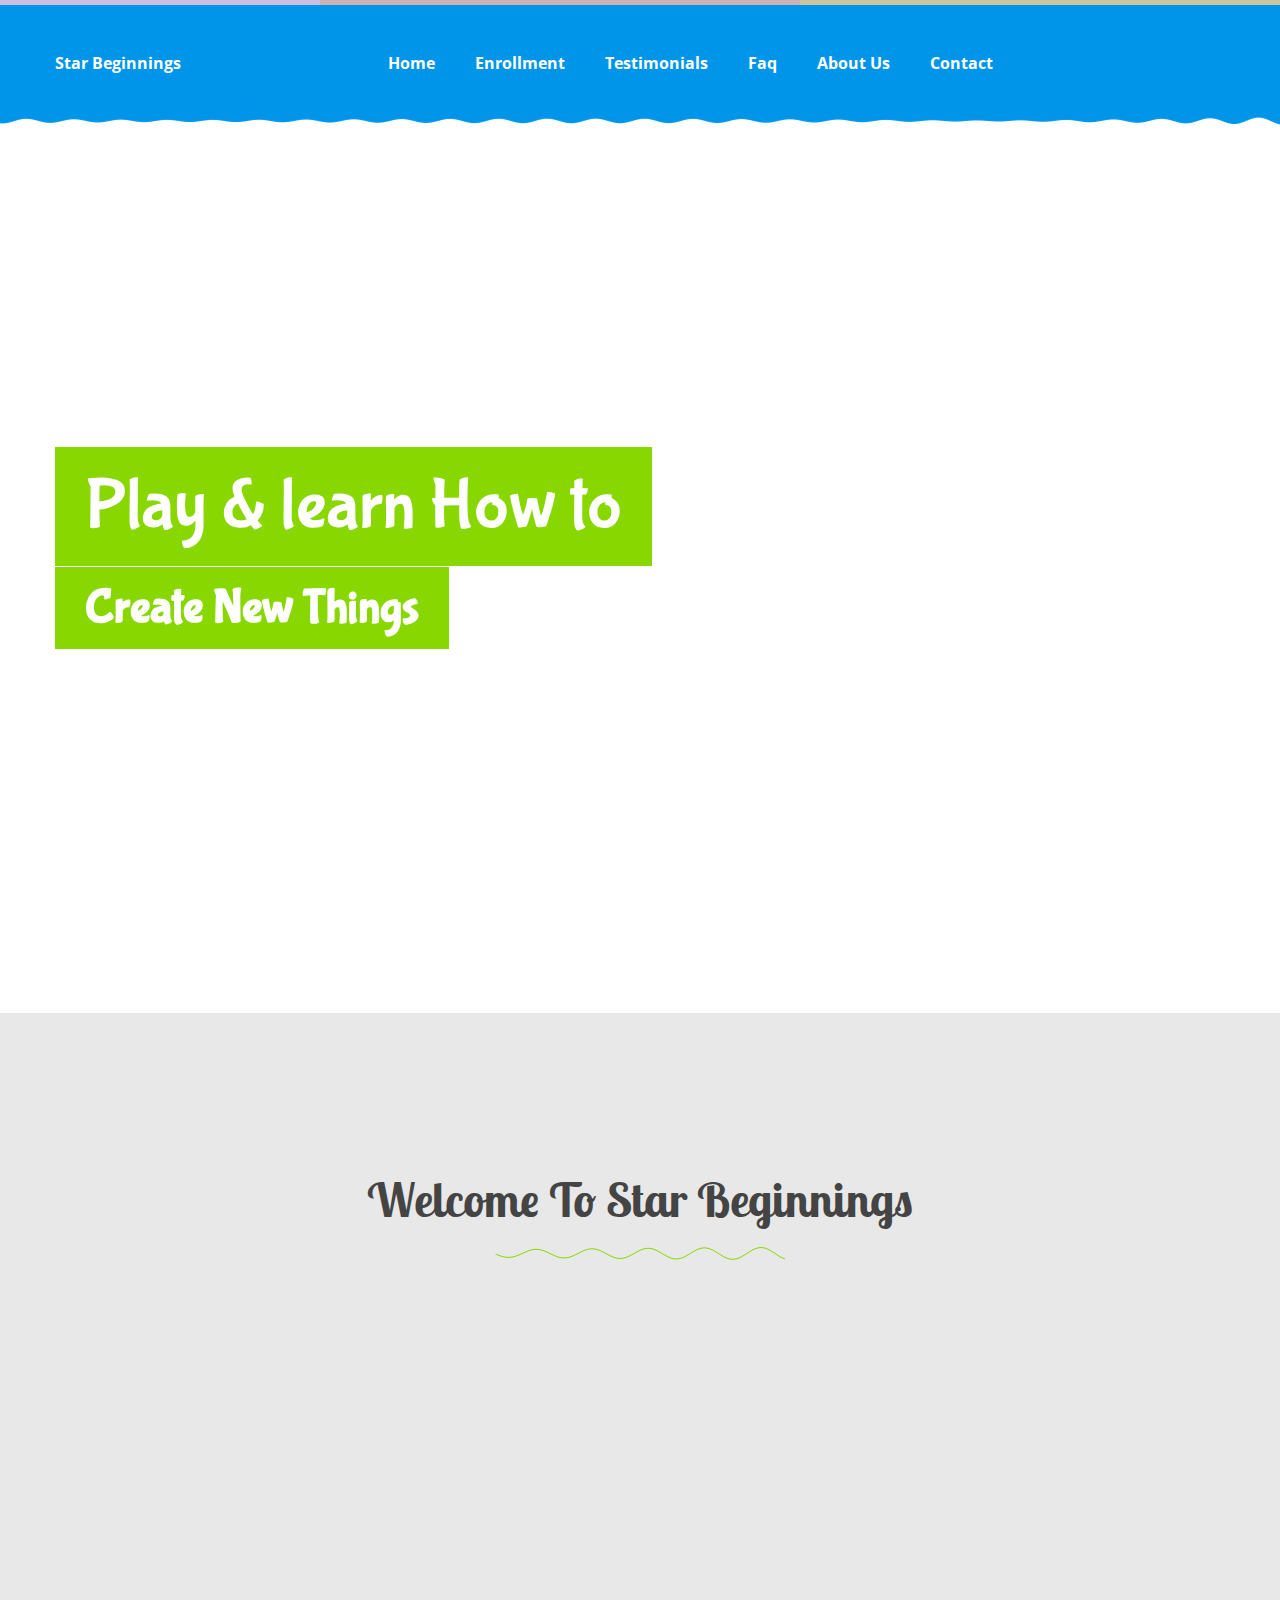
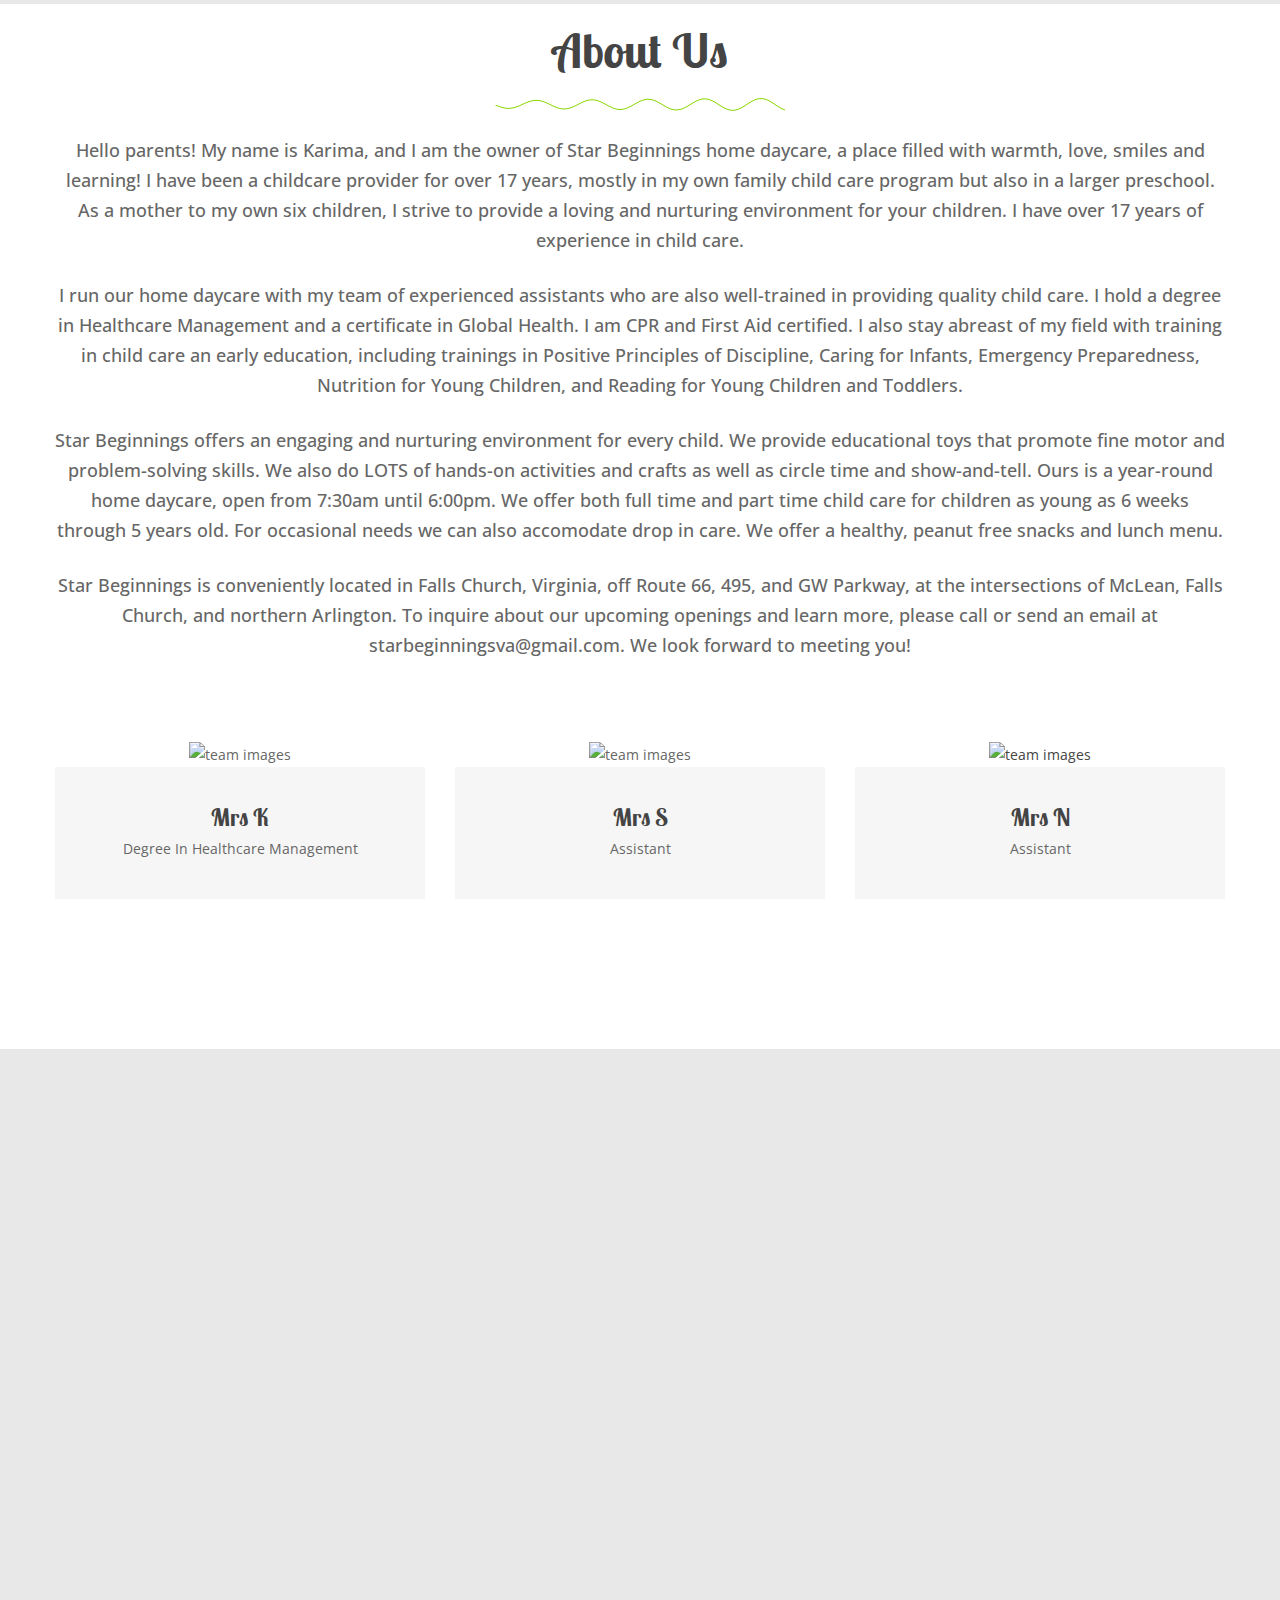
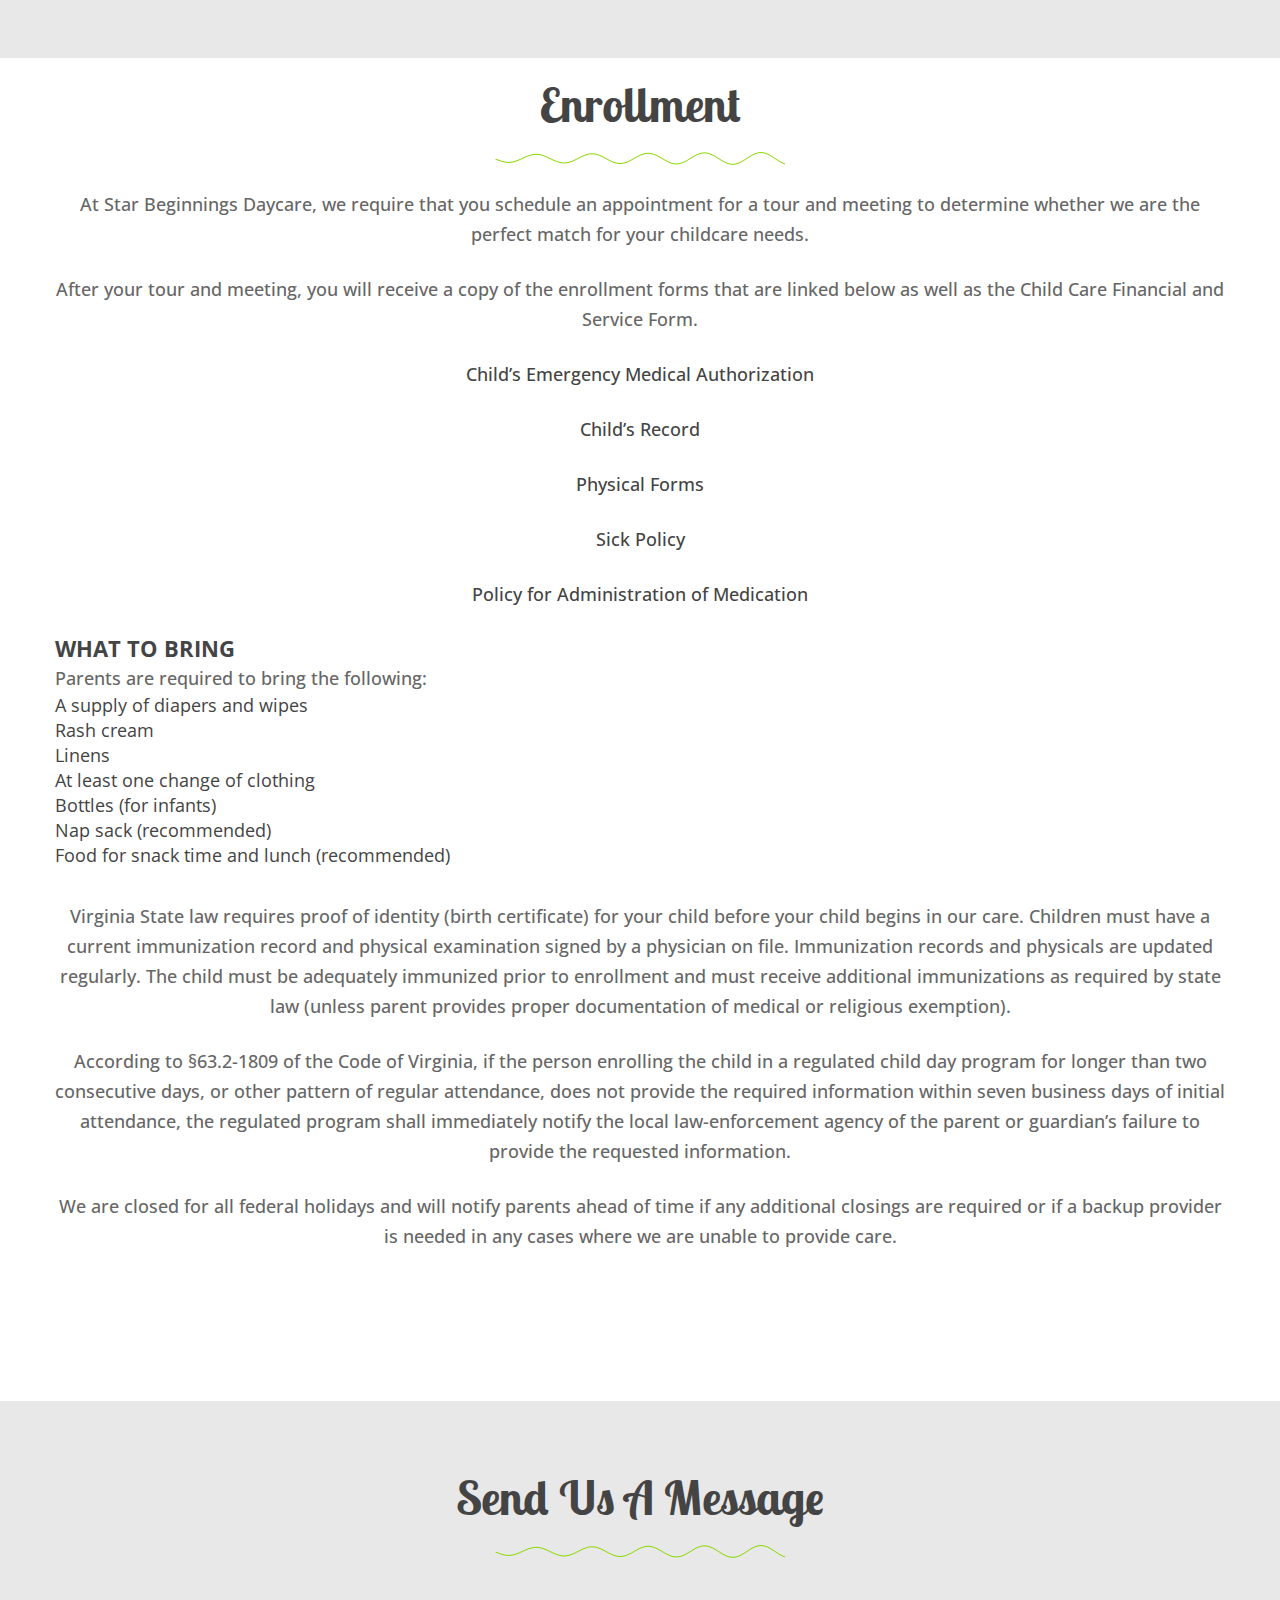
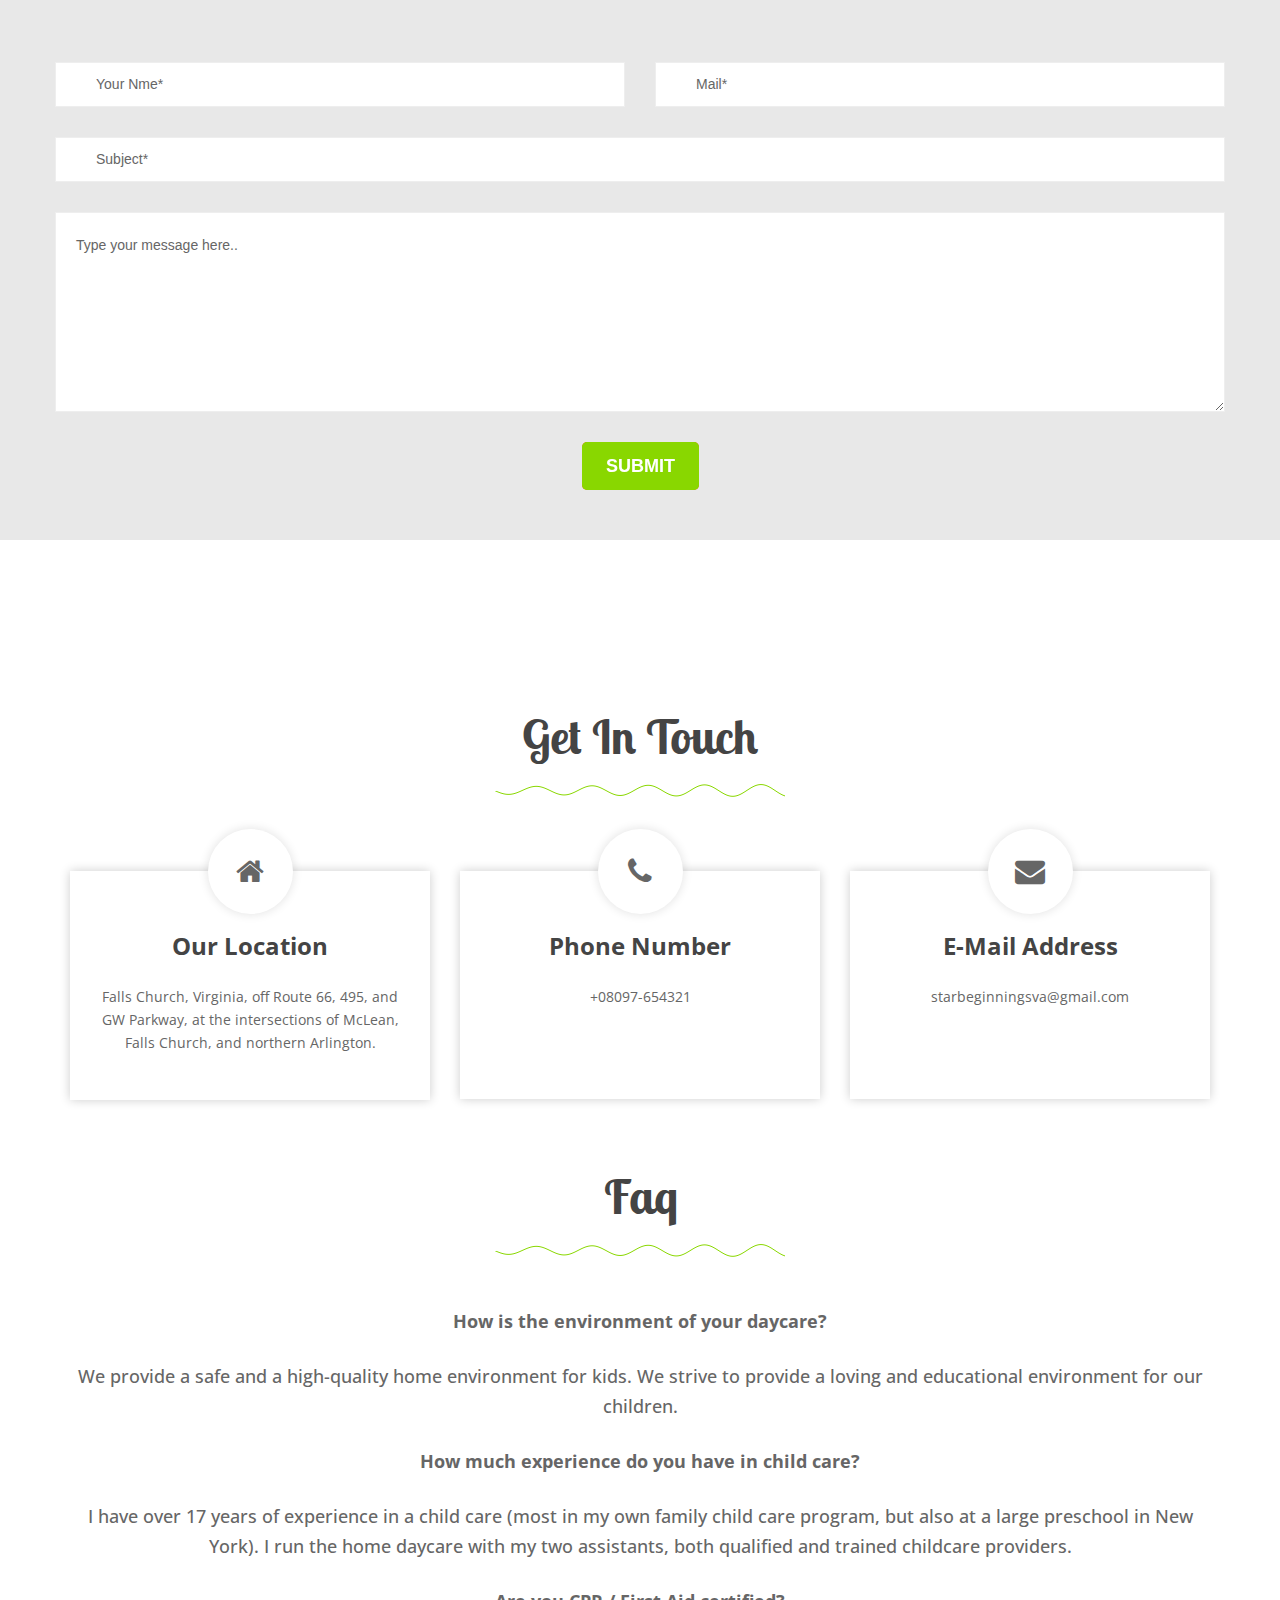
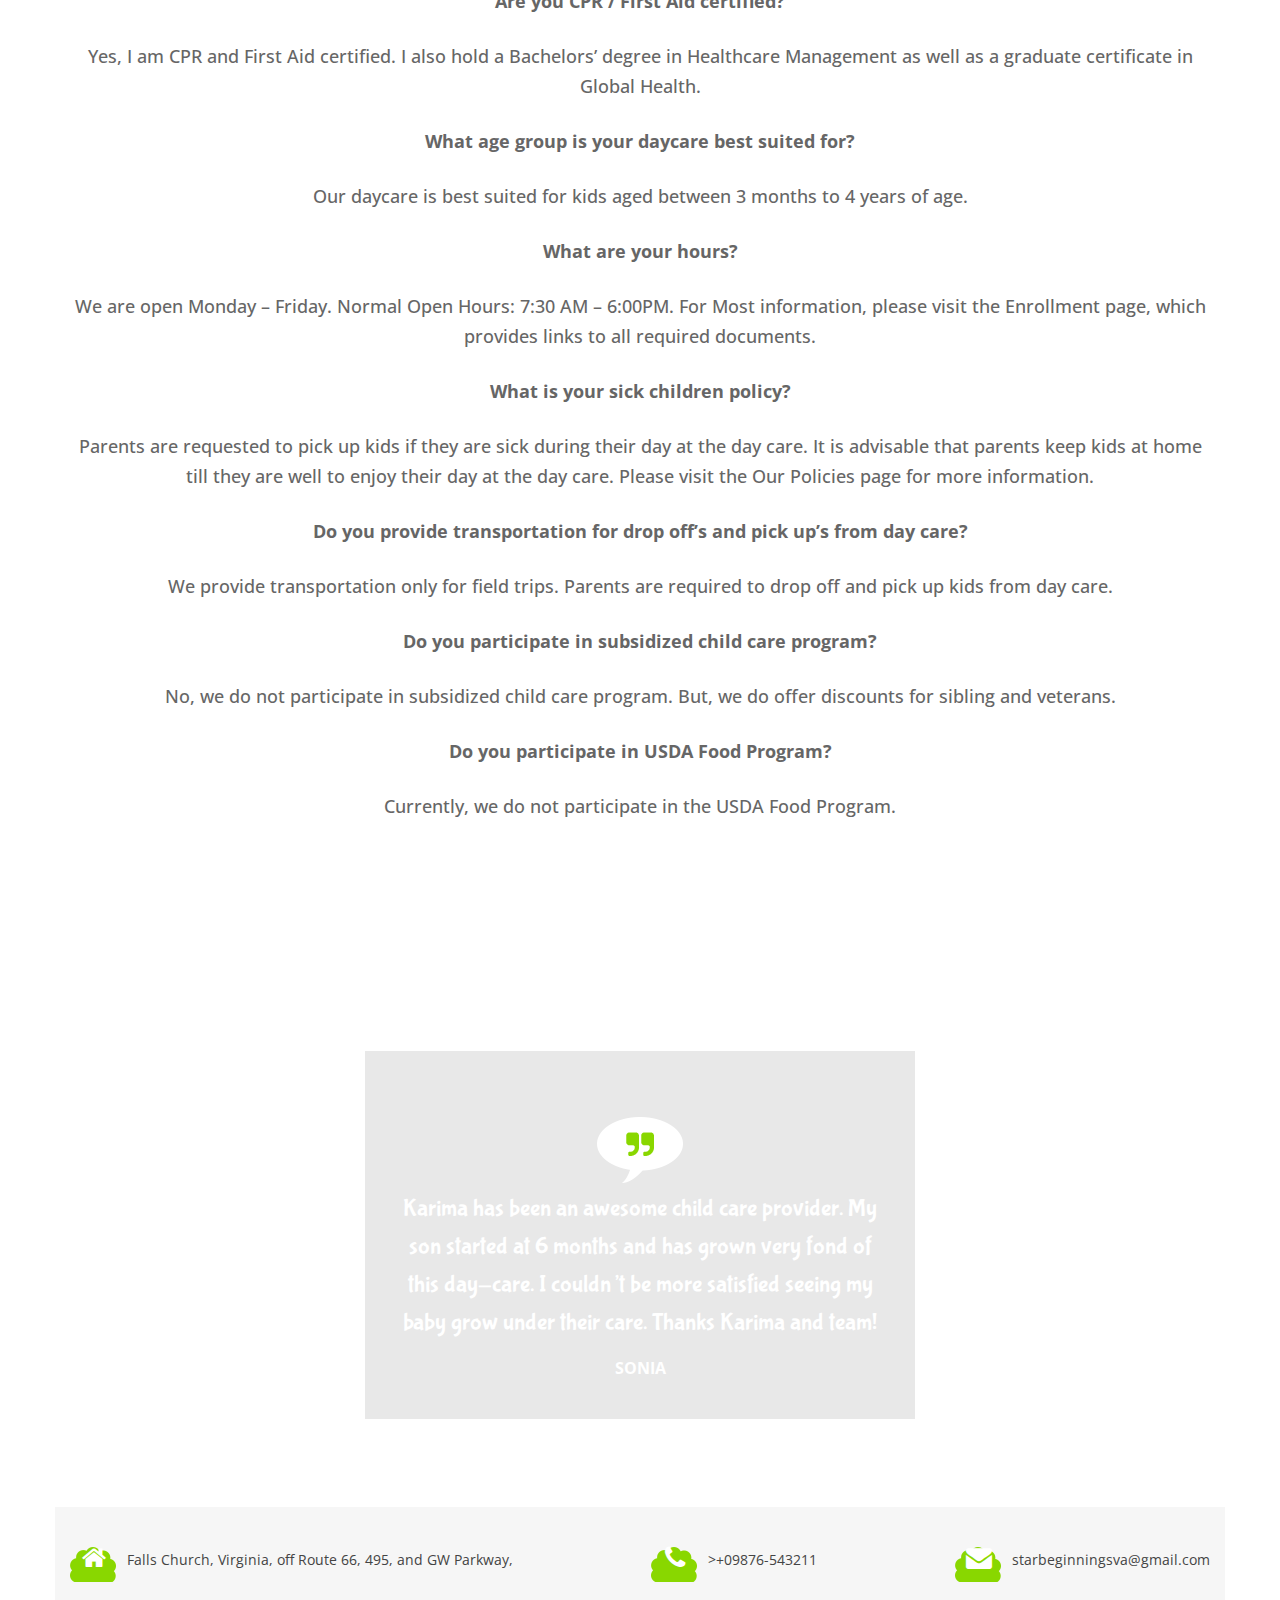
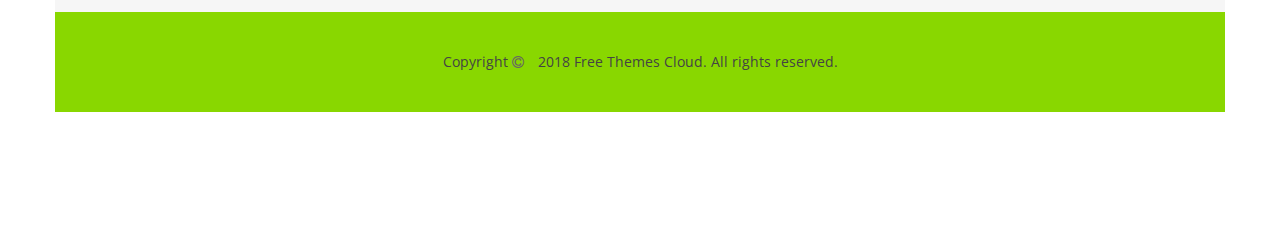
==== index.html @ 357cdd4d "added faq" ====
<!doctype html>
<html class="no-js" lang="zxx">
<head>
	<meta charset="utf-8">
	<meta http-equiv="x-ua-compatible" content="ie=edge">
	<title>Star Beginnings</title>
	<meta name="description" content="">
	<meta name="viewport" content="width=device-width, initial-scale=1">
	<!-- Favicons -->
	<link rel="shortcut icon" href="images/favicon.ico">
	<link rel="apple-touch-icon" href="images/icon.png">
	<!-- Google font (font-family: 'Lobster', Open+Sans;) -->
	<link href="https://fonts.googleapis.com/css?family=Lobster+Two:400,400i,700,700i" rel="stylesheet">
	<link href="https://fonts.googleapis.com/css?family=Open+Sans:300,300i,400,400i,600,600i,700,700i,800" rel="stylesheet">
	<link href="https://fonts.googleapis.com/css?family=Bubblegum+Sans" rel="stylesheet">

	<!-- Stylesheets -->
	<link rel="stylesheet" href="css/bootstrap.min.css">
	<link rel="stylesheet" href="css/plugins.css">
	<link rel="stylesheet" href="style.css">

	<!-- Cusom css -->
   <link rel="stylesheet" href="css/custom.css">

	<!-- Modernizer js -->
	<script src="js/vendor/modernizr-3.5.0.min.js"></script>
</head>
<body>
	<!--[if lte IE 9]>
		<p class="browserupgrade">You are using an <strong>outdated</strong> browser. Please <a href="https://browsehappy.com/">upgrade your browser</a> to improve your experience and security.</p>
	<![endif]-->

	<!-- Add your site or application content here -->
	
	<!-- <div class="fakeloader"></div> -->

	<!-- Main wrapper -->
	<div class="wrapper" id="wrapper">
		<!-- Header -->
		<header id="header" class="jnr__header header--one clearfix">
			<!-- Start Header Top Area -->
		<!--	<div class="junior__header__top">
				<div class="container">
					<div class="row">
						<div class="col-md-7 col-lg-6 col-sm-12">
							<div class="jun__header__top__left">
								<ul class="top__address d-flex justify-content-start align-items-center flex-wrap flex-lg-nowrap flex-md-nowrap">
									<li><i class="fa fa-envelope"></i><a href="#">junior@mail.com</a></li>
									<li><i class="fa fa-phone"></i><span>Contact Now :</span><a href="#">+003457289</a></li>
								</ul>
							</div>
						</div>
						<div class="col-md-5 col-lg-6 col-sm-12">
							<div class="jun__header__top__right">
								<ul class="accounting d-flex justify-content-lg-end justify-content-md-end justify-content-start align-items-center">
									<li><a class="login-trigger" href="#">Login</a></li>
									<li><a class="accountbox-trigger" href="#">Register</a></li>
								</ul>
							</div>
						</div>
					</div>
				</div>
			</div>
			-->
			<!-- End Header Top Area -->
			<!-- Start Mainmenu Area -->
			<div class="mainmenu__wrapper bg__cat--1 poss-relative header_top_line sticky__header">
				<div class="container">
					<div class="row d-none d-lg-flex">
						<div class="col-sm-4 col-md-6 col-lg-2 order-1 order-lg-1">
							<div class="logo">
								<a href="index.html">
									<p class="logo-style">Star Beginnings</p>
								</a>
							</div>
						</div>
						<div class="col-sm-4 col-md-2 col-lg-9 order-3 order-lg-2">
							<div class="mainmenu__wrap">
								<nav class="mainmenu__nav">
                                    <ul class="mainmenu">
                                        <li class="drop"><a href="index.html">Home</a></li>
                                        <li class="drop"><a href="#enroll_link">Enrollment</a></li>
                                        <li class="drop"><a href="#testi_link">Testimonials</a></li>
                                       <!-- <li class="drop"><a href="#">Pages</a>
                                            <ul class="dropdown__menu">
                                                <li><a href="about-us.html">about us</a></li>
                                                <li><a href="service.html">our service</a></li>
                                                <li><a href="class-details.html">class details</a></li>
                                                <li><a href="gallery.html">gallery</a></li>
                                                <li><a href="gallery-details.html">gallery Details</a></li>
                                                <li><a href="cart.html">cart Page</a></li>
                                                <li><a href="wishlist.html">wishlist page</a></li>
                                                <li><a href="checkout.html">checkout page</a></li>
                                            </ul>
                                        </li> -->
                                        <li class="drop"><a href="#faq_link">Faq</a> </li>
                                        <li class="drop"><a href="#About_link">About Us</a></li>
                                        <li><a href="#contact_link">Contact</a></li>
                                    </ul>
                                </nav>
							</div>
						</div>
						<!--<div class="col-lg-1 col-sm-4 col-md-4 order-2 order-lg-3">
							<div class="shopbox d-flex justify-content-end align-items-center">
								<a class="minicart-trigger" href="#">
									<i class="fa fa-shopping-basket"></i>
								</a>
								<span>03</span>
							</div>
						</div> -->
					</div>
					<!-- Mobile Menu -->
                    <div class="mobile-menu d-block d-lg-none">
                    	<div class="logo">
                    		<a href="index.html"><img src="images/logo/junior.png" alt="logo"></a>
                    	</div>
                    <!--<a class="minicart-trigger" href="#">
                    		<i class="fa fa-shopping-basket"></i>
                    	</a>-->	
                    </div>
                    <!-- Mobile Menu -->
				</div>
			</div>
			<!-- End Mainmenu Area -->
		</header>
		<!-- //Header -->
		<!-- Strat Slider Area -->
		<div class="slide__carosel owl-carousel owl-theme">
			<div class="slider__area bg-pngimage--1  d-flex fullscreen justify-content-start align-items-center">
				<div class="container">
					<div class="row">
						<div class="col-md-12 col-lg-12 col-sm-12">
							<div class="slider__activation">
								<!-- Start Single Slide -->
								<div class="slide">
									<div class="slide__inner">
										<h1>Play & learn How to</h1>
										<div class="slider__text">
											<h2>Create New Things</h2>
										</div>
										<!--<div class="slider__btn">
											<a class="dcare__btn" href="#">Read More</a>
										</div> -->
									</div>
								</div>
								<!-- End Single Slide -->
							</div>
						</div>
					</div>
				</div>
			</div>
			<div class="slider__area bg-pngimage--1  d-flex fullscreen justify-content-start align-items-center">
				<div class="container">
					<div class="row">
						<div class="col-md-12 col-lg-12 col-sm-12">
							<div class="slider__activation">
								<!-- Start Single Slide -->
								<div class="slide">
									<div class="slide__inner">
										<h1>Play & learn How to</h1>
										<div class="slider__text">
											<h2>Creat New Things</h2>
										</div>
										<div class="slider__btn">
											<a class="dcare__btn" href="#">Read More</a>
										</div>
									</div>
								</div>
								<!-- End Single Slide -->
							</div>
						</div>
					</div>
				</div>
			</div>
		</div>
		<!-- End Slider Area -->

		<!-- Start Welcame Area -->
		<section class="junior__welcome__area section-padding--md bg-pngimage--2">
			<div class="container">
				<div class="row">
					<div class="col-lg-12">
						<div class="section__title text-center">
							<h2 class="title__line">Welcome To Star Beginnings</h2>
							<!--<p>A nurturing home child-care center serving families of Falls Church, Arlington, and McLean, Virginia</p>-->
							<p class="wow flipInX">Star Beginnings is a home day care service located at the intersection of McLean, Falls Church, and North Arlington. 
								We are proud to serve to working moms and dads of the Washington metropolitan area!
								We are a year-round home daycare, open from 7:30am until 6:00pm Monday through Friday.
								With a small community of children, we offer quality and intimate care in a home environment 
								for all children under our care. Our daycare offers a loving, caring, and structured environment.
								Star Beginnings is conveniently located in Falls Church, near the I-66 and the Dulles Toll Road 
								(Route 267). We’re located right off Powhatan Street and Kirby Rd. Haycock Elementary 
								School is a mile from my home.</p>
						<!--	<div class="wel__btn">
								<a class="dcare__btn" href="about-us.html">Read More</a>
							</div>-->
						</div>
					</div>
				</div>
				<!--<div class="row jn__welcome__wrapper align-items-center">
					<div class="col-md-12 col-lg-6 col-sm-12">
						<div class="welcome__juniro__inner">
							<h3>Welcome to <span class="theme-color">O</span><span>u</span>r School</h3>
							<p class="wow flipInX">Star Beginnings is a home day care service located at the intersection of McLean, Falls Church, and North Arlington. 
								We are proud to serve to working moms and dads of the Washington metropolitan area!
								We are a year-round home daycare, open from 7:30am until 6:00pm Monday through Friday.
								With a small community of children, we offer quality and intimate care in a home environment 
								for all children under our care. Our daycare offers a loving, caring, and structured environment.
								Star Beginnings is conveniently located in Falls Church, near the I-66 and the Dulles Toll Road 
								(Route 267). We’re located right off Powhatan Street and Kirby Rd. Haycock Elementary 
								School is a mile from my home.</p>
							<div class="wel__btn">
								<a class="dcare__btn" href="about-us.html">Read More</a>
							</div>
						</div>
					</div> -->
					<!--
					<div class="col-md-12 col-lg-6 col-sm-12">
						<div class="welcome__juniro__inner">
							<h3>Welcome to <span class="theme-color">O</span><span>u</span>r School</h3>
							<p class="wow flipInX">Star Beginnings is a home day care service located at the intersection of McLean, Falls Church, and North Arlington. 
								We are proud to serve to working moms and dads of the Washington metropolitan area!
								We are a year-round home daycare, open from 7:30am until 6:00pm Monday through Friday.
								With a small community of children, we offer quality and intimate care in a home environment 
								for all children under our care. Our daycare offers a loving, caring, and structured environment.
								Star Beginnings is conveniently located in Falls Church, near the I-66 and the Dulles Toll Road 
								(Route 267). We’re located right off Powhatan Street and Kirby Rd. Haycock Elementary 
								School is a mile from my home.</p>
							<div class="wel__btn">
								<a class="dcare__btn" href="about-us.html">Read More</a>
							</div>
					</div>-->
			</div>
		</section>
		<!-- End Welcame Area -->
		<!-- Start Team Area -->
		<section id="About_link" class="dcare__team__area pb--150 bg--white">
			<div class="container">
				<div class="row">
					<div class="col-lg-12 col-sm-12 col-md-12">
						<div class="section__title text-center">
							<h2 class="title__line">About Us</h2>
							<p>Hello parents! My name is Karima, and I am the owner of Star Beginnings home daycare, a place filled with warmth, love, smiles and 
								learning! I have been a childcare provider for over 17 years, mostly in my own family child care program but also in a larger 
								preschool. As a mother to my own six children, I strive to provide a loving and nurturing environment for your children. 
								I have over 17 years of experience in child care.
							</p>
							<br>
							<p>
								I run our home daycare with my team of experienced assistants who are also well-trained in providing quality child care. I hold
								 a degree in Healthcare Management and a certificate in Global Health. I am CPR and First Aid certified. I also stay abreast of 
								 my field with training in child care an early education, including trainings in Positive Principles of Discipline, Caring for 
								 Infants, Emergency Preparedness, Nutrition for Young Children, and Reading for Young Children and Toddlers.
							</p>
							<br>
							<p>
								Star Beginnings offers an engaging and nurturing environment for every child. We provide educational toys that promote fine
								 motor and problem-solving skills. We also do LOTS of hands-on activities and crafts as well as circle time and show-and-tell.
								  Ours is a year-round home daycare, open from 7:30am until 6:00pm. We offer both full time and part time child care for
								   children as young as 6 weeks through 5 years old. For occasional needs we can also accomodate drop in care. We offer 
								   a healthy, peanut free snacks and lunch menu.
							</p>
							<br>
							<p>
								Star Beginnings is conveniently located in Falls Church, Virginia, off Route 66, 495, and GW Parkway, at the intersections
								 of McLean, Falls Church, and northern Arlington. To inquire about our upcoming openings and learn more, please call or 
								 send an email at starbeginningsva@gmail.com. We look forward to meeting you!
							</p>
						</div>
					</div>
				</div>
				<div class="row mt--40">
					<!-- Start Single Team -->
					<div class="col-lg-4 col-md-6 col-sm-6 col-12">
						<div class="team">
							<div class="team__thumb">
									<img src="https://res.cloudinary.com/muneer/image/upload/v1584279531/51MOSD4719.jpg" alt="team images">
								<div>
								</div>
							</div>
							<div class="team__details">
								<div class="team__info">
									<h6>Mrs K</h6>
									<span>Degree In Healthcare Management</span>
								</div>
							</div>
						</div>
					</div>
					<!-- End Single Team -->
					<!-- Start Single Team -->
					<div class="col-lg-4 col-md-6 col-sm-6 col-12">
						<div class="team">
							<div class="team__thumb">
								
									<img src="https://res.cloudinary.com/muneer/image/upload/v1584279537/52MOSD4723.jpg" alt="team images">
							</div>
							<div class="team__details">
								<div class="team__info">
									<h6>Mrs S</h6>
									<span>Assistant</span>
								</div>
							</div>
						</div>
					</div>
					<!-- End Single Team -->
					<!-- Start Single Team -->
					<div class="col-lg-4 col-md-6 col-sm-6 col-12">
						<div class="team">
							<div class="team__thumb">
								<a href="#">
									<img src="https://res.cloudinary.com/muneer/image/upload/v1584279532/53MOSD4735.jpg" alt="team images">
								</a>
							</div>
							<div class="team__details">
								<div class="team__info">
									<h6>Mrs N</h6>
									<span>Assistant</span>
								</div>
							</div>
						</div>
					</div>
					<!-- End Single Team -->
				</div>
			</div>
		</section>
		<!-- End Team Area -->

		<!-- Start Our Service Area -->
		<section class="junior__service bg-image--1 section-padding--bottom section--padding--xlg--top">
			<div class="container">
				<div class="row">
					<!-- Start Single Service -->
					<div class="col-lg-3 col-md-6 col-sm-6 col-12">
						<div class="service bg--white border__color wow fadeInUp">
							<div class="service__icon">
								<img src="images/shape/sm-icon/1.png" alt="icon images">
							</div>
							<div class="service__details">
								<h6><a href="service.html">Fun Activities</a></h6>
								<p>Our daycare includes a nice mix of activities during the day to teach different skills, such as singing, dancing, and etc</p>
								<!--<div class="service__btn">
									<a class="dcare__btn btn__gray hover--theme min__height-btn" href="#">Read More</a>
								</div>-->
							</div>
						</div>
					</div>
					<!-- End Single Service -->
					<!-- Start Single Service -->
					<div class="col-lg-3 col-md-6 col-sm-6 col-12 xs-mt-60">
						<div class="service bg--white border__color border__color--2 wow fadeInUp" data-wow-delay="0.2s">
							<div class="service__icon">
								<img src="images/shape/sm-icon/2.png" alt="icon images">
							</div>
							<div class="service__details">
								<h6><a href="service.html">Social Interactions</a></h6>
								<p>Toddlers benefit socializing with other children,which they may not get to do as often with nannies or care from relatives</p>
								<!--<div class="service__btn">
									<a class="dcare__btn btn__gray hover--theme min__height-btn" href="#">Read More</a>
								</div>-->
							</div>
						</div>
					</div>
					<!-- End Single Service -->
					<!-- Start Single Service -->
					<div class="col-lg-3 col-md-6 col-sm-6 col-12 md-mt-60 sm-mt-60">
						<div class="service bg--white border__color border__color--3 wow fadeInUp" data-wow-delay="0.45s">
							<div class="service__icon">
								<img src="images/shape/sm-icon/3.png" alt="icon images">
							</div>
							<div class="service__details">
								<h6><a href="service.html">Stable Schedule</a></h6>
								<p>Our center provides reliable care, so you don’t have to work around someone else’s sick days and vacation.</p>
								<!--<div class="service__btn">
									<a class="dcare__btn btn__gray hover--theme min__height-btn" href="#">Read More</a>
								</div>-->
							</div>
						</div>
					</div>
					<!-- End Single Service -->
					<!-- Start Single Service -->
					<div class="col-lg-3 col-md-6 col-sm-6 col-12 md-mt-60 sm-mt-60">
						<div class="service bg--white border__color border__color--4 wow fadeInUp" data-wow-delay="0.65s">
							<div class="service__icon">
								<img src="images/shape/sm-icon/4.png" alt="icon images">
							</div>
							<div class="service__details">
								<h6><a href="service.html">Better Development</a></h6>
								<p>suggests that children in quality daycare centers may even have an intellectual edge over those in other kinds of care.</p>
								<!--<div class="service__btn">
									<a class="dcare__btn btn__gray hover--theme min__height-btn" href="#">Read More</a>
								</div>-->
							</div>
						</div>
					</div>
					<!-- End Single Service -->
				</div>
			</div>
		</section>
		<!-- End Our Service Area -->
<!-- Enrollement  -->
<section id="enroll_link" class="dcare__team__area pb--150 bg--white">
	<div class="container">
		<div class="row">
			<div class="col-lg-12 col-sm-12 col-md-12">
				<div class="section__title text-center">
					<h2 class="title__line">Enrollment</h2>
					<p>At Star Beginnings Daycare, we require that you schedule an appointment for a tour and meeting to determine whether 
						we are the perfect match for your childcare needs.</p>
					<br>
					<p>
						After your tour and meeting, you will receive a copy of the enrollment forms that are linked below as well as the 
						Child Care Financial and Service Form.
					</p>
					<br>
					<p>
						<a href="https://drive.google.com/file/d/17ShoBlA5PTsbLsNhK9yfyENz7gqn7bsy/view" target="_blank">Child’s Emergency Medical Authorization</a>
					</p>
					<br>
					<p>
						<a href="https://drive.google.com/file/d/1aesSRQQIoErtSkUg0O214ovqAuNQab6z/view?usp=drivesdk" target="_blank">Child’s Record</a>
					</p>
					<br>
					<p>
						<a href="https://drive.google.com/file/d/1kwvf37sn4fTbyW97Hk9JLwzusyiGSAgJ/view" target="_blank">Physical Forms</a>
					</p>
					<br>
					<p>
						<a href="https://drive.google.com/open?id=1aiAbdhx3fqtkprBuYRx1UnFAY9z5kTOo" target="_blank">Sick Policy</a>
					</p>
					<br>
					<p>
						<a href="https://drive.google.com/file/d/1sjdHjOAEbz2wUju5P4KC_jSF2KjqFIzl/view" target="_blank">Policy for Administration of Medication</a>
					</p>
					<br>
					<h3 id="remove-lobster-styling"><strong>WHAT TO BRING</strong></h3>
					<p id="text-for-list2">Parents are required to bring the following:</p>
					<ul id="text-for-list">
						<li>A supply of diapers and wipes</li>
						<li>Rash cream</li>
						<li>Linens</li>
						<li>At least one change of clothing</li>
						<li>Bottles (for infants)</li>
						<li>Nap sack (recommended)</li>
						<li>Food for snack time and lunch (recommended)</li>
					</ul>
					<br>
					<p>
					     Virginia State law requires proof of identity (birth certificate) for your child before your child begins in our care.
						 Children must have a current immunization record and physical examination signed by a physician on file. Immunization 
						 records and physicals are updated regularly.  The child must be adequately immunized prior to enrollment and must 
						 receive additional immunizations as required by state law (unless parent provides proper documentation of medical or religious exemption).
					</p>
					<br>
					<p>
						According to §63.2-1809 of the Code of Virginia, if the person enrolling the child in a regulated child day program for
						 longer than two consecutive days, or other pattern of regular attendance, does not provide the required information 
						 within seven business days of initial attendance, the regulated program shall immediately notify the local law-enforcement
						  agency of the parent or guardian’s failure to provide the requested information.
					</p>
					<br>
					<p>
						We are closed for all federal holidays and will notify parents ahead of time if any additional closings are required or if 
						a backup provider is needed in any cases where we are unable to provide care.
					</p>
				</div>
			</div>
		</div>
		
</section>
<!-- End Enrollment -->
		<!-- Start Call To Action -->
		<!--<section class="jnr__call__to__action bg-pngimage--3">
			<div class="container">
				<div class="row">
					<div class="col-lg-12 col-sm-12 col-md-12">
						<div class="jnr__call__action__wrap d-flex flex-wrap flex-md-nowrap flex-lg-nowrap justify-content-between align-items-center">
							<div class="callto__action__inner">
								<h2 class="wow flipInX" data-wow-delay="0.95s">How To Enroll Your Child In A class ?</h2>
								<p>Lorem ipsum dolor sit amet, consectetur adipisicing elit, sed do eiusmod tempor </p>
							</div>
							<div class="callto__action__btn">
								<a class="dcare__btn btn__white" href="#">Contact Now</a>
							</div>
						</div>
					</div>
				</div>
			</div>
		</section> -->
		<!-- End Call To Action -->
<!-- Start Contact Form -->
<section id="contact_link" class="contact__box section-padding--lg bg-image--27">
	<div class="container">
		<div class="row">
			<div class="col-lg-12 col-sm-12 col-md-12">
				<div class="section__title text-center">
					<h2 class="title__line">Send Us A Message</h2>
				</div>
			</div>
		</div>
		<div class="row mt--80">
			<div class="col-lg-12">
			<div class="contact-form-wrap">
					<form id="contact-form" action="mail.php" method="post">
						<div class="single-contact-form name">
							<input type="text" name="name" placeholder="Your Nme*">
							<input type="email" name="email" placeholder="Mail*">
						</div>
						<div class="single-contact-form subject">
							   <input type="text" name="subject" placeholder="Subject*">
						</div>
						<div class="single-contact-form message">
							<textarea name="message"  placeholder="Type your message here.."></textarea>
						</div>
						<div class="contact-btn">
							<button type="submit" class="dcare__btn">submit</button>
						</div>
					</form>
				</div> 
				<div class="form-output">
					<p class="form-messege"></p>
				</div>
			</div>
		</div>
	</div>
</section>
<!-- End Contact Form -->

		<!-- Start our Class Area -->
		<section class="junior__classes__area section-lg-padding--top section-padding--md--bottom bg--white">
			<div class="container">
				<div class="row">
					<div class="col-md-12 col-lg-12 col-sm-12">
						<div class="section__title text-center">
							<h2 class="title__line">Get In Touch</h2>
						</div>
					</div>
				</div>
				<section class="page__contact bg--white section-padding--lg">
					<div class="container">
						<div class="row">
							<!-- Start Single Address -->
							<div class="col-md-6 col-sm-6 col-12 col-lg-4">
								<div class="address location">
									<div class="ct__icon">
										<i class="fa fa-home"></i>
									</div>
									<div class="address__inner">
										<h2>Our Location</h2>
										<p>Falls Church, Virginia, off Route 66, 495, and GW Parkway, at the intersections of McLean, Falls Church, and northern Arlington.</p>
										
									</div>
								</div>
							</div>
							<!-- End Single Address -->
							<!-- Start Single Address -->
							<div class="col-md-6 col-sm-6 col-12 col-lg-4 xs-mt-60">
								<div class="address phone" id="address-phone-spacing">
									<div class="ct__icon">
										<i class="fa fa-phone"></i>
									</div>
									<div class="address__inner">
										<h2>Phone Number</h2>
										<p>+08097-654321</p>
										
									</div>
								</div>
							</div>
							<!-- End Single Address -->
							<!-- Start Single Address -->
							<div class="col-md-6 col-sm-6 col-12 col-lg-4 md-mt-60 sm-mt-60">
								<div class="address email" id="address-email-spacing">
									<div class="ct__icon">
										<i class="fa fa-envelope"></i>
									</div>
									<div class="address__inner">
										<h2>E-mail Address</h2>
										<p>starbeginningsva@gmail.com</p>
										
									</div>
								</div>
							</div>
							<!-- End Single Address -->
			</div>
		</section>
		<!-- End our Class Area -->
		 
		<!-- Faq  -->
<section id="enroll_link" class="dcare__team__area pb--150 bg--white">
	<div class="container">
		<div class="row">
			<div class="col-lg-12 col-sm-12 col-md-12">
				<div class="section__title text-center" id="faq_link">
					<h2 class="title__line">Faq</h2>
					<br>
				<p><strong> How is the environment of your daycare?</strong></p>
				<br>
				<p>We provide a safe and a high-quality home environment for kids. We strive to provide a loving and educational environment for our children. </p>
				<br>
				<p><strong>How much experience do you have in child care?</strong></p>
				<br>
				<p>I have over 17 years of experience in a child care (most in my own family child care program, but also at a large preschool in New York). 
					I run the home daycare with my two assistants, both qualified and trained childcare providers.</p>
				<br>
				<p><strong>Are you CPR / First Aid certified?</strong></p>
				<br>
				<p>Yes, I am CPR and First Aid certified. I also hold a Bachelors’ degree in Healthcare Management as well as a graduate certificate in Global Health. </p>
				<br>
				<p><strong>What age group is your daycare best suited for?</strong></p>
				<br>
				<p>Our daycare is best suited for kids aged between 3 months to 4 years of age.</p>
				<br>
				<p><strong>What are your hours?</strong></p>
				<br>
				<p>We are open Monday – Friday. Normal Open Hours: 7:30 AM – 6:00PM. For Most information, please visit the Enrollment page, which provides links to all required documents.</p>
				<br>
				<p><strong>What is your sick children policy?</strong></p>
				<br>
				<p>Parents are requested to pick up kids if they are sick during their day at the day care. It is advisable that parents keep kids at home till they are well to enjoy their day at the day care. Please visit the Our Policies page for more information.</p>
				<br>
				<p><strong>Do you provide transportation for drop off’s and pick up’s from day care?</strong></p>
				<br>
				<p>We provide transportation only for field trips. Parents are required to drop off and pick up kids from day care.</p>
				<br>
				<p><strong>Do you participate in subsidized child care program?</strong></p>
				<br>
				<p>No, we do not participate in subsidized child care program. But, we do offer discounts for sibling and veterans.</p>
				<br>
				<p><strong>Do you participate in USDA Food Program?</strong></p>
				<br>
				<p>Currently, we do not participate in the USDA Food Program.</p>
				</div>
			</div>
		</div>
		
</section>
<!-- End Faq -->
		<!-- Start Testimonial Area -->
		<section id="testi_link" class="junior__testimonial__area bg-image--2 section-padding--lg">
			<div class="container">
				<div class="row">
					<div class="offset-lg-2 col-lg-8 col-md-12 col-sm-12">
						<div class="testimonial__container">
							<div class="tes__activation--1 owl-carousel owl-theme">
								<div class="testimonial__bg">
									<!-- Start Single Testimonial -->
									<div class="testimonial text-center">
										<div class="testimonial__inner">
											<div class="test__icon">
												<img src="images/testimonial/icon/1.png" alt="icon images">
											</div>
											<div class="client__details">
												<p>Karima has been an awesome child care provider. My son started at 6 months and has grown very fond of this day-care. I couldn’t be more satisfied seeing my baby grow under their care. Thanks Karima and team!

												</p>
												<div class="client__info">
													<h6>Sonia</h6>
												</div>
											</div>
										</div>
									</div>
									<!-- End Single Testimonial -->
								</div>
								<div class="testimonial__bg">
									<!-- Start Single Testimonial -->
									<div class="testimonial text-center">
										<div class="testimonial__inner">
											<div class="test__icon">
												<img src="images/testimonial/icon/1.png" alt="icon images">
											</div>
											<div class="client__details">
												<p>We were so lucky to find this daycare. Karima and all of her assistants are amazing. Our son adores all of them and lights up when we see them. It’s such a relief to know we have a daycare that our baby actually wants to go to (I think he misses it on weekends).</p>
												<div class="client__info">
													<h6>Jessica</h6>
												</div>
											</div>
										</div>
									</div>
									<!-- End Single Testimonial -->
								</div>
								<div class="testimonial__bg">
									<!-- Start Single Testimonial -->
									<div class="testimonial text-center">
										<div class="testimonial__inner">
											<div class="test__icon">
												<img src="images/testimonial/icon/1.png" alt="icon images">
											</div>
											<div class="client__details">
												<p>This daycare is well organized with friendly and amazing staff. Very safe and fun environment for children. Would definitely recommend this daycare any day.</p>
												<div class="client__info">
													<h6>Rawan</h6>
													
												</div>
											</div>
										</div>
									</div>
									<!-- End Single Testimonial -->
								</div>
							</div>
						</div>
					</div>
				</div>
			</div>
		</section>
		<!-- End Testimonial Area -->
		
		
		<!-- Footer Area -->
		
			<!-- .Start Footer Contact Area -->
			<div class="footer__contact__area bg__cat--2">
				<div class="container">
					<div class="row">
						<div class="col-lg-12">
							<div class="footer__contact__wrapper d-flex flex-wrap justify-content-between">
								<div class="single__footer__address">
									<div class="ft__contact__icon">
										<i class="fa fa-home"></i>
									</div>
									<div class="ft__contact__details">
										<p>
											Falls Church, Virginia, off Route 66, 495, and GW Parkway, 
										</p>
										
									</div>
								</div>
								<div class="single__footer__address">
									<div class="ft__contact__icon">
										<i class="fa fa-phone"></i>
									</div>
									<div class="ft__contact__details">
										<p>>+09876-543211</p>
									</div>
								</div>
								<div class="single__footer__address">
									<div class="ft__contact__icon">
										<i class="fa fa-envelope"></i>
									</div>
									<div class="ft__contact__details">
										<p>starbeginningsva@gmail.com</p>
										
									</div>
								</div>
							</div>
						</div>
					</div>
				</div>
			</div>
			<!-- .End Footer Contact Area -->
			<div class="copyright  bg--theme">
				<div class="container">
					<div class="row align-items-center copyright__wrapper justify-content-center">
						<div class="col-lg-12 col-sm-12 col-md-12">
							<div class="coppy__right__inner text-center">
								<p>Copyright <i class="fa fa-copyright"></i> 2018 <a href="https://freethemescloud.com/" target="_blank" >Free Themes Cloud.</a> All rights reserved. </p>
							</div>
						</div>
					</div>
				</div>
			</div>
		</footer>
		<!-- //Footer Area -->
        <!-- Cartbox -->
        <div class="cartbox-wrap">
            <div class="cartbox text-right">
                <button class="cartbox-close"><i class="zmdi zmdi-close"></i></button>
                <div class="cartbox__inner text-left">
                    <div class="cartbox__items">
                        <!-- Cartbox Single Item -->
                        <div class="cartbox__item">
                            <div class="cartbox__item__thumb">
                                <a href="product-details.html">
                                    <img src="images/product/sm-pro/1.jpg" alt="small thumbnail">
                                </a>
                            </div>
                            <div class="cartbox__item__content">
                                <h5><a href="product-details.html" class="product-name">brown jacket</a></h5>
                                <p>Qty: <span>01</span></p>
                                <span class="price">$15</span>
                            </div>
                            <button class="cartbox__item__remove">
                                <i class="fa fa-trash"></i>
                            </button>
                        </div>
                        <!-- //Cartbox Single Item -->
                        <!-- Cartbox Single Item -->
                        <div class="cartbox__item">
                            <div class="cartbox__item__thumb">
                                <a href="product-details.html">
                                    <img src="images/product/sm-pro/2.jpg" alt="small thumbnail">
                                </a>
                            </div>
                            <div class="cartbox__item__content">
                                <h5><a href="product-details.html" class="product-name">long sleeve t-shirt</a></h5>
                                <p>Qty: <span>01</span></p>
                                <span class="price">$25</span>
                            </div>
                            <button class="cartbox__item__remove">
                                <i class="fa fa-trash"></i>
                            </button>
                        </div><!-- //Cartbox Single Item -->
                        <!-- Cartbox Single Item -->
                        <div class="cartbox__item">
                            <div class="cartbox__item__thumb">
                                <a href="product-details.html">
                                    <img src="images/product/sm-pro/3.jpg" alt="small thumbnail">
                                </a>
                            </div>
                            <div class="cartbox__item__content">
                                <h5><a href="product-details.html" class="product-name">black polo shirt</a></h5>
                                <p>Qty: <span>01</span></p>
                                <span class="price">$30</span>
                            </div>
                            <button class="cartbox__item__remove">
                                <i class="fa fa-trash"></i>
                            </button>
                        </div>
                        <!-- //Cartbox Single Item -->
                    </div>
                    <div class="cartbox__total">
                        <ul>
                            <li><span class="cartbox__total__title">Subtotal</span><span class="price">$70</span></li>
                            <li class="shipping-charge"><span class="cartbox__total__title">Shipping Charge</span><span class="price">$05</span></li>
                            <li class="grandtotal">Total<span class="price">$75</span></li>
                        </ul>
                    </div>
                    <div class="cartbox__buttons">
                        <a class="dcare__btn" href="cart.html"><span>View cart</span></a>
                        <a class="dcare__btn" href="checkout.html"><span>Checkout</span></a>
                    </div>
                </div>
            </div>
        </div>
        <!-- //Cartbox -->

        <!-- Register Form -->
        <div class="accountbox-wrapper">
            <div class="accountbox">
                <div class="accountbox__inner">
                	<h4>continue to register</h4>
                    <div class="accountbox__login">
                        <form action="#">
                            <div class="single-input">
                                <input  type="text" placeholder="User name">
                            </div>
                            <div class="single-input">
                                <input type="email" placeholder="E-mail">
                            </div>
                            <div class="single-input">
                                <input type="text" placeholder="Phone">
                            </div>
                            <div class="single-input">
                                <input type="password" placeholder="Password">
                            </div>
                            <div class="single-input">
                                <input type="password" placeholder="Confirm password">
                            </div>
                            <div class="single-input text-center">
                                <button type="submit" class="sign__btn">Sign Up Now</button>
                            </div>
                            <div class="accountbox-login__others text-center">
                                <h6>or register with</h6>
                                <ul class="dacre__social__link d-flex justify-content-center">
                                    <li class="facebook"><a target="_blank" href="https://www.facebook.com/"><span class="ti-facebook"></span></a></li>
                                    <li class="twitter"><a target="_blank" href="https://twitter.com/"><span class="ti-twitter"></span></a></li>
                                    <li class="pinterest"><a target="_blank" href="#"><span class="ti-google"></span></a></li>
                                </ul>
                            </div>
                        </form>
                    </div>
                    <span class="accountbox-close-button"><i class="zmdi zmdi-close"></i></span>
                </div>
                <h3>Have an account ? Login Fast</h3>
            </div>
        </div><!-- //Register Form -->

        <!-- Login Form -->
        <div class="login-wrapper">
            <div class="accountbox">
                <div class="accountbox__inner">
                	<h4>Login to Continue</h4>
                    <div class="accountbox__login">
                        <form action="#">
                            <div class="single-input">
                                <input type="email" placeholder="E-mail">
                            </div>
                            <div class="single-input">
                                <input type="password" placeholder="Password">
                            </div>
                            <div class="single-input text-center">
                                <button type="submit" class="sign__btn">SUBMIT</button>
                            </div>
                            <div class="accountbox-login__others text-center">
                                <ul class="dacre__social__link d-flex justify-content-center">
                                    <li class="facebook"><a target="_blank" href="https://www.facebook.com/"><span class="ti-facebook"></span></a></li>
                                    <li class="twitter"><a target="_blank" href="https://twitter.com/"><span class="ti-twitter"></span></a></li>
                                    <li class="pinterest"><a target="_blank" href="#"><span class="ti-google"></span></a></li>
                                </ul>
                            </div>
                        </form>
                    </div>
                    <span class="accountbox-close-button"><i class="zmdi zmdi-close"></i></span>
                </div>
                <h3>Have an account ? Login Fast</h3>
            </div>
        </div><!-- //Login Form -->

	</div><!-- //Main wrapper -->

	<!-- JS Files -->
	<script src="js/vendor/jquery-3.2.1.min.js"></script>
	<script src="js/popper.min.js"></script>
	<script src="js/bootstrap.min.js"></script>
	<script src="js/plugins.js"></script>
	<script src="js/active.js"></script>
</body>
</html>
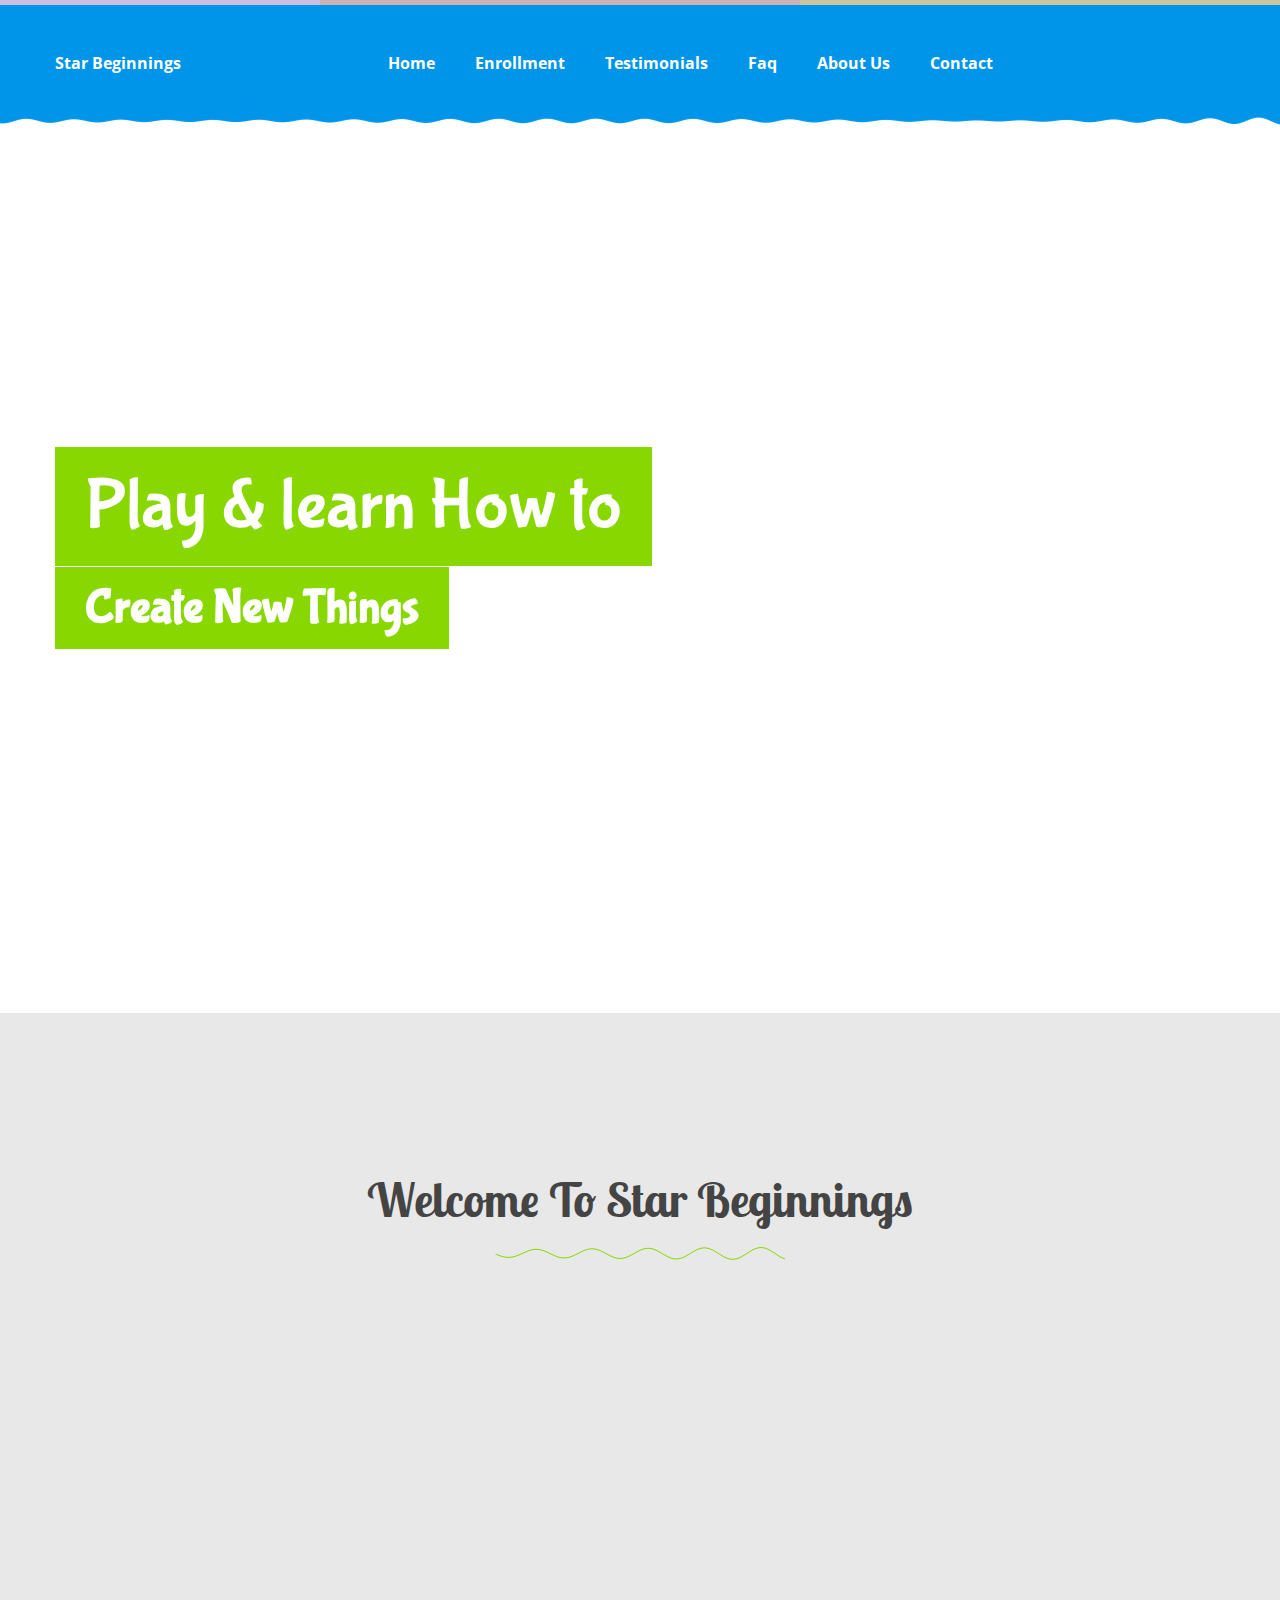
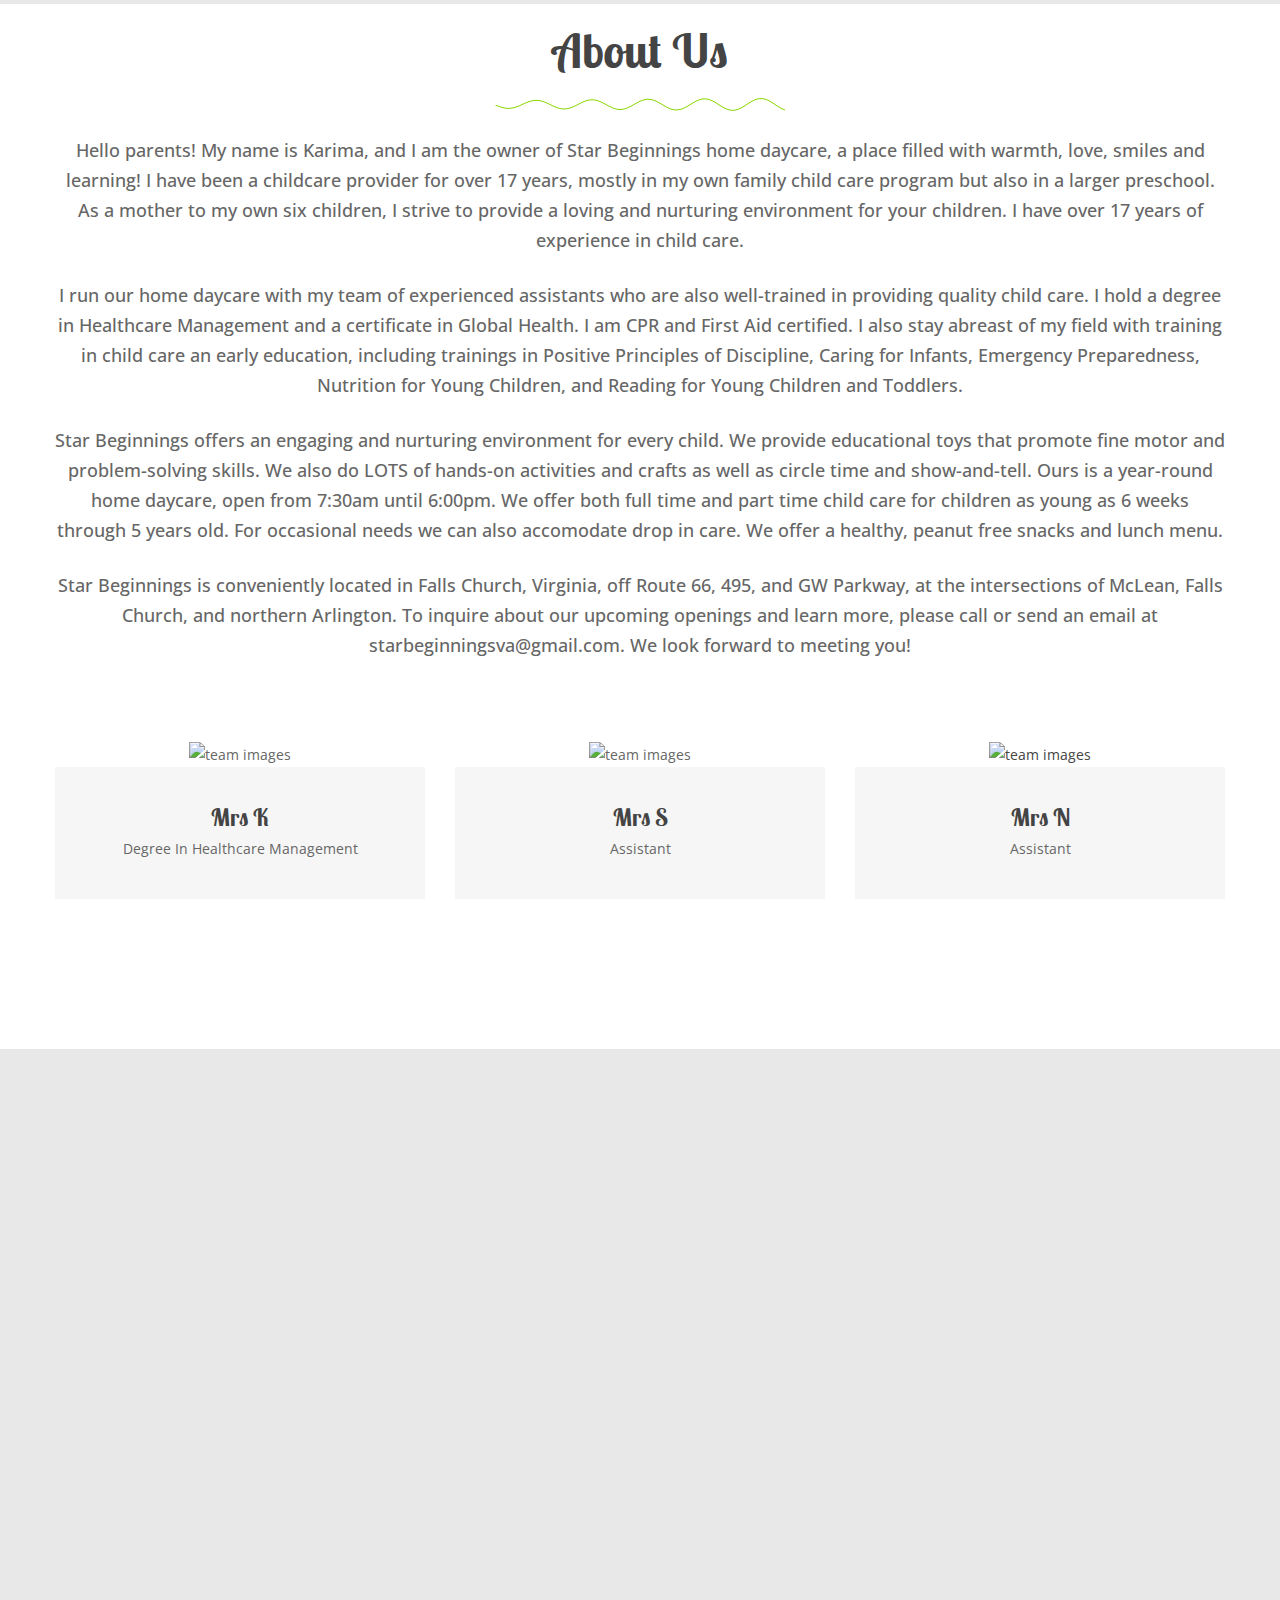
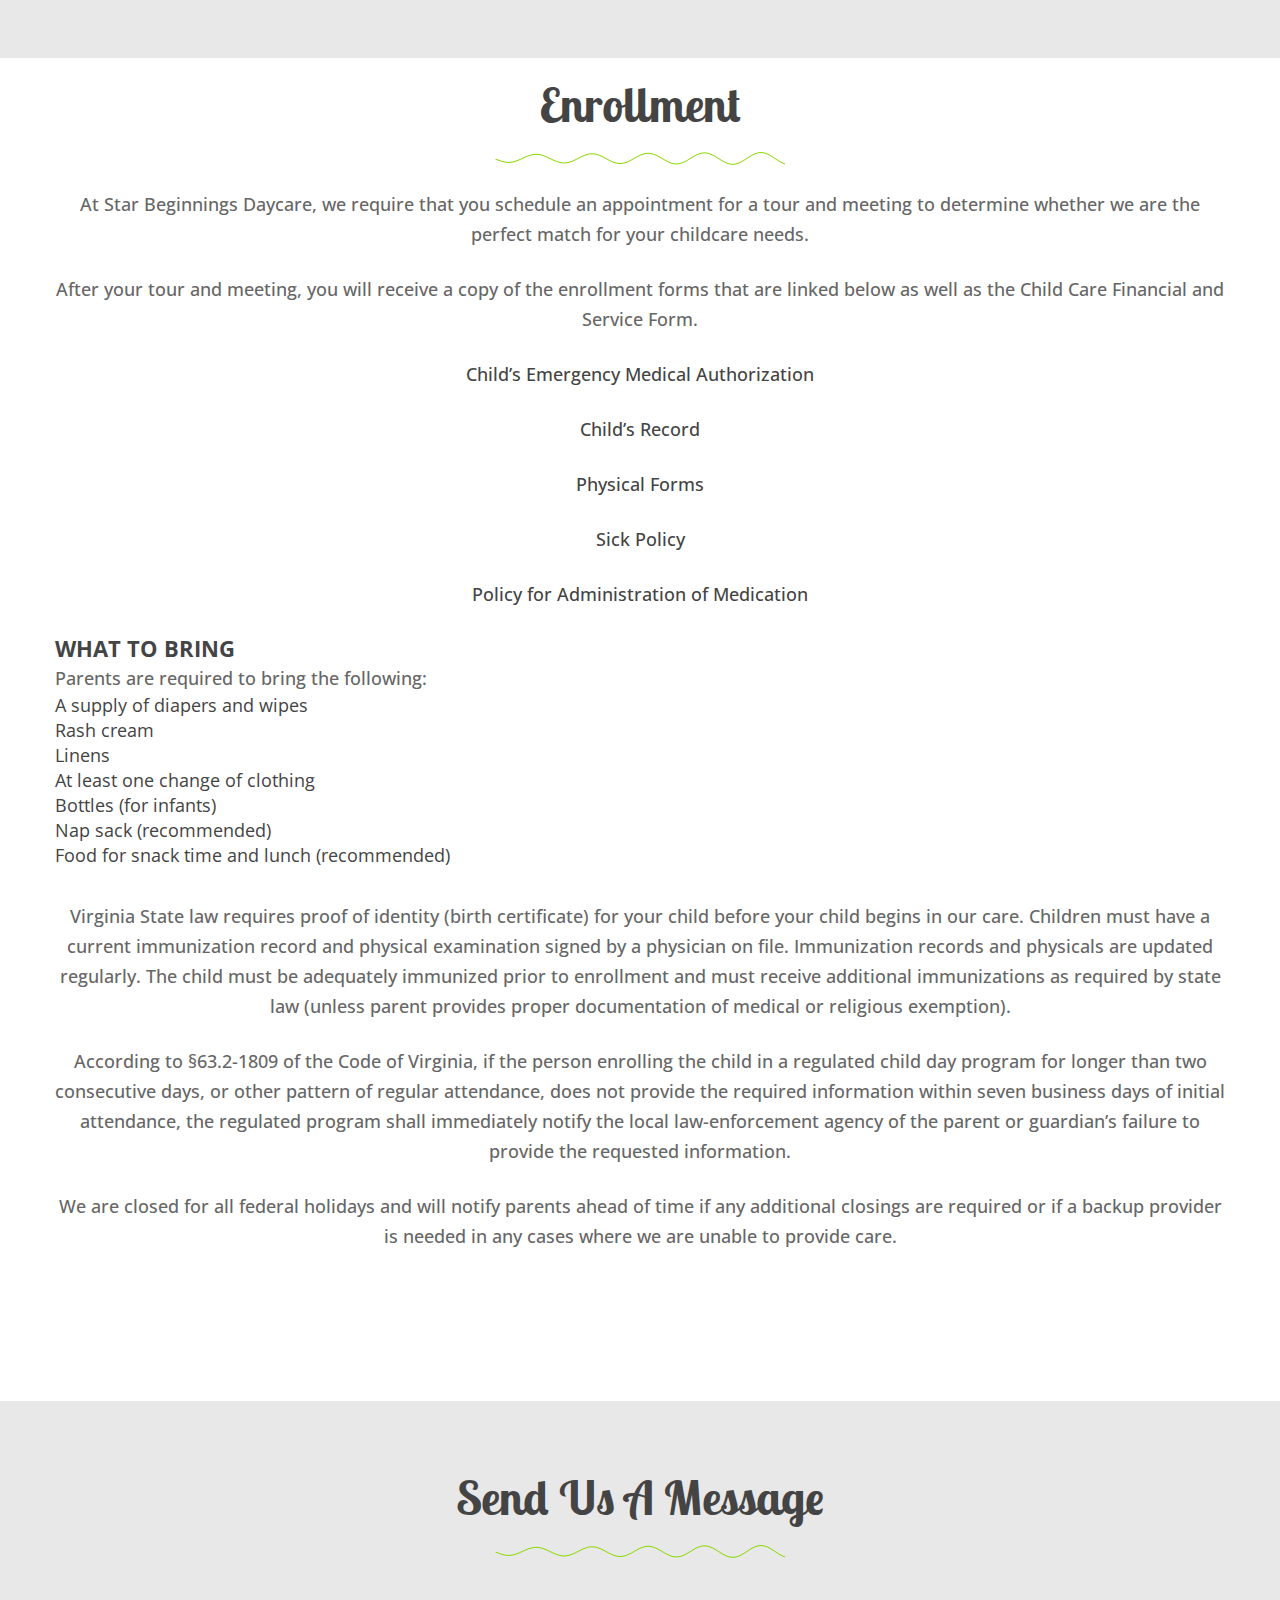
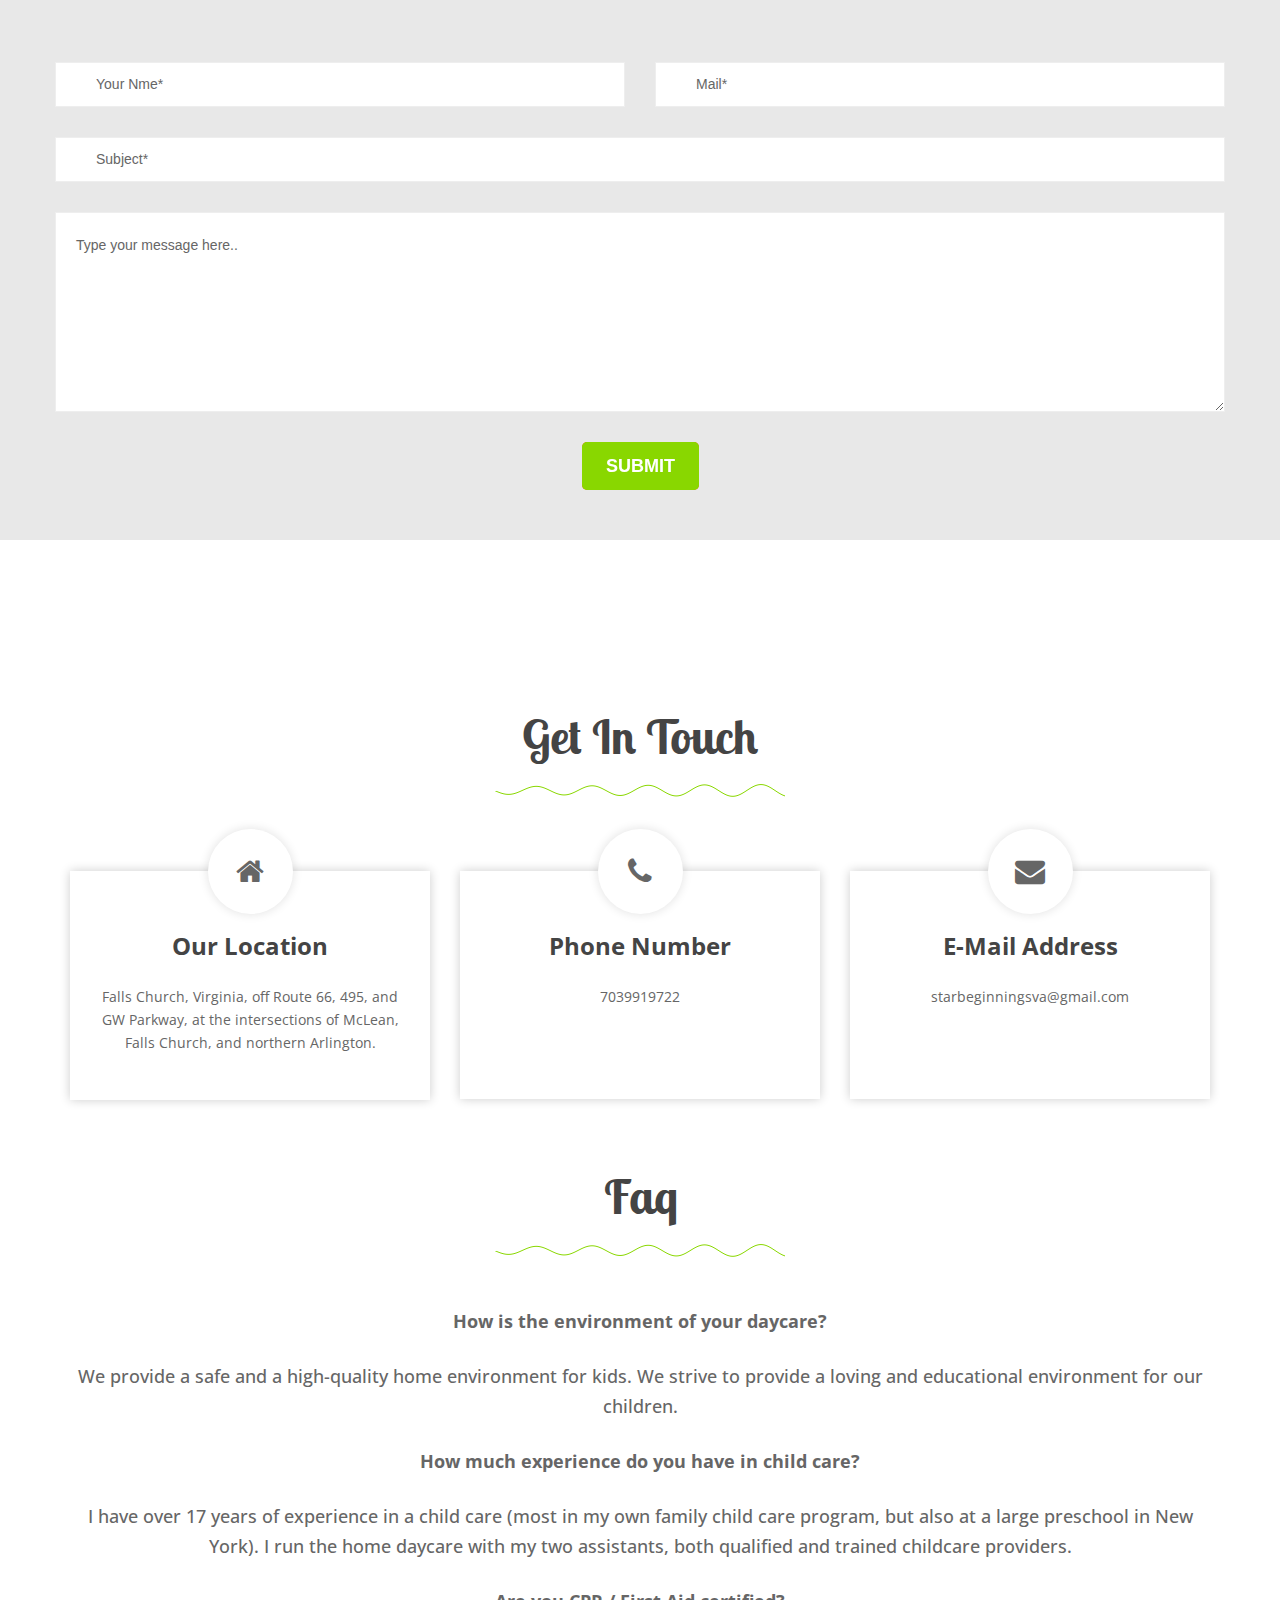
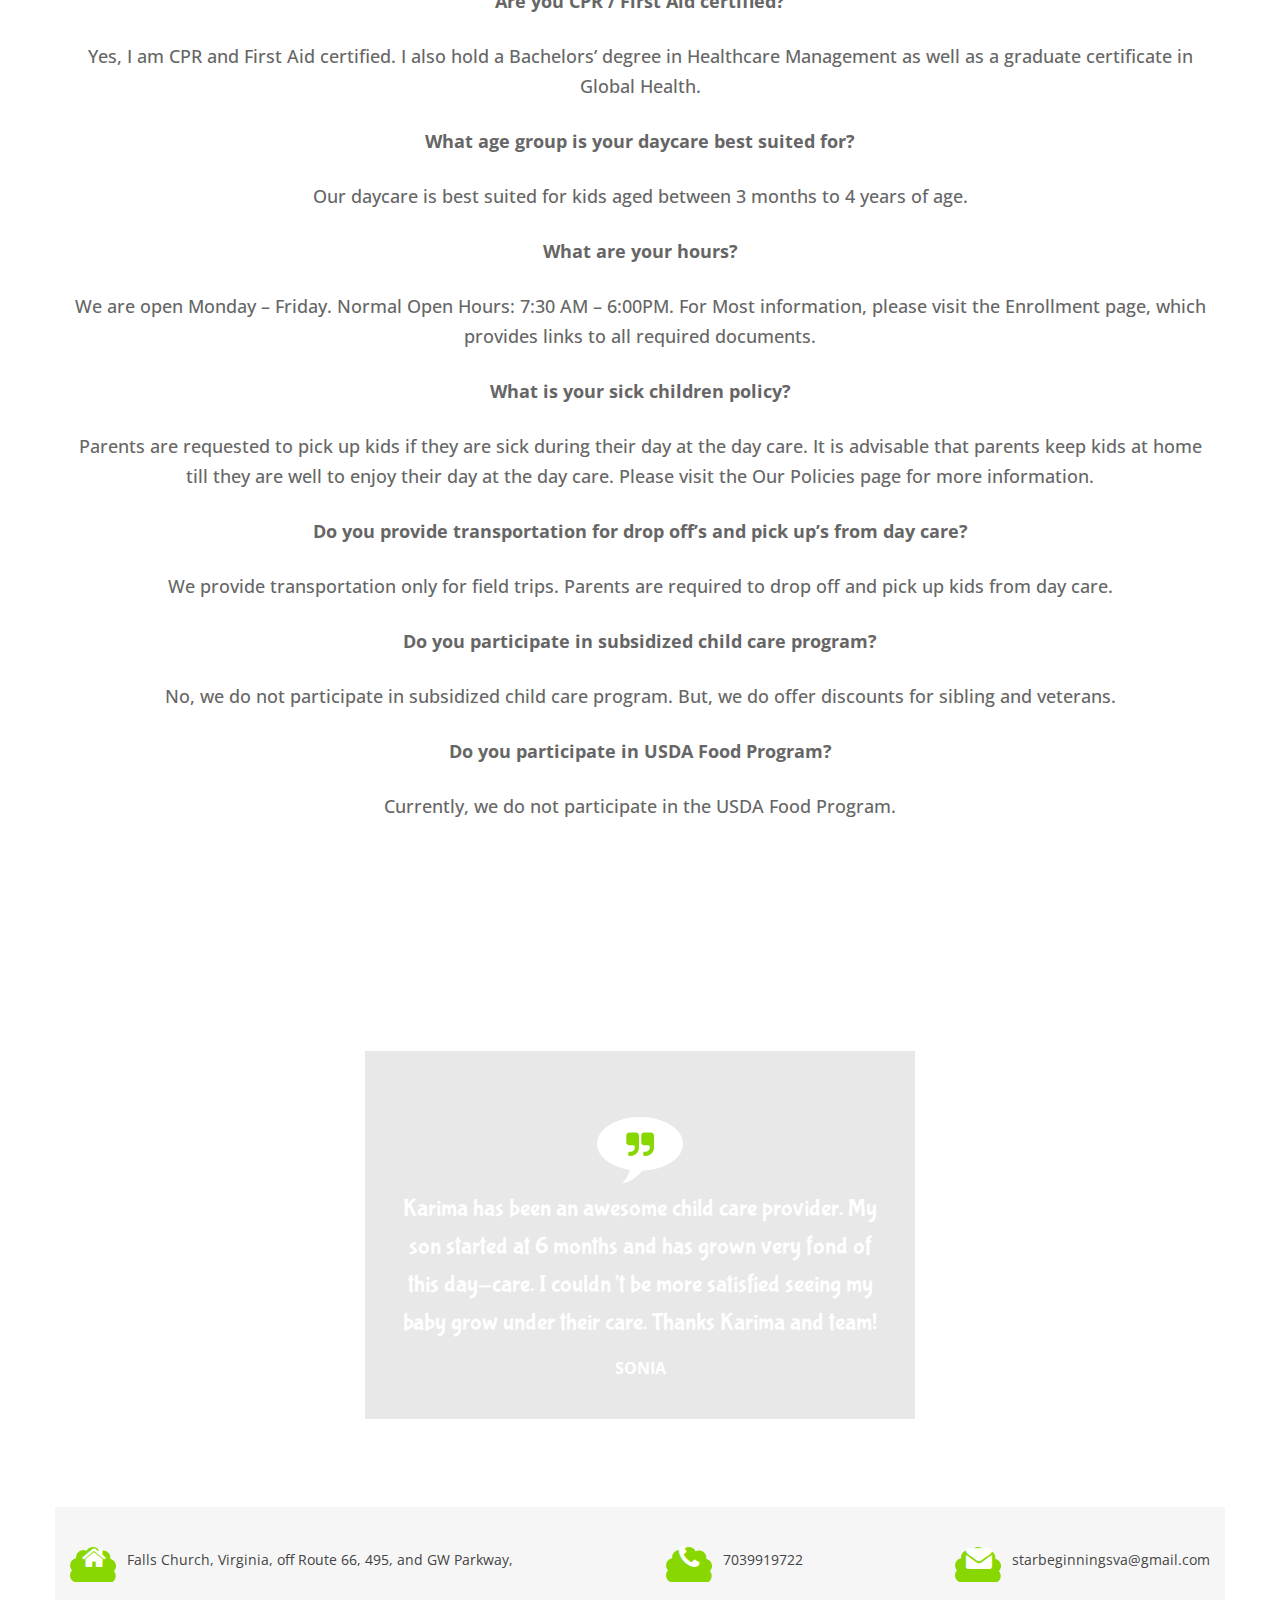
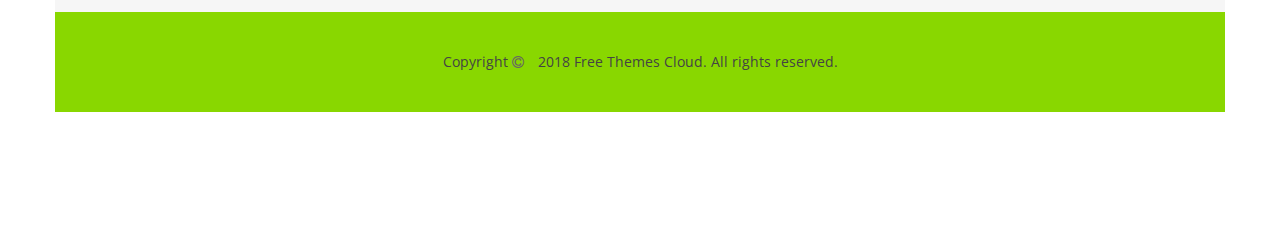
==== commit 05baa1f0: "no" ====
--- a/index.html
+++ b/index.html
@@ -560,7 +560,7 @@
 									</div>
 									<div class="address__inner">
 										<h2>Phone Number</h2>
-										<p>+08097-654321</p>
+										<p>7039919722</p>
 										
 									</div>
 								</div>
@@ -728,7 +728,7 @@
 										<i class="fa fa-phone"></i>
 									</div>
 									<div class="ft__contact__details">
-										<p>>+09876-543211</p>
+										<p>7039919722</p>
 									</div>
 								</div>
 								<div class="single__footer__address">
@@ -814,23 +814,8 @@
                                 <i class="fa fa-trash"></i>
                             </button>
                         </div>
-                        <!-- //Cartbox Single Item -->
-                    </div>
-                    <div class="cartbox__total">
-                        <ul>
-                            <li><span class="cartbox__total__title">Subtotal</span><span class="price">$70</span></li>
-                            <li class="shipping-charge"><span class="cartbox__total__title">Shipping Charge</span><span class="price">$05</span></li>
-                            <li class="grandtotal">Total<span class="price">$75</span></li>
-                        </ul>
-                    </div>
-                    <div class="cartbox__buttons">
-                        <a class="dcare__btn" href="cart.html"><span>View cart</span></a>
-                        <a class="dcare__btn" href="checkout.html"><span>Checkout</span></a>
-                    </div>
-                </div>
-            </div>
-        </div>
-        <!-- //Cartbox -->
+                       
+       
 
         <!-- Register Form -->
         <div class="accountbox-wrapper">
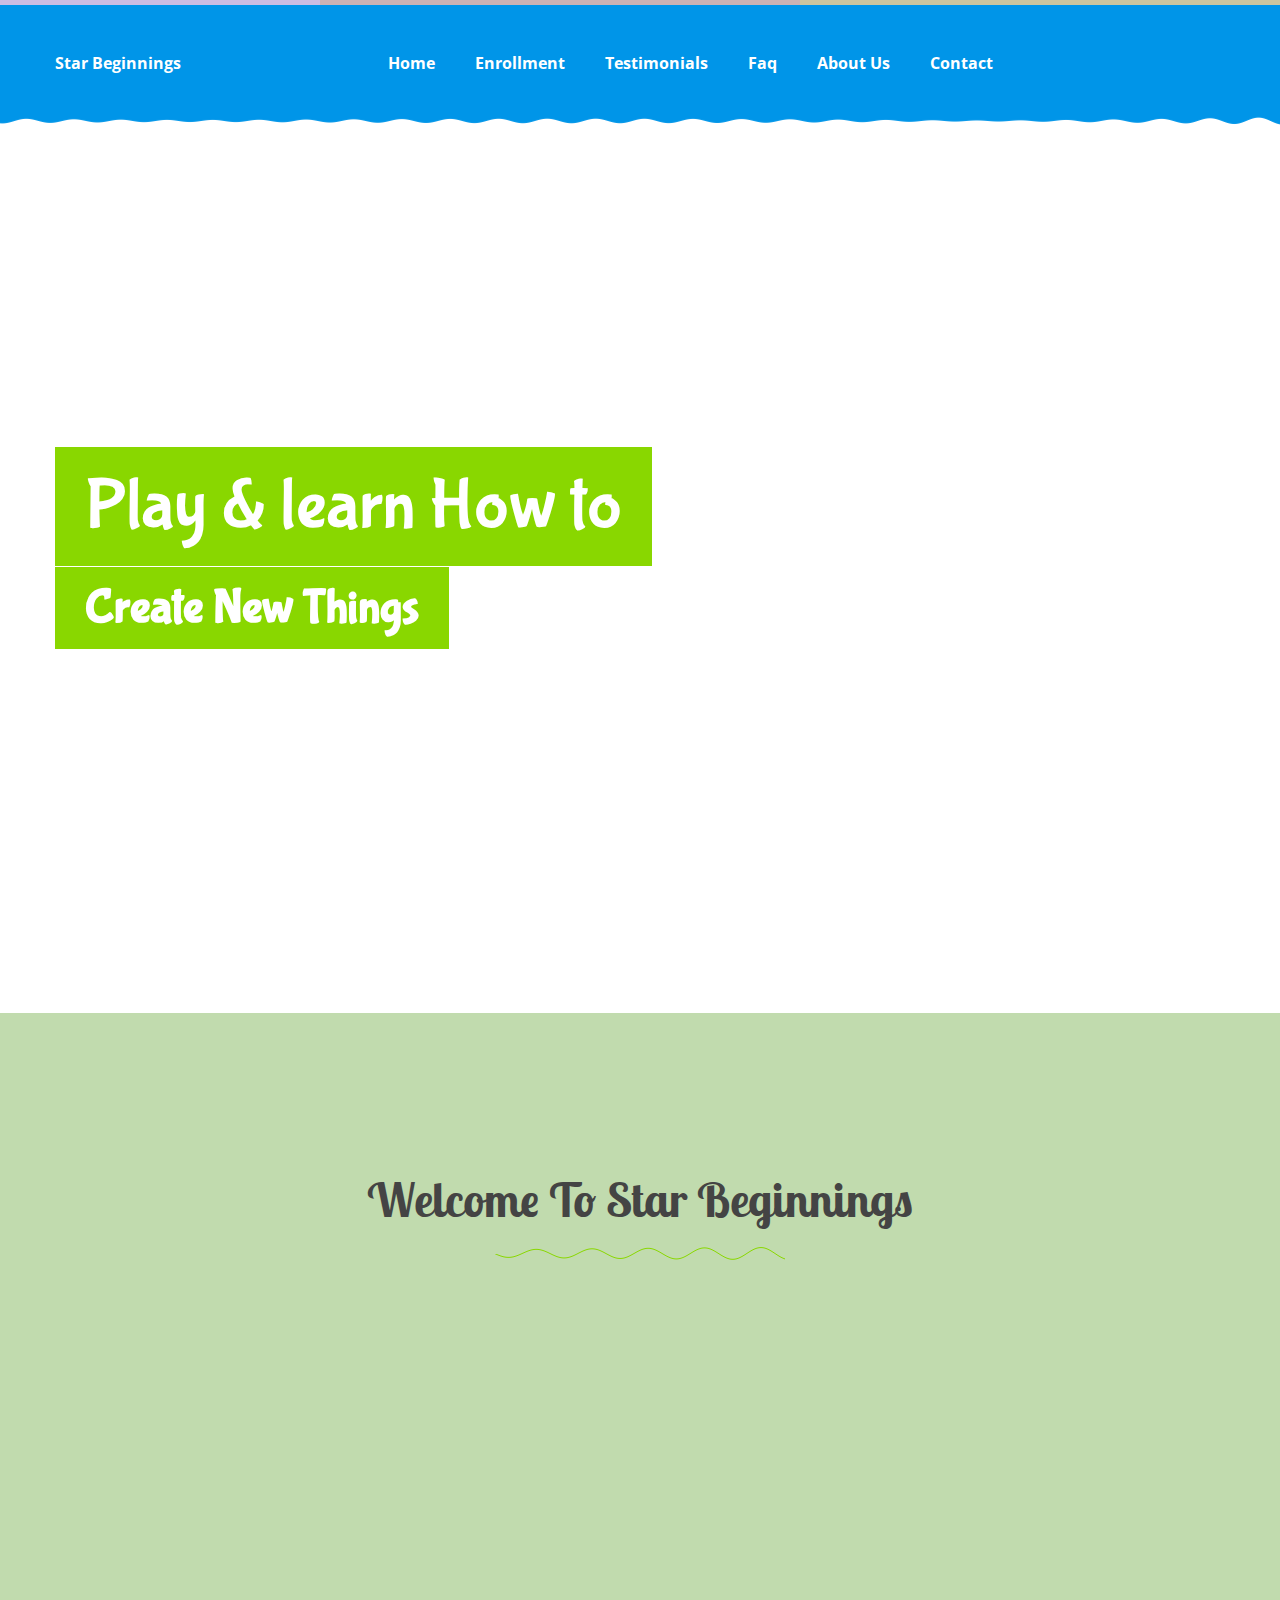
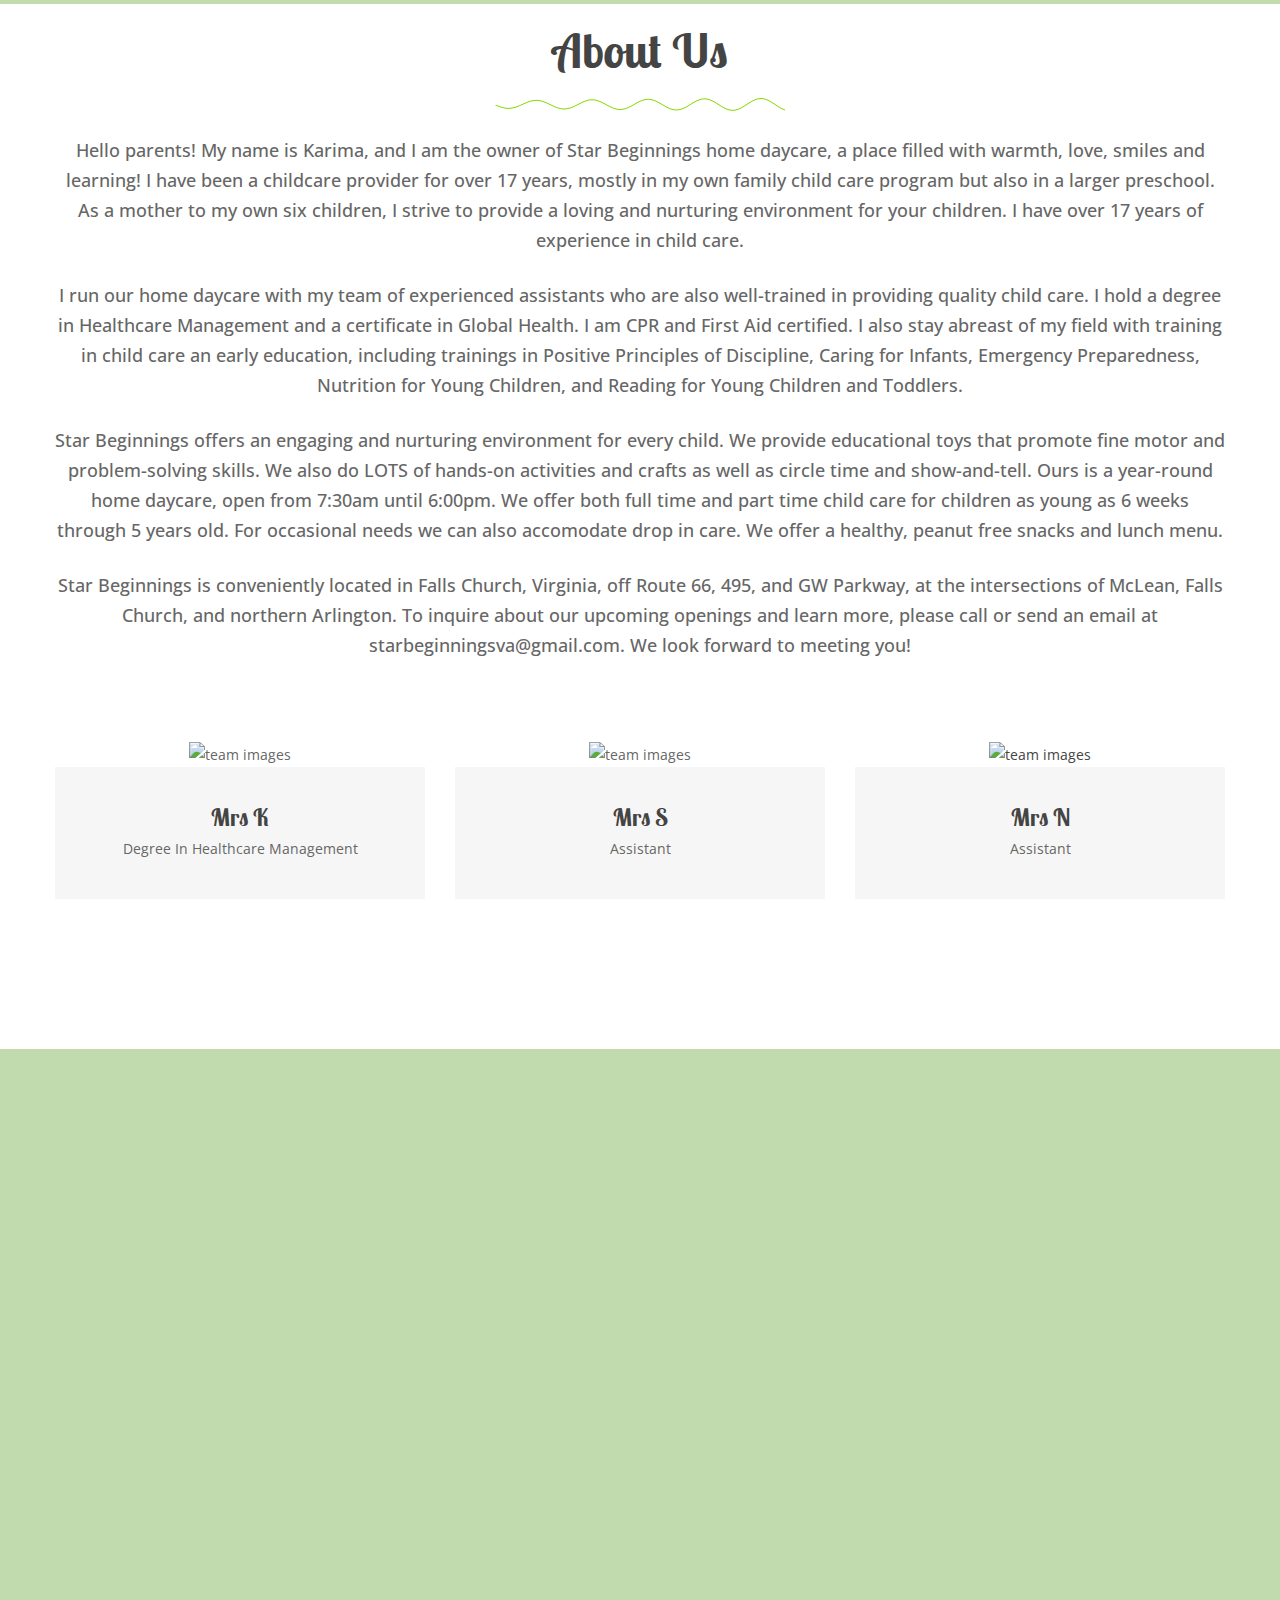
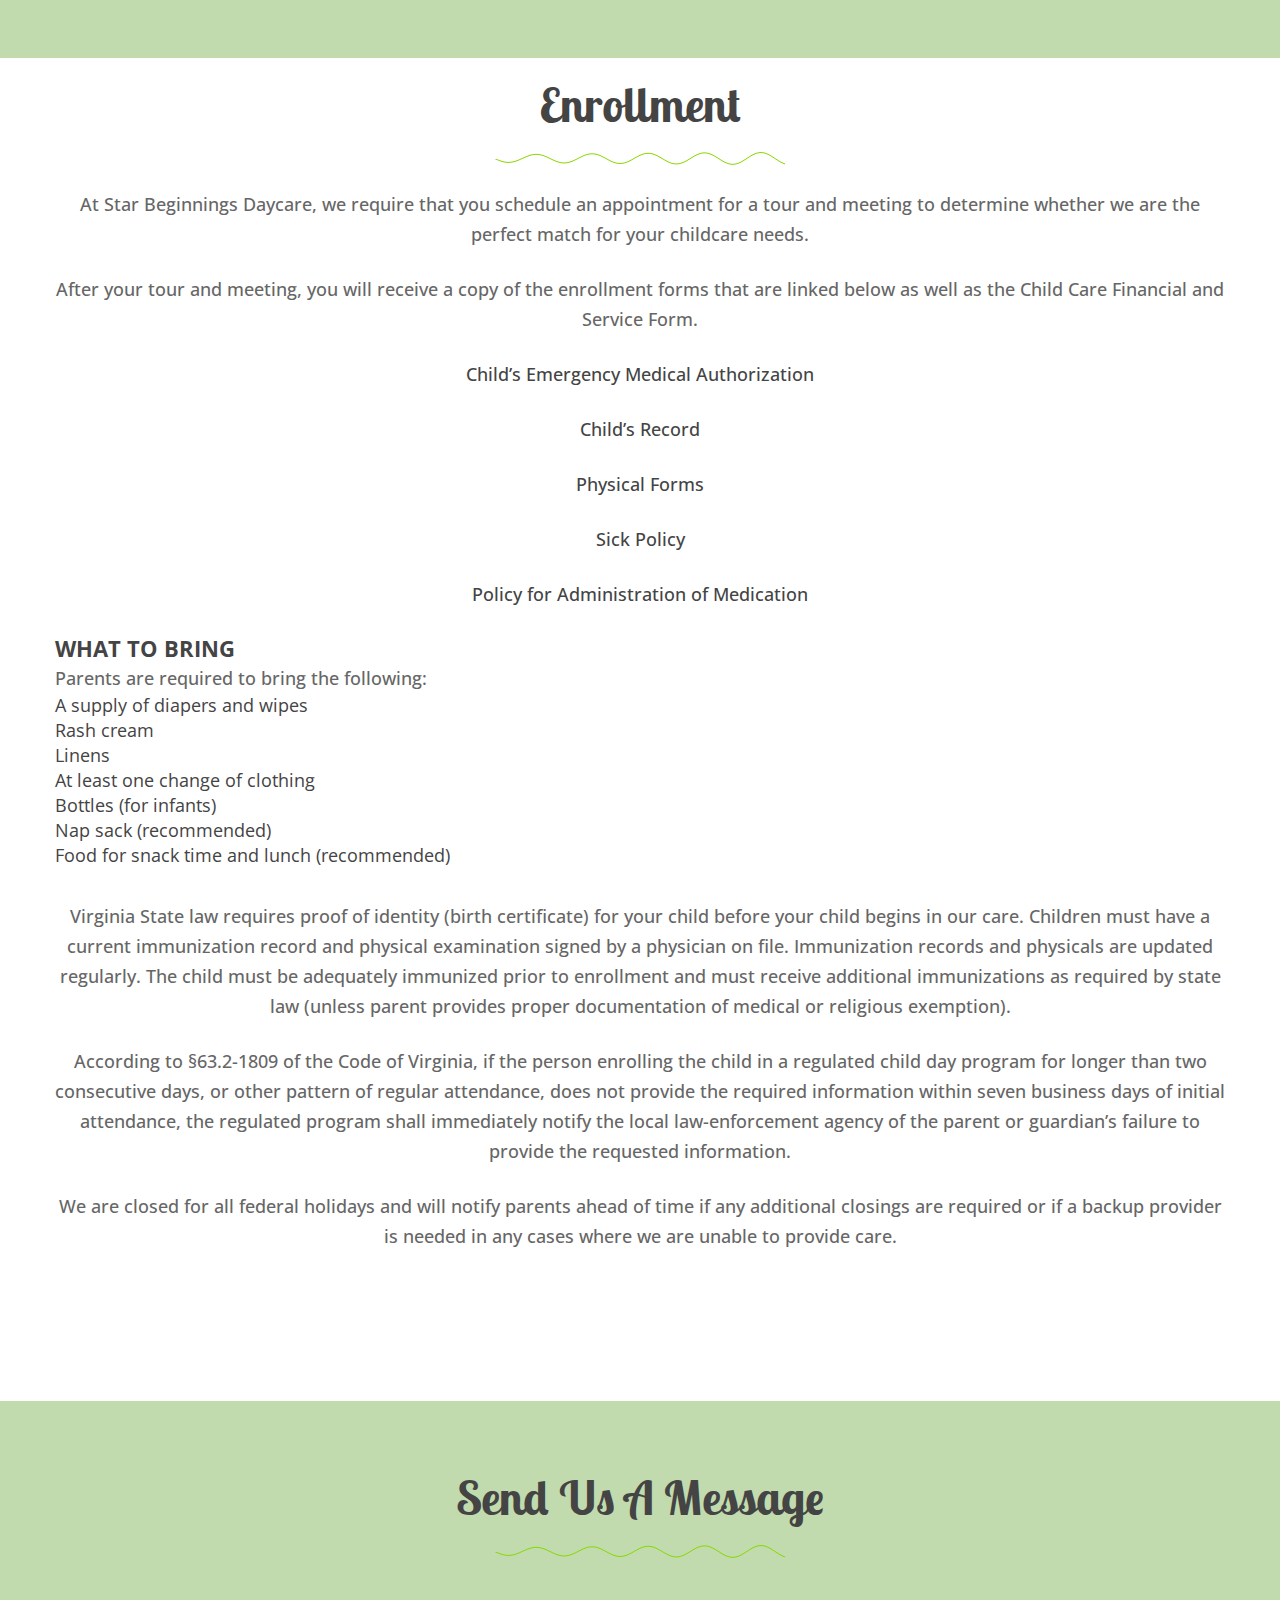
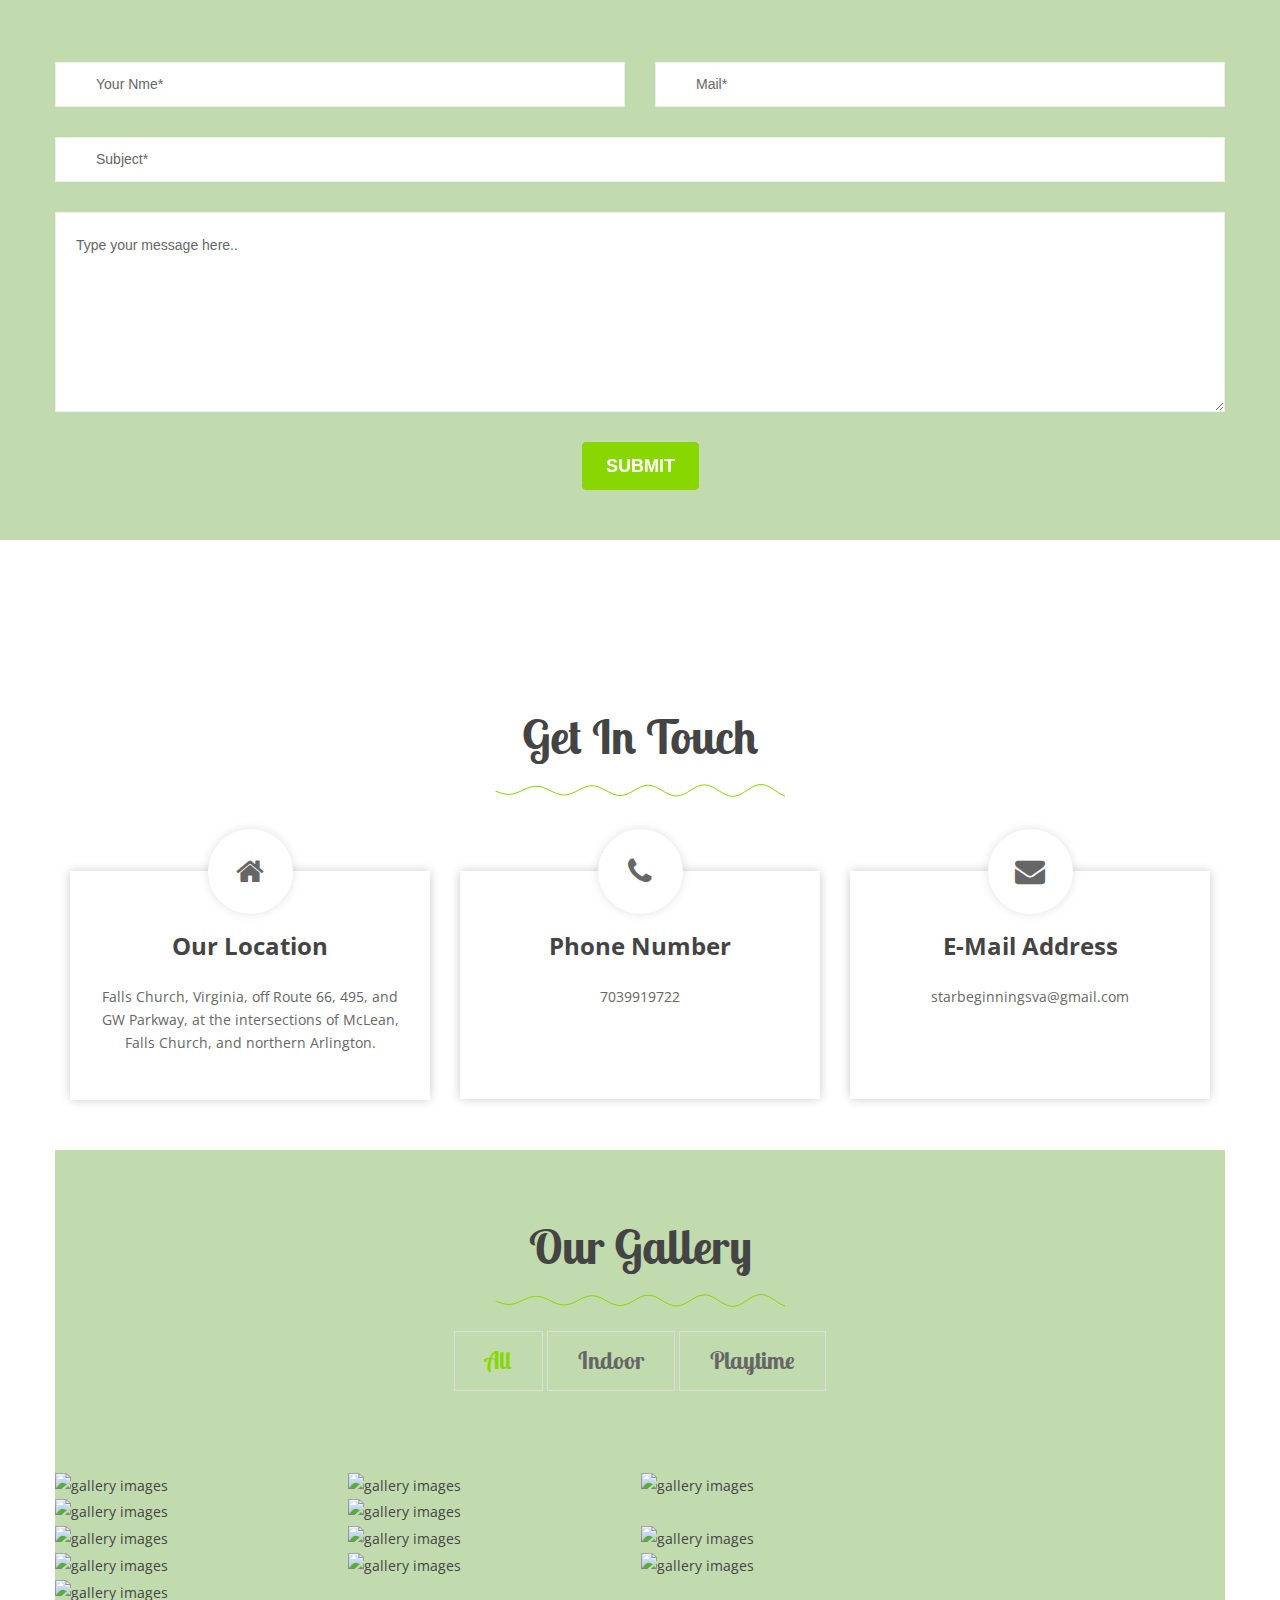
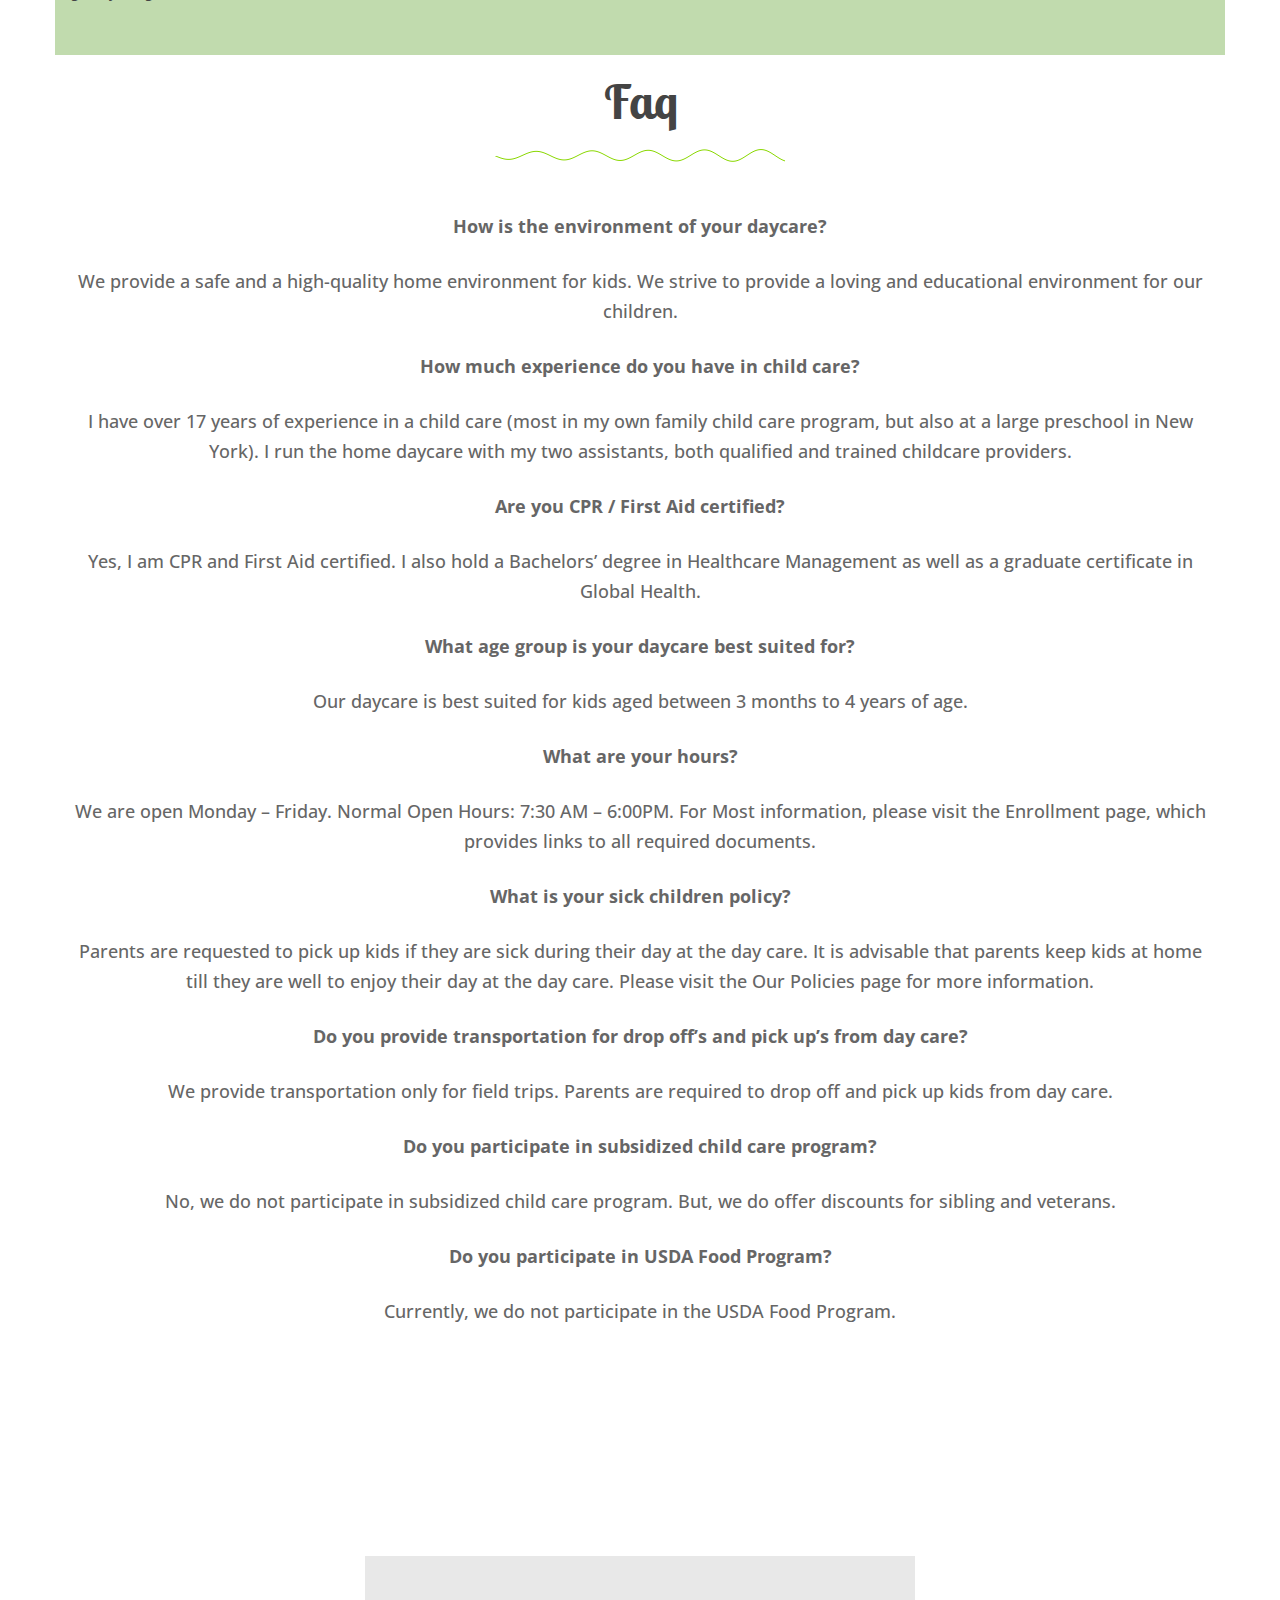
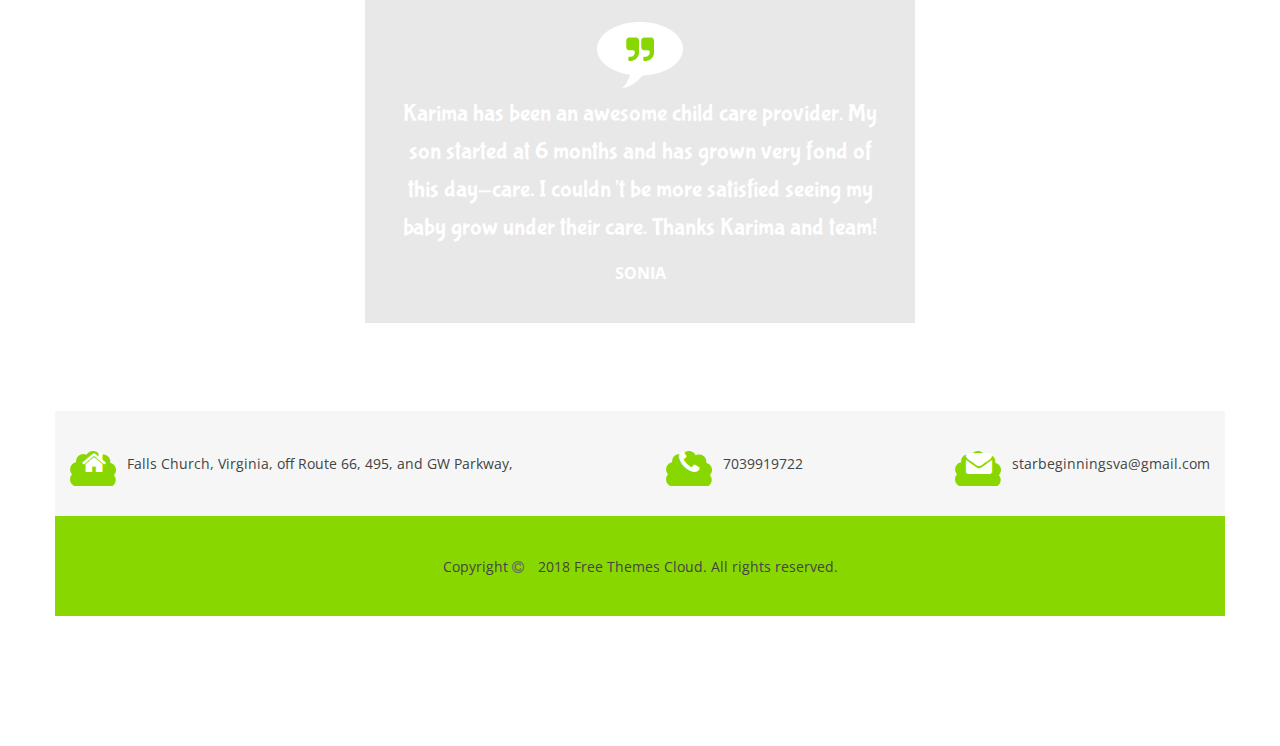
==== commit 45531001: "added gallery and changed background image" ====
--- a/index.html
+++ b/index.html
@@ -583,7 +583,256 @@
 			</div>
 		</section>
 		<!-- End our Class Area -->
-		 
+<!-- Start Our Gallery Area -->
+<div class="junior__gallery__area gallery-page-one gallery__masonry__activation gallery--3 bg-image--25 section-padding--lg">
+	<div class="container">
+		<div class="row">
+			
+				<div class="col-md-12 col-lg-12 col-sm-12">
+					<div class="section__title text-center">
+						<h2 class="title__line">Our Gallery</h2>
+					</div>
+				</div>
+			
+			<div class="col-sm-12">
+				<div class="gallery__menu">
+					<button data-filter="*"  class="is-checked">All</button>
+					<button data-filter=".cat--1">Indoor</button>
+					<button data-filter=".cat--2">Playtime</button>
+				  </div>
+			</div>
+		</div>
+		<div class="row galler__wrap masonry__wrap mt--80">
+			<!-- Start Single Gallery -->
+			<div class="col-lg-3 col-md-4 col-sm-6 col-12 gallery__item cat--1">
+				<div class="gallery">
+					<div class="gallery__thumb">
+						<a href="#">
+							<img src="https://res.cloudinary.com/muneer/image/upload/v1584282975/02MOSD3953_4_5.jpg" alt="gallery images">
+						</a>
+					</div>
+					<div class="gallery__hover__inner">
+						<div class="gallery__hover__action">
+							<ul class="gallery__zoom">
+								<li><a href="https://res.cloudinary.com/muneer/image/upload/v1584282975/02MOSD3953_4_5.jpg" data-lightbox="grportimg" data-title="My caption"><i class="fa fa-search"></i></a></li>
+							</ul>
+						</div>
+					</div>
+				</div>	
+			</div>	
+			<!-- End Single Gallery -->
+			<!-- Start Single Gallery -->
+			<div class="col-lg-3 col-md-4 col-sm-6 col-12 gallery__item cat--1">
+				<div class="gallery">
+					<div class="gallery__thumb">
+						<a href="#">
+							<img src="https://res.cloudinary.com/muneer/image/upload/v1584293777/48MOSD4689.jpg" alt="gallery images">
+						</a>
+					</div>
+					<div class="gallery__hover__inner">
+						<div class="gallery__hover__action">
+							<ul class="gallery__zoom">
+								<li><a href="https://res.cloudinary.com/muneer/image/upload/v1584293777/48MOSD4689.jpg" data-lightbox="grportimg" data-title="My caption"><i class="fa fa-search"></i></a></li>
+							</ul>
+						</div>
+					</div>
+				</div>	
+			</div>	
+			<!-- End Single Gallery -->
+			<!-- Start Single Gallery -->
+			<div class="col-lg-3 col-md-4 col-sm-6 col-12 gallery__item cat--1">
+				<div class="gallery">
+					<div class="gallery__thumb">
+						<a href="#">
+							<img src="https://res.cloudinary.com/muneer/image/upload/v1584293773/44MOSD4661.jpg" alt="gallery images">
+						</a>
+					</div>
+					<div class="gallery__hover__inner">
+						<div class="gallery__hover__action">
+							<ul class="gallery__zoom">
+								<li><a href="https://res.cloudinary.com/muneer/image/upload/v1584293773/44MOSD4661.jpg" data-lightbox="grportimg" data-title="My caption"><i class="fa fa-search"></i></a></li>
+								
+							</ul>
+						</div>
+					</div>
+				</div>	
+			</div>	
+			<!-- End Single Gallery -->
+			<!-- Start Single Gallery -->
+			<div class="col-lg-3 col-md-4 col-sm-6 col-12 gallery__item cat--1">
+				<div class="gallery">
+					<div class="gallery__thumb">
+						<a href="#">
+							<img src="https://res.cloudinary.com/muneer/image/upload/v1584293771/47MOSD4687.jpg" alt="gallery images">
+						</a>
+					</div>
+					<div class="gallery__hover__inner">
+						<div class="gallery__hover__action">
+							<ul class="gallery__zoom">
+								<li><a href="https://res.cloudinary.com/muneer/image/upload/v1584293771/47MOSD4687.jpg" data-lightbox="grportimg" data-title="My caption"><i class="fa fa-search"></i></a></li>
+							
+							</ul>
+						</div>
+					</div>
+				</div>	
+			</div>	
+			<!-- End Single Gallery -->
+			<!-- Start Single Gallery -->
+			<div class="col-lg-6 col-md-4 col-sm-6 col-12 gallery__item cat--1">
+				<div class="gallery">
+					<div class="gallery__thumb">
+						<a href="#">
+							<img src="https://res.cloudinary.com/muneer/image/upload/v1584293748/39MOSD4637.jpg" alt="gallery images">
+						</a>
+					</div>
+					<div class="gallery__hover__inner">
+						<div class="gallery__hover__action">
+							<ul class="gallery__zoom">
+								<li><a href="https://res.cloudinary.com/muneer/image/upload/v1584293748/39MOSD4637.jpg" data-lightbox="grportimg" data-title="My caption"><i class="fa fa-search"></i></a></li>
+								
+							</ul>
+						</div>
+					</div>
+				</div>	
+			</div>	
+			<!-- End Single Gallery -->
+			<!-- Start Single Gallery -->
+			<div class="col-lg-3 col-md-4 col-sm-6 col-12 gallery__item cat--1">
+				<div class="gallery">
+					<div class="gallery__thumb">
+						<a href="#">
+							<img src="https://res.cloudinary.com/muneer/image/upload/v1584293712/24MOSD4465.jpg" alt="gallery images">
+						</a>
+					</div>
+					<div class="gallery__hover__inner">
+						<div class="gallery__hover__action">
+							<ul class="gallery__zoom">
+								<li><a href="https://res.cloudinary.com/muneer/image/upload/v1584293712/24MOSD4465.jpg" data-lightbox="grportimg" data-title="My caption"><i class="fa fa-search"></i></a></li>
+								
+							</ul>
+						</div>
+					</div>
+				</div>	
+			</div>	
+			<!-- End Single Gallery -->
+			<!-- Start Single Gallery -->
+			<div class="col-lg-3 col-md-4 col-sm-6 col-12 gallery__item cat--1">
+				<div class="gallery">
+					<div class="gallery__thumb">
+						<a href="#">
+							<img src="https://res.cloudinary.com/muneer/image/upload/v1584293642/11MOSD4188.jpg" alt="gallery images">
+						</a>
+					</div>
+					<div class="gallery__hover__inner">
+						<div class="gallery__hover__action">
+							<ul class="gallery__zoom">
+								<li><a href="https://res.cloudinary.com/muneer/image/upload/v1584293642/11MOSD4188.jpgg" data-lightbox="grportimg" data-title="My caption"><i class="fa fa-search"></i></a></li>
+								
+							</ul>
+						</div>
+					</div>
+				</div>	
+			</div>	
+			<!-- End Single Gallery -->
+			<!-- Start Single Gallery -->
+			<div class="col-lg-3 col-md-4 col-sm-6 col-12 gallery__item cat--2">
+				<div class="gallery">
+					<div class="gallery__thumb">
+						<a href="#">
+							<img src="https://res.cloudinary.com/muneer/image/upload/v1584293723/23MOSD4438.jpg" alt="gallery images">
+						</a>
+					</div>
+					<div class="gallery__hover__inner">
+						<div class="gallery__hover__action">
+							<ul class="gallery__zoom">
+								<li><a href="https://res.cloudinary.com/muneer/image/upload/v1584293723/23MOSD4438.jpg" data-lightbox="grportimg" data-title="My caption"><i class="fa fa-search"></i></a></li>
+								
+							</ul>
+						</div>
+					</div>
+				</div>	
+			</div>	
+			<!-- End Single Gallery -->
+			<!-- Start Single Gallery -->
+			<div class="col-lg-3 col-md-4 col-sm-6 col-12 gallery__item cat--2">
+				<div class="gallery">
+					<div class="gallery__thumb">
+						<a href="#">
+							<img src="https://res.cloudinary.com/muneer/image/upload/v1584293722/29MOSD4521.jpg" alt="gallery images">
+						</a>
+					</div>
+					<div class="gallery__hover__inner">
+						<div class="gallery__hover__action">
+							<ul class="gallery__zoom">
+								<li><a href="https://res.cloudinary.com/muneer/image/upload/v1584293722/29MOSD4521.jpg" data-lightbox="grportimg" data-title="My caption"><i class="fa fa-search"></i></a></li>
+								
+							</ul>
+						</div>
+					</div>
+				</div>	
+			</div>	
+			<!-- End Single Gallery -->
+			<!-- Start Single Gallery -->
+			<div class="col-lg-3 col-md-4 col-sm-6 col-12 gallery__item cat--2">
+				<div class="gallery">
+					<div class="gallery__thumb">
+						<a href="#">
+							<img src="https://res.cloudinary.com/muneer/image/upload/v1584293694/25MOSD4476.jpg" alt="gallery images">
+						</a>
+					</div>
+					<div class="gallery__hover__inner">
+						<div class="gallery__hover__action">
+							<ul class="gallery__zoom">
+								<li><a href="https://res.cloudinary.com/muneer/image/upload/v1584293694/25MOSD4476.jpg" data-lightbox="grportimg" data-title="My caption"><i class="fa fa-search"></i></a></li>
+								
+							</ul>
+						</div>
+					</div>
+				</div>	
+			</div>	
+			<!-- End Single Gallery -->
+			<!-- Start Single Gallery -->
+			<div class="col-lg-3 col-md-4 col-sm-6 col-12 gallery__item cat--2">
+				<div class="gallery">
+					<div class="gallery__thumb">
+						<a href="#">
+							<img src="https://res.cloudinary.com/muneer/image/upload/v1584293613/05MOSD4068_69_70.jpg" alt="gallery images">
+						</a>
+					</div>
+					<div class="gallery__hover__inner">
+						<div class="gallery__hover__action">
+							<ul class="gallery__zoom">
+								<li><a href="https://res.cloudinary.com/muneer/image/upload/v1584293613/05MOSD4068_69_70.jpg" data-lightbox="grportimg" data-title="My caption"><i class="fa fa-search"></i></a></li>
+								
+							</ul>
+						</div>
+					</div>
+				</div>	
+			</div>	
+			<!-- End Single Gallery -->
+			<!-- Start Single Gallery -->
+			<div class="col-lg-3 col-md-4 col-sm-6 col-12 gallery__item cat--2">
+				<div class="gallery">
+					<div class="gallery__thumb">
+						<a href="#">
+							<img src="https://res.cloudinary.com/muneer/image/upload/v1584293626/06MOSD4095.jpg" alt="gallery images">
+						</a>
+					</div>
+					<div class="gallery__hover__inner">
+						<div class="gallery__hover__action">
+							<ul class="gallery__zoom">
+								<li><a href="https://res.cloudinary.com/muneer/image/upload/v1584293626/06MOSD4095.jpg" data-lightbox="grportimg" data-title="My caption"><i class="fa fa-search"></i></a></li>
+								
+							</ul>
+						</div>
+					</div>
+				</div>	
+			</div>	
+			<!-- End Single Gallery -->
+		</div>	
+	</div>
+</div>
+<!-- End Our Gallery Area -->	 
 		<!-- Faq  -->
 <section id="enroll_link" class="dcare__team__area pb--150 bg--white">
 	<div class="container">
--- a/style.css
+++ b/style.css
@@ -730,7 +730,7 @@
   background-repeat: no-repeat;
   background-size: cover;
   background-position: center center;
-  background-color: #e8e8e8;
+  background-color: #c1dbae;
 }
 
 .bg-image--2 {
@@ -896,7 +896,7 @@
 }
 
 .bg-image--25 {
-  background-image: url(images/bg/25.jpg);
+ background-color:#c1dbae ;
   background-repeat: no-repeat;
   background-size: cover;
   background-position: center center;
@@ -910,7 +910,7 @@
 }
 
 .bg-image--27 {
-  background-color: #e8e8e8;
+  background-color: #c1dbae;
   background-repeat: no-repeat;
   background-size: cover;
   background-position: center center;
@@ -946,7 +946,7 @@
 }
 
 .bg-pngimage--2 {
-  background-color: #e8e8e8;
+  background-color: #c1dbae;
   background-repeat: no-repeat;
   background-size: cover;
   background-position: center center;
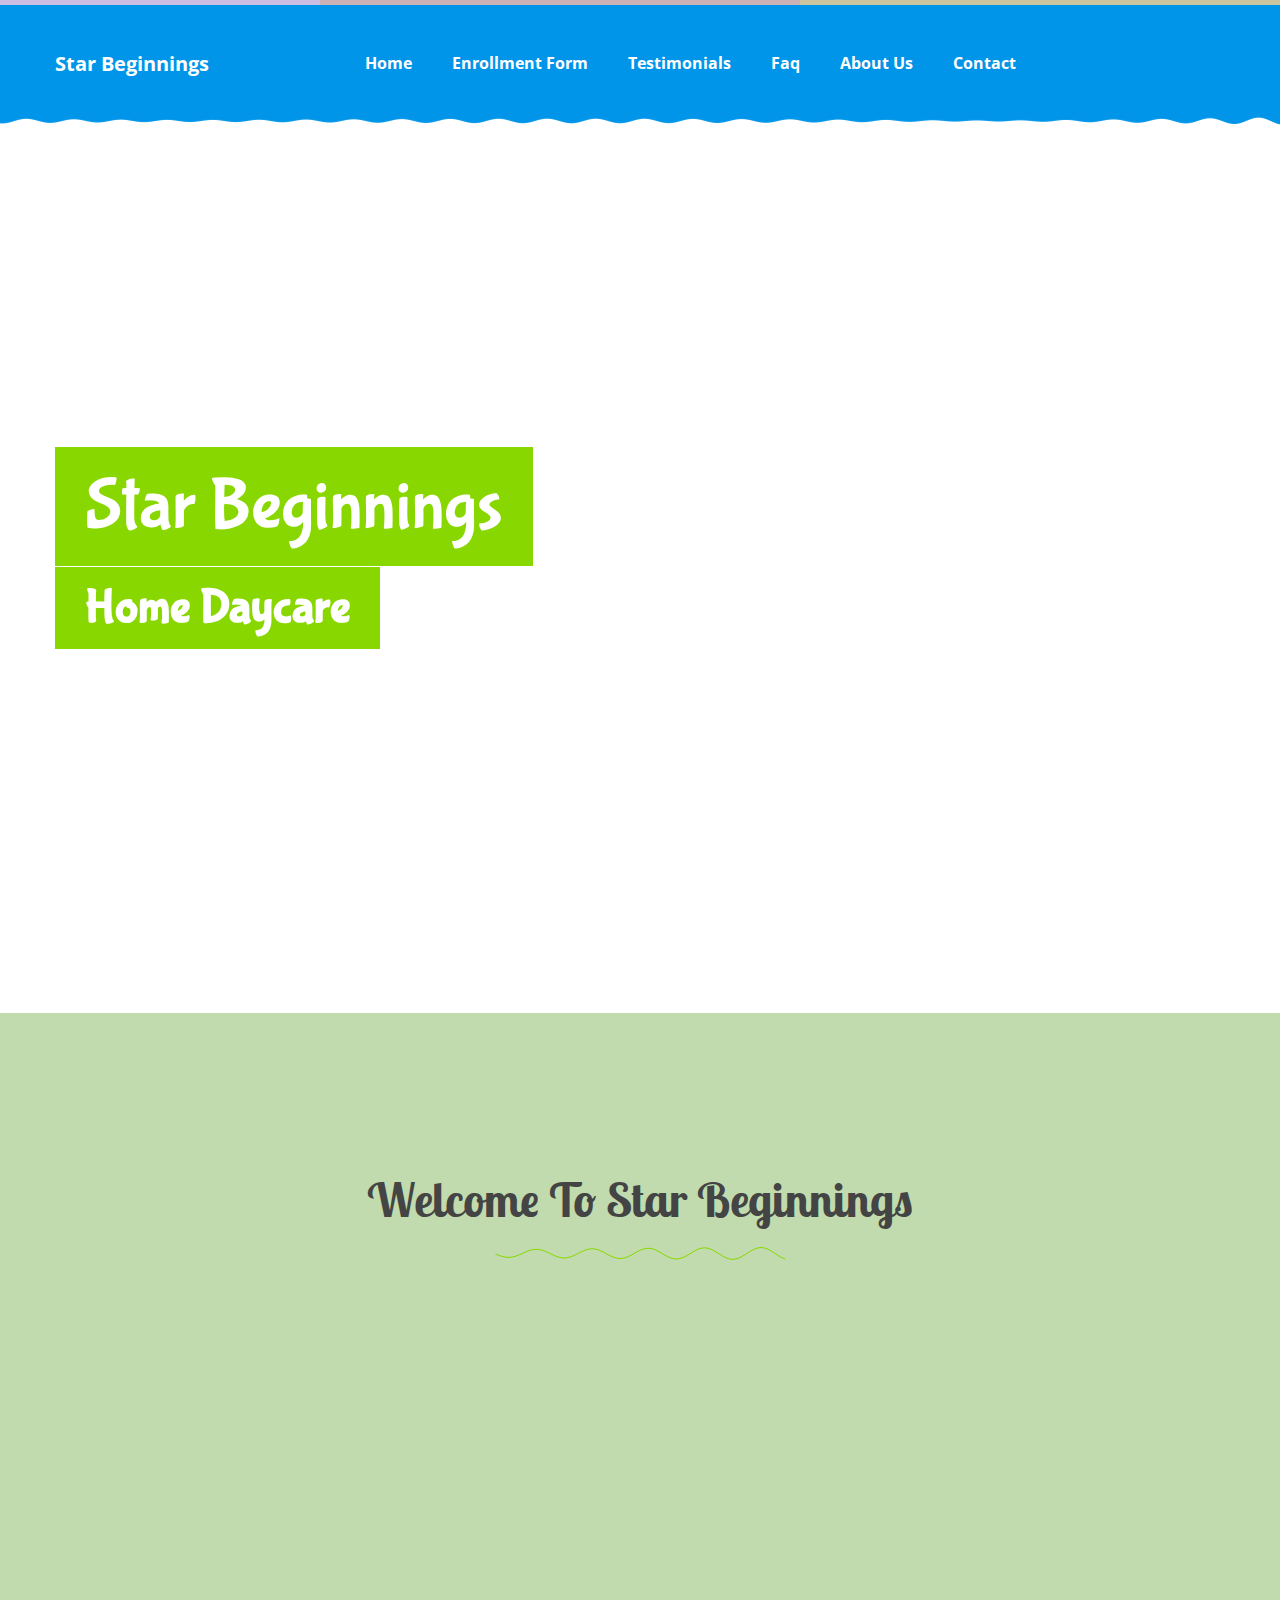
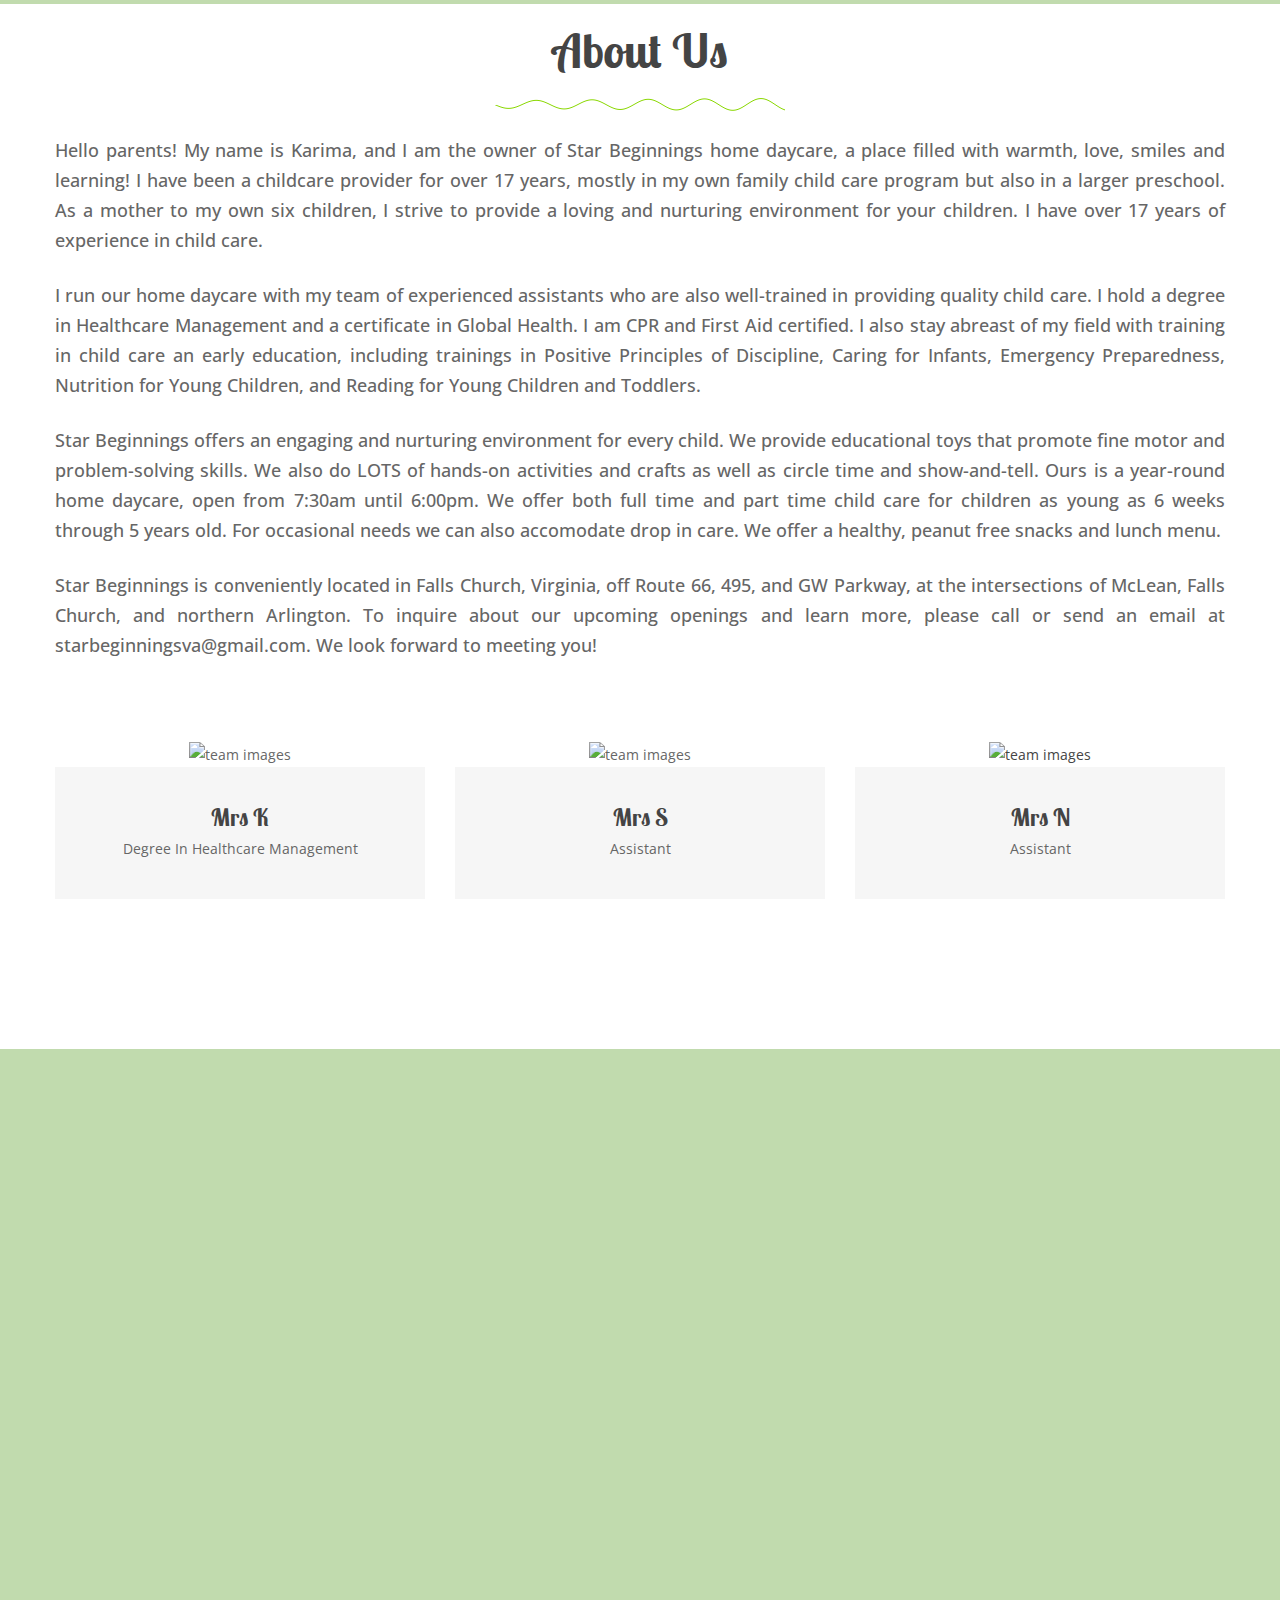
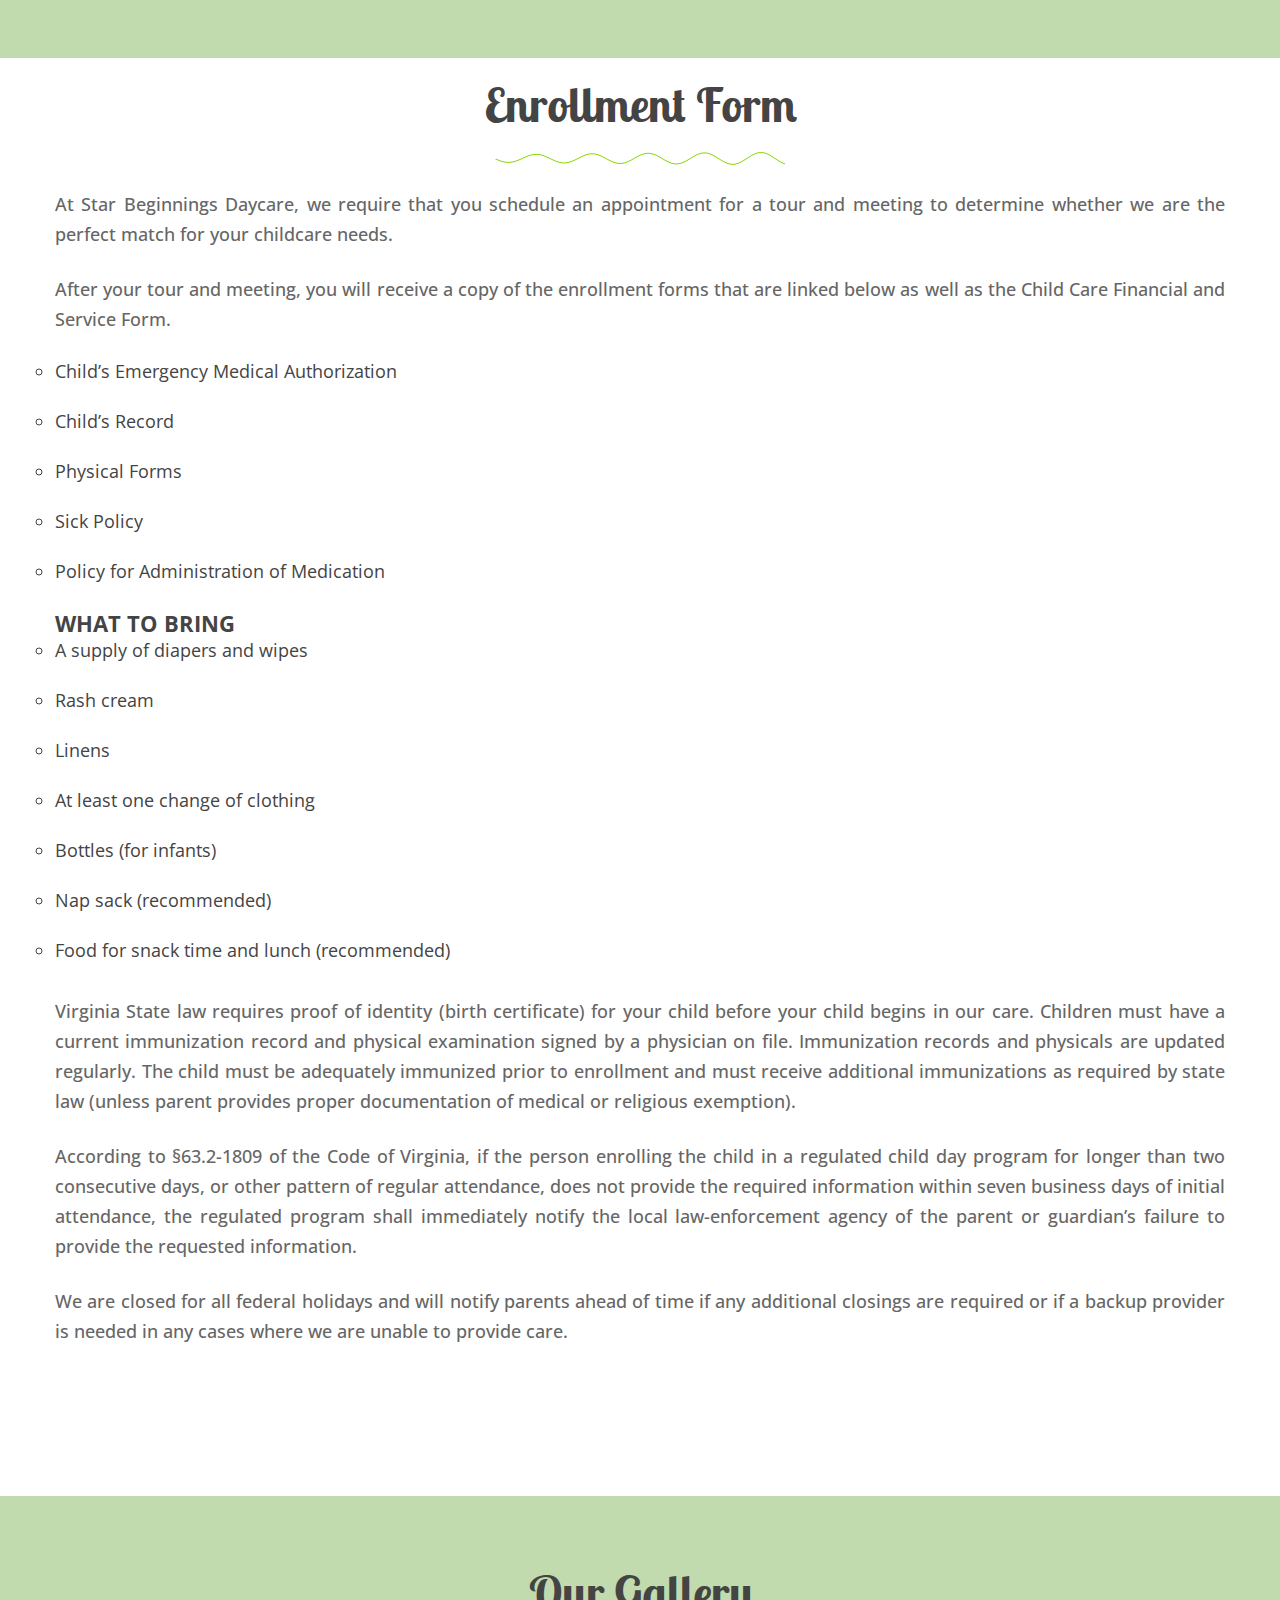
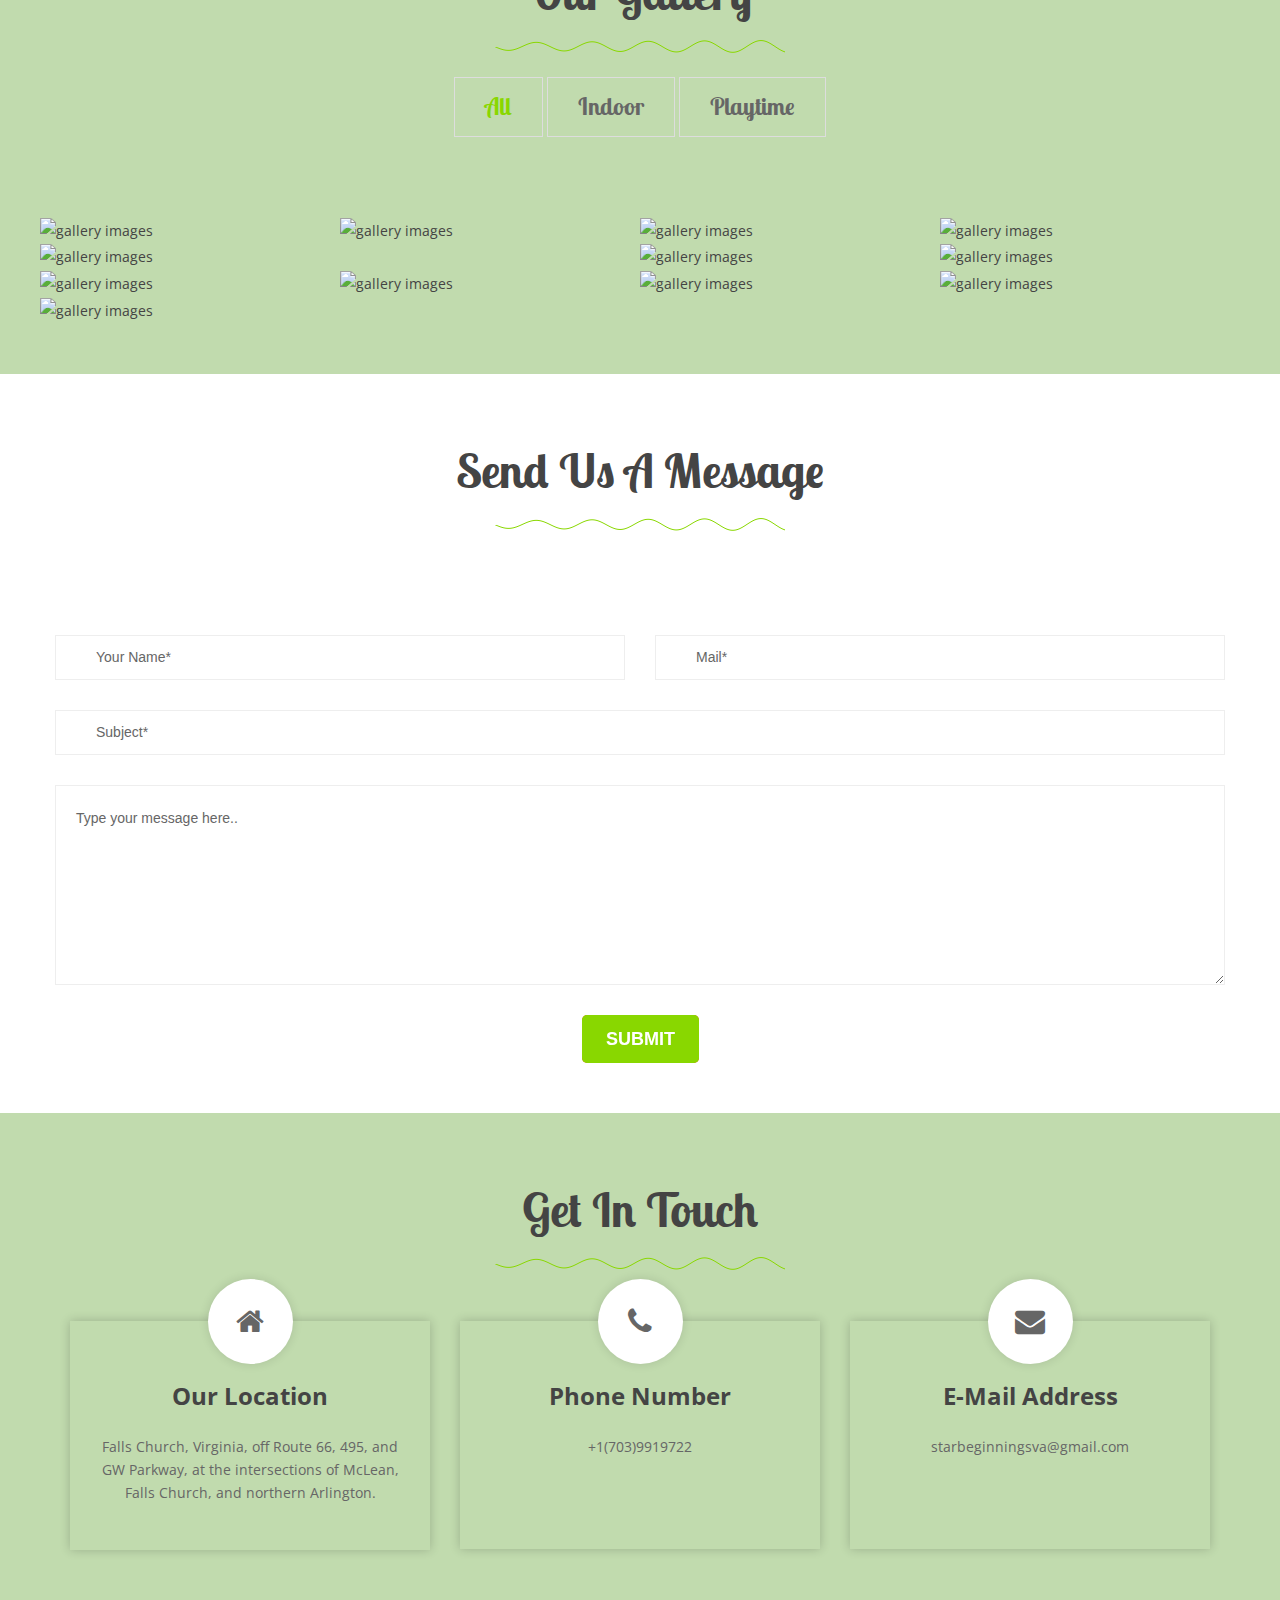
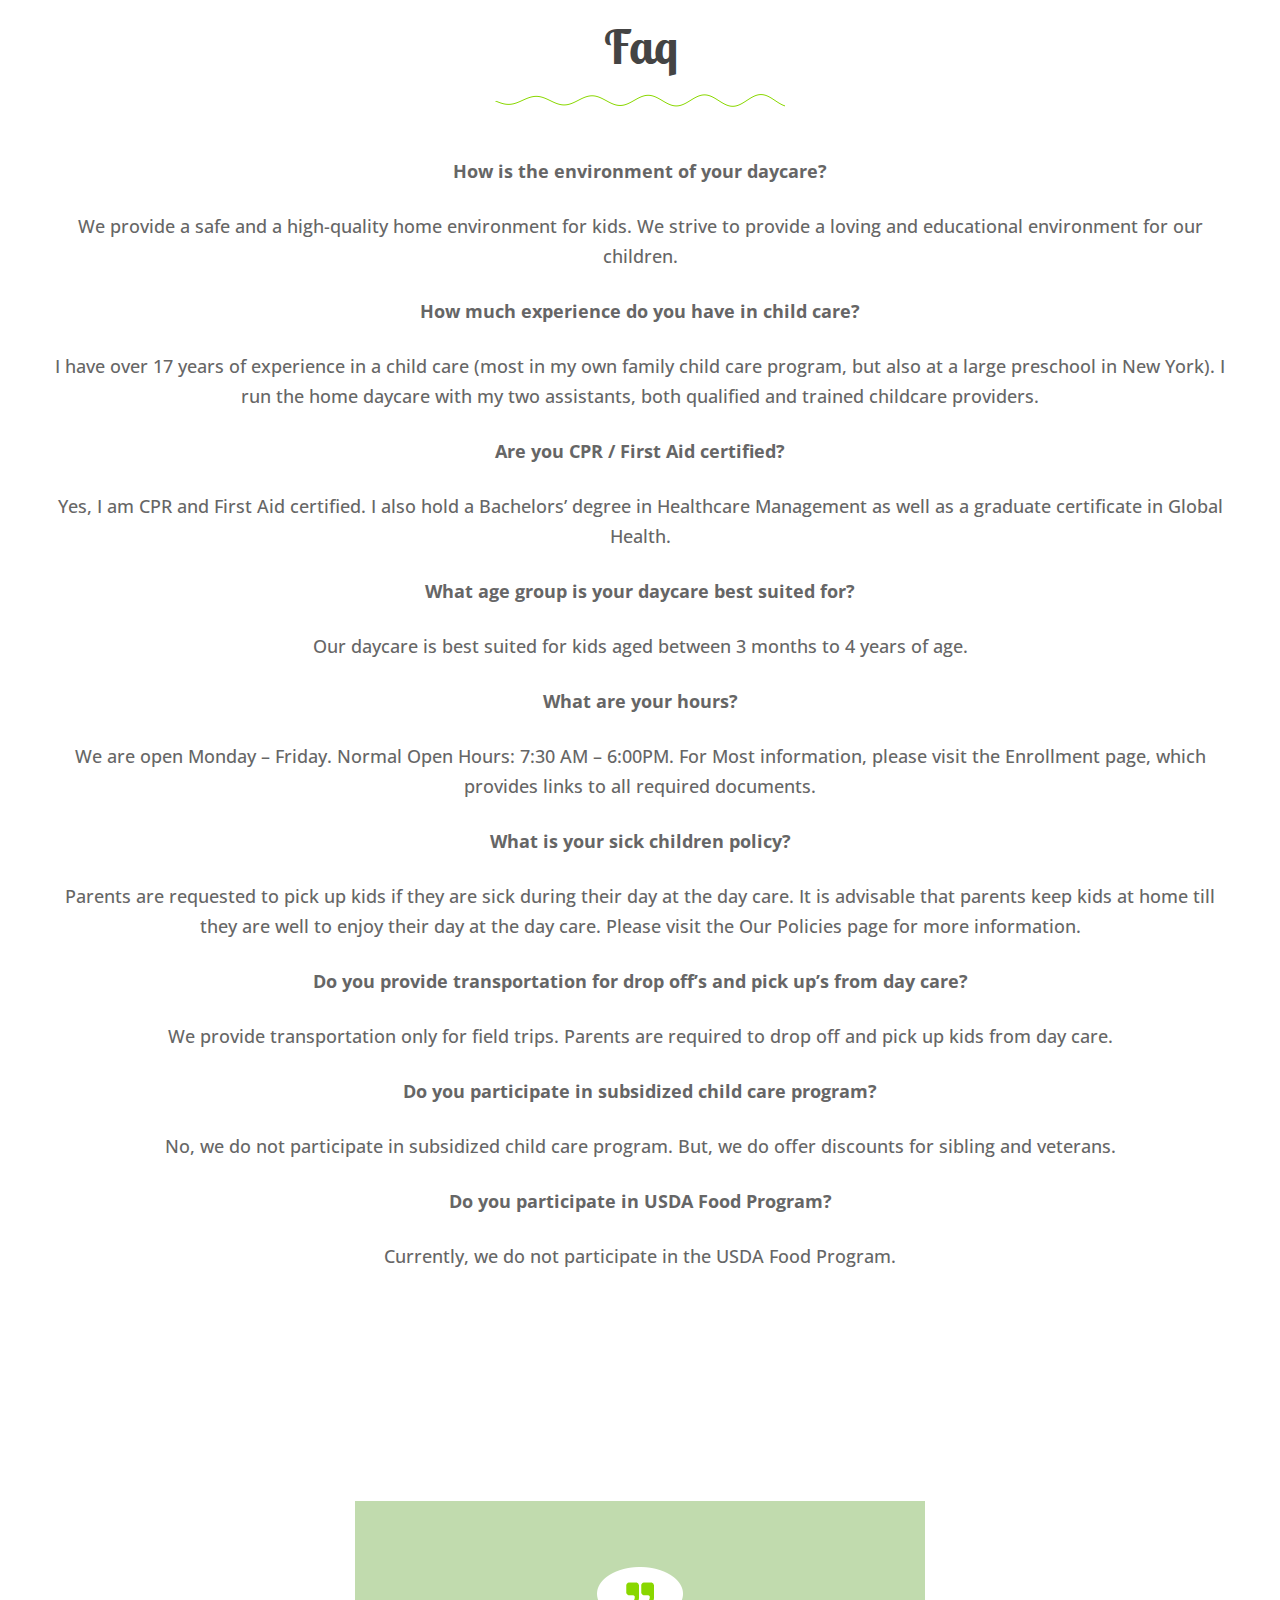
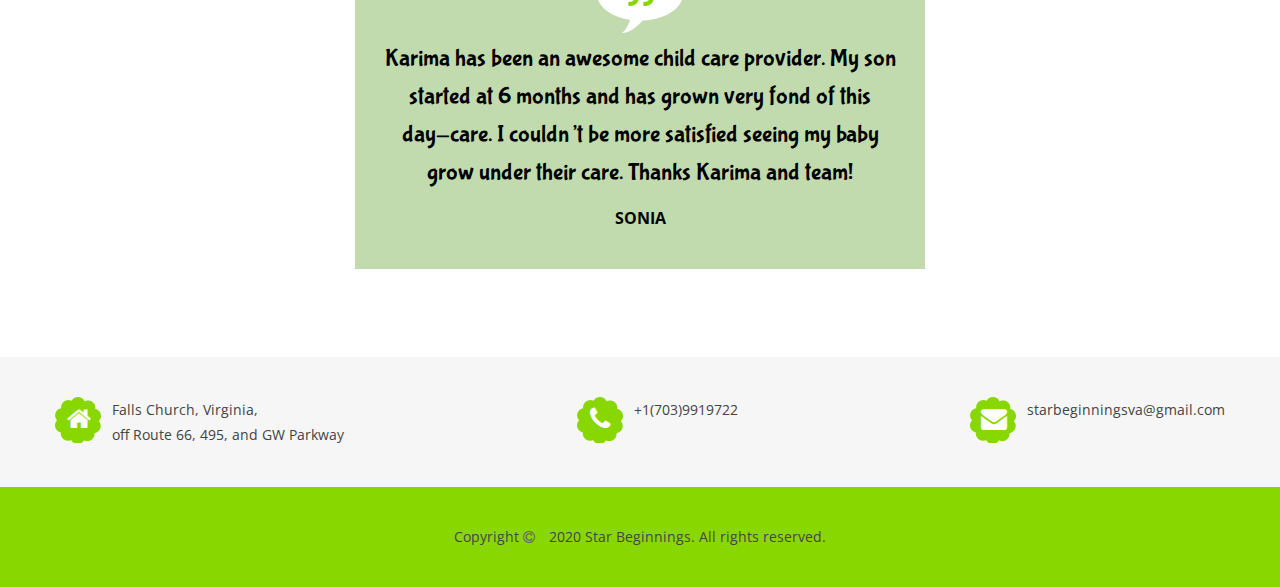
==== commit 0c3ccc6f: "made corrections" ====
--- a/index.html
+++ b/index.html
@@ -70,7 +70,7 @@
 						<div class="col-sm-4 col-md-6 col-lg-2 order-1 order-lg-1">
 							<div class="logo">
 								<a href="index.html">
-									<p class="logo-style">Star Beginnings</p>
+									<p class="logo-style"><strong>Star Beginnings</strong> </p>
 								</a>
 							</div>
 						</div>
@@ -79,7 +79,7 @@
 								<nav class="mainmenu__nav">
                                     <ul class="mainmenu">
                                         <li class="drop"><a href="index.html">Home</a></li>
-                                        <li class="drop"><a href="#enroll_link">Enrollment</a></li>
+                                        <li class="drop"><a href="#enroll_link">Enrollment Form</a></li>
                                         <li class="drop"><a href="#testi_link">Testimonials</a></li>
                                        <!-- <li class="drop"><a href="#">Pages</a>
                                             <ul class="dropdown__menu">
@@ -134,9 +134,9 @@
 								<!-- Start Single Slide -->
 								<div class="slide">
 									<div class="slide__inner">
-										<h1>Play & learn How to</h1>
+										<h1>Star Beginnings</h1>
 										<div class="slider__text">
-											<h2>Create New Things</h2>
+											<h2>Home Daycare</h2>
 										</div>
 										<!--<div class="slider__btn">
 											<a class="dcare__btn" href="#">Read More</a>
@@ -157,9 +157,9 @@
 								<!-- Start Single Slide -->
 								<div class="slide">
 									<div class="slide__inner">
-										<h1>Play & learn How to</h1>
+										<h1>Star Beginnings</h1>
 										<div class="slider__text">
-											<h2>Creat New Things</h2>
+											<h2>Home Daycare</h2>
 										</div>
 										<div class="slider__btn">
 											<a class="dcare__btn" href="#">Read More</a>
@@ -403,7 +403,7 @@
 		<div class="row">
 			<div class="col-lg-12 col-sm-12 col-md-12">
 				<div class="section__title text-center">
-					<h2 class="title__line">Enrollment</h2>
+					<h2 class="title__line">Enrollment Form</h2>
 					<p>At Star Beginnings Daycare, we require that you schedule an appointment for a tour and meeting to determine whether 
 						we are the perfect match for your childcare needs.</p>
 					<br>
@@ -412,35 +412,33 @@
 						Child Care Financial and Service Form.
 					</p>
 					<br>
-					<p>
-						<a href="https://drive.google.com/file/d/17ShoBlA5PTsbLsNhK9yfyENz7gqn7bsy/view" target="_blank">Child’s Emergency Medical Authorization</a>
-					</p>
-					<br>
-					<p>
-						<a href="https://drive.google.com/file/d/1aesSRQQIoErtSkUg0O214ovqAuNQab6z/view?usp=drivesdk" target="_blank">Child’s Record</a>
-					</p>
-					<br>
-					<p>
-						<a href="https://drive.google.com/file/d/1kwvf37sn4fTbyW97Hk9JLwzusyiGSAgJ/view" target="_blank">Physical Forms</a>
-					</p>
-					<br>
-					<p>
-						<a href="https://drive.google.com/open?id=1aiAbdhx3fqtkprBuYRx1UnFAY9z5kTOo" target="_blank">Sick Policy</a>
-					</p>
-					<br>
-					<p>
-						<a href="https://drive.google.com/file/d/1sjdHjOAEbz2wUju5P4KC_jSF2KjqFIzl/view" target="_blank">Policy for Administration of Medication</a>
-					</p>
-					<br>
+					<ul>
+						<li><a href="https://drive.google.com/file/d/17ShoBlA5PTsbLsNhK9yfyENz7gqn7bsy/view" target="_blank">Child’s Emergency Medical Authorization</a></li>
+						<br>
+						<li><a href="https://drive.google.com/file/d/1aesSRQQIoErtSkUg0O214ovqAuNQab6z/view?usp=drivesdk" target="_blank">Child’s Record</a></li>
+						<br>
+						<li><a href="https://drive.google.com/file/d/1kwvf37sn4fTbyW97Hk9JLwzusyiGSAgJ/view" target="_blank">Physical Forms</a></li>
+						<br>
+						<li><a href="https://drive.google.com/open?id=1aiAbdhx3fqtkprBuYRx1UnFAY9z5kTOo" target="_blank">Sick Policy</a></li>
+						<br>
+						<li><a href="https://drive.google.com/file/d/1sjdHjOAEbz2wUju5P4KC_jSF2KjqFIzl/view" target="_blank">Policy for Administration of Medication</a></li>
+						<br>
+					</ul>
+					
 					<h3 id="remove-lobster-styling"><strong>WHAT TO BRING</strong></h3>
-					<p id="text-for-list2">Parents are required to bring the following:</p>
 					<ul id="text-for-list">
 						<li>A supply of diapers and wipes</li>
+						<br>
 						<li>Rash cream</li>
+						<br>
 						<li>Linens</li>
+						<br>
 						<li>At least one change of clothing</li>
+						<br>
 						<li>Bottles (for infants)</li>
+						<br>
 						<li>Nap sack (recommended)</li>
+						<br>
 						<li>Food for snack time and lunch (recommended)</li>
 					</ul>
 					<br>
@@ -487,103 +485,7 @@
 			</div>
 		</section> -->
 		<!-- End Call To Action -->
-<!-- Start Contact Form -->
-<section id="contact_link" class="contact__box section-padding--lg bg-image--27">
-	<div class="container">
-		<div class="row">
-			<div class="col-lg-12 col-sm-12 col-md-12">
-				<div class="section__title text-center">
-					<h2 class="title__line">Send Us A Message</h2>
-				</div>
-			</div>
-		</div>
-		<div class="row mt--80">
-			<div class="col-lg-12">
-			<div class="contact-form-wrap">
-					<form id="contact-form" action="mail.php" method="post">
-						<div class="single-contact-form name">
-							<input type="text" name="name" placeholder="Your Nme*">
-							<input type="email" name="email" placeholder="Mail*">
-						</div>
-						<div class="single-contact-form subject">
-							   <input type="text" name="subject" placeholder="Subject*">
-						</div>
-						<div class="single-contact-form message">
-							<textarea name="message"  placeholder="Type your message here.."></textarea>
-						</div>
-						<div class="contact-btn">
-							<button type="submit" class="dcare__btn">submit</button>
-						</div>
-					</form>
-				</div> 
-				<div class="form-output">
-					<p class="form-messege"></p>
-				</div>
-			</div>
-		</div>
-	</div>
-</section>
-<!-- End Contact Form -->
-
-		<!-- Start our Class Area -->
-		<section class="junior__classes__area section-lg-padding--top section-padding--md--bottom bg--white">
-			<div class="container">
-				<div class="row">
-					<div class="col-md-12 col-lg-12 col-sm-12">
-						<div class="section__title text-center">
-							<h2 class="title__line">Get In Touch</h2>
-						</div>
-					</div>
-				</div>
-				<section class="page__contact bg--white section-padding--lg">
-					<div class="container">
-						<div class="row">
-							<!-- Start Single Address -->
-							<div class="col-md-6 col-sm-6 col-12 col-lg-4">
-								<div class="address location">
-									<div class="ct__icon">
-										<i class="fa fa-home"></i>
-									</div>
-									<div class="address__inner">
-										<h2>Our Location</h2>
-										<p>Falls Church, Virginia, off Route 66, 495, and GW Parkway, at the intersections of McLean, Falls Church, and northern Arlington.</p>
-										
-									</div>
-								</div>
-							</div>
-							<!-- End Single Address -->
-							<!-- Start Single Address -->
-							<div class="col-md-6 col-sm-6 col-12 col-lg-4 xs-mt-60">
-								<div class="address phone" id="address-phone-spacing">
-									<div class="ct__icon">
-										<i class="fa fa-phone"></i>
-									</div>
-									<div class="address__inner">
-										<h2>Phone Number</h2>
-										<p>7039919722</p>
-										
-									</div>
-								</div>
-							</div>
-							<!-- End Single Address -->
-							<!-- Start Single Address -->
-							<div class="col-md-6 col-sm-6 col-12 col-lg-4 md-mt-60 sm-mt-60">
-								<div class="address email" id="address-email-spacing">
-									<div class="ct__icon">
-										<i class="fa fa-envelope"></i>
-									</div>
-									<div class="address__inner">
-										<h2>E-mail Address</h2>
-										<p>starbeginningsva@gmail.com</p>
-										
-									</div>
-								</div>
-							</div>
-							<!-- End Single Address -->
-			</div>
-		</section>
-		<!-- End our Class Area -->
-<!-- Start Our Gallery Area -->
+		<!-- Start Our Gallery Area -->
 <div class="junior__gallery__area gallery-page-one gallery__masonry__activation gallery--3 bg-image--25 section-padding--lg">
 	<div class="container">
 		<div class="row">
@@ -833,9 +735,106 @@
 	</div>
 </div>
 <!-- End Our Gallery Area -->	 
+<!-- Start Contact Form -->
+<section id="contact_link" class="contact__box section-padding--lg bg-image--27">
+	<div class="container">
+		<div class="row">
+			<div class="col-lg-12 col-sm-12 col-md-12">
+				<div class="section__title text-center">
+					<h2 class="title__line">Send Us A Message</h2>
+				</div>
+			</div>
+		</div>
+		<div class="row mt--80">
+			<div class="col-lg-12">
+			<div class="contact-form-wrap">
+					<form id="contact-form" action="mail.php" method="post">
+						<div class="single-contact-form name">
+							<input type="text" name="name" placeholder="Your Name*">
+							<input type="email" name="email" placeholder="Mail*">
+						</div>
+						<div class="single-contact-form subject">
+							   <input type="text" name="subject" placeholder="Subject*">
+						</div>
+						<div class="single-contact-form message">
+							<textarea name="message"  placeholder="Type your message here.."></textarea>
+						</div>
+						<div class="contact-btn">
+							<button type="submit" class="dcare__btn">submit</button>
+						</div>
+					</form>
+				</div> 
+				<div class="form-output">
+					<p class="form-messege"></p>
+				</div>
+			</div>
+		</div>
+	</div>
+</section>
+<!-- End Contact Form -->
+
+		<!-- Start our Class Area -->
+		
+			<section id="class-area" class="page__contact bg--white section-padding--lg">
+				<div  class="container">
+					<div class="row">
+						<div class="col-md-12 col-lg-12 col-sm-12">
+							<div class="section__title text-center">
+								<h2  id="title-spacing"class="title__line">Get In Touch</h2>
+							</div>
+						</div>
+					</div>
+				<div class="container">
+					<div class="row">
+						<!-- Start Single Address -->
+						<div class="col-md-6 col-sm-6 col-12 col-lg-4">
+							<div class="address location">
+								<div class="ct__icon">
+									<i class="fa fa-home"></i>
+								</div>
+								<div class="address__inner">
+									<h2>Our Location</h2>
+									<p>Falls Church, Virginia, off Route 66, 495, and GW Parkway, at the intersections of McLean, Falls Church, and northern Arlington.</p>
+									
+								</div>
+							</div>
+						</div>
+						<!-- End Single Address -->
+						<!-- Start Single Address -->
+						<div class="col-md-6 col-sm-6 col-12 col-lg-4 xs-mt-60">
+							<div class="address phone" id="address-phone-spacing">
+								<div class="ct__icon">
+									<i class="fa fa-phone"></i>
+								</div>
+								<div class="address__inner">
+									<h2>Phone Number</h2>
+									<p><a href="tell:+17039919722"></a>+1(703)9919722</p>
+								</div>
+							</div>
+						</div>
+						<!-- End Single Address -->
+						<!-- Start Single Address -->
+						<div class="col-md-6 col-sm-6 col-12 col-lg-4 md-mt-60 sm-mt-60">
+							<div class="address email" id="address-email-spacing">
+								<div class="ct__icon">
+									<i class="fa fa-envelope"></i>
+								</div>
+								<div class="address__inner">
+									<h2>E-mail Address</h2>
+									<p><a href="mailto:starbeginningsva@gmail.com"></a> starbeginningsva@gmail.com</p>
+									
+								</div>
+							</div>
+						</div>
+						<!-- End Single Address -->
+		</div>
+		</section>
+		
+		<!-- End our Class Area -->
+
 		<!-- Faq  -->
 <section id="enroll_link" class="dcare__team__area pb--150 bg--white">
-	<div class="container">
+	<div id="faq-align" class="container">
 		<div class="row">
 			<div class="col-lg-12 col-sm-12 col-md-12">
 				<div class="section__title text-center" id="faq_link">
@@ -967,7 +966,10 @@
 									</div>
 									<div class="ft__contact__details">
 										<p>
-											Falls Church, Virginia, off Route 66, 495, and GW Parkway, 
+											Falls Church, Virginia,
+										</p>
+										<p>
+											off Route 66, 495, and GW Parkway
 										</p>
 										
 									</div>
@@ -977,7 +979,7 @@
 										<i class="fa fa-phone"></i>
 									</div>
 									<div class="ft__contact__details">
-										<p>7039919722</p>
+										<p><a href="tell:+17039919722"></a>+1(703)9919722</p>
 									</div>
 								</div>
 								<div class="single__footer__address">
@@ -985,7 +987,7 @@
 										<i class="fa fa-envelope"></i>
 									</div>
 									<div class="ft__contact__details">
-										<p>starbeginningsva@gmail.com</p>
+										<p><a href="mailto:starbeginningsva@gmail.com"></a> starbeginningsva@gmail.com</p>
 										
 									</div>
 								</div>
@@ -1000,7 +1002,7 @@
 					<div class="row align-items-center copyright__wrapper justify-content-center">
 						<div class="col-lg-12 col-sm-12 col-md-12">
 							<div class="coppy__right__inner text-center">
-								<p>Copyright <i class="fa fa-copyright"></i> 2018 <a href="https://freethemescloud.com/" target="_blank" >Free Themes Cloud.</a> All rights reserved. </p>
+								<p>Copyright <i class="fa fa-copyright"></i> 2020 Star Beginnings. All rights reserved. </p>
 							</div>
 						</div>
 					</div>
--- a/style.css
+++ b/style.css
@@ -296,7 +296,7 @@
 }
 
 nav ul, nav ol {
-  list-style: none;
+  list-style: circle;
   list-style-image: none;
 }
 
@@ -619,8 +619,10 @@
 }
 
 ul {
-  list-style: none;
+  list-style: circle;
   padding-left: 0;
+  font-size: 18px;
+  text-align: justify
 }
 
 a#scrollUp {
@@ -910,7 +912,7 @@
 }
 
 .bg-image--27 {
-  background-color: #c1dbae;
+  background-color: #ffffff;
   background-repeat: no-repeat;
   background-size: cover;
   background-position: center center;
@@ -1745,6 +1747,7 @@
   font-size: 18px;
   font-weight: 500;
   line-height: 30px;
+  text-align: justify;
   /*padding: 0 22%;*/
 }
 
@@ -4340,7 +4343,7 @@
 }
 
 .testimonial__container .testimonial .testimonial__inner .client__details p {
-  color: #ffffff;
+  color: black;
   font-family: Bubblegum Sans;
   font-size: 24px;
   line-height: 38px;
@@ -4353,7 +4356,7 @@
 }
 
 .testimonial__container .testimonial .testimonial__inner .client__details .client__info h6 {
-  color: #ffffff;
+  color: black;
   font-family: Open Sans;
   font-size: 16px;
   font-weight: 700;
@@ -4372,7 +4375,7 @@
 }
 
 .testimonial__bg::before {
-  background:#e8e8e8;
+  background:#c1dbae;
   content: "";
   height: 100%;
   left: 0;
@@ -12596,7 +12599,7 @@
 .footer__contact__wrapper .single__footer__address .ft__contact__icon::before {
   background-image: url("images/shape/star/1.png");
   content: "";
-  height: 35px;
+  height: 46px;
   position: absolute;
   width: 46px;
   z-index: -1;
@@ -12921,8 +12924,20 @@
 
 .logo-style{
   color: white;
-  font-size: 16px;
+  font-size: 20px;
   text-align: left;
   
   font-weight: 700;
 }
+#faq-align p{
+  text-align: center;
+}
+#class-area{
+  background-repeat: no-repeat;
+    background-size: cover;
+    background-position: center center;
+    background-color: #c1dbae;
+}
+#title-spacing{
+  margin-bottom:50px;
+}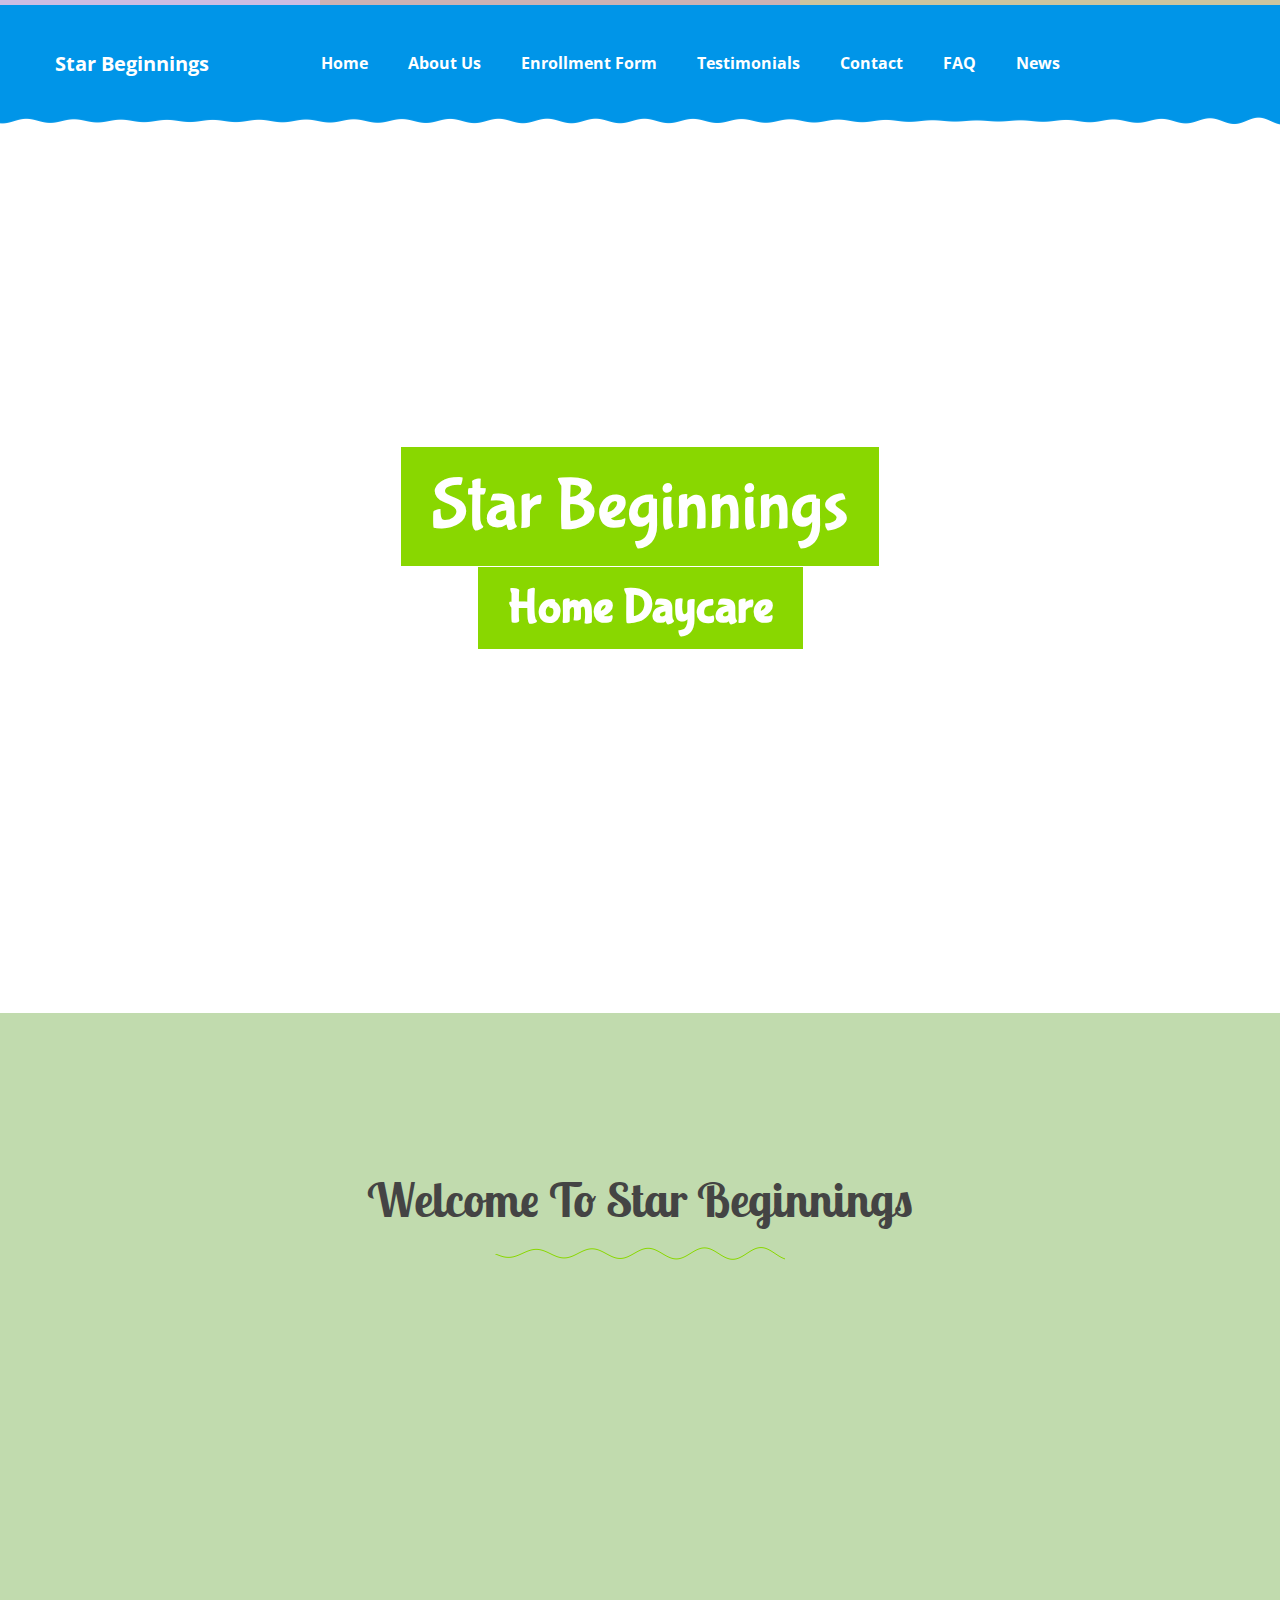
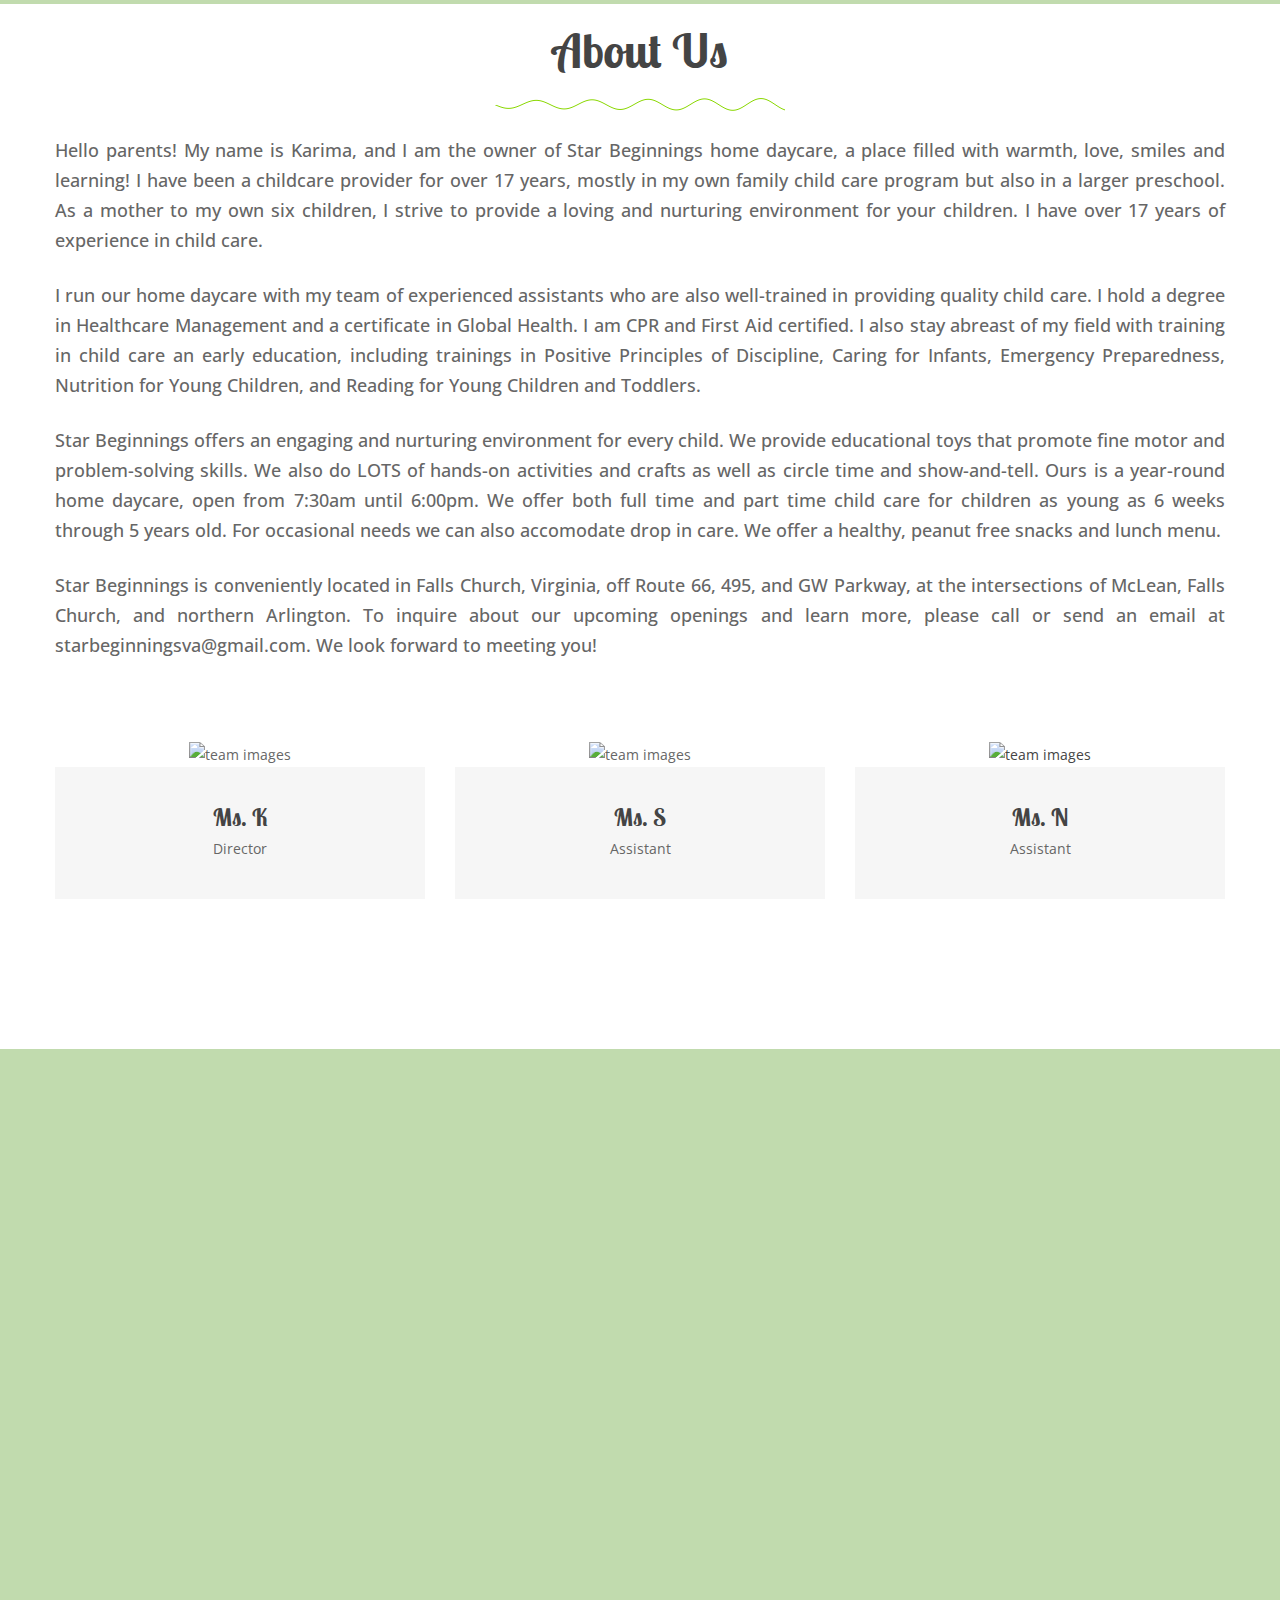
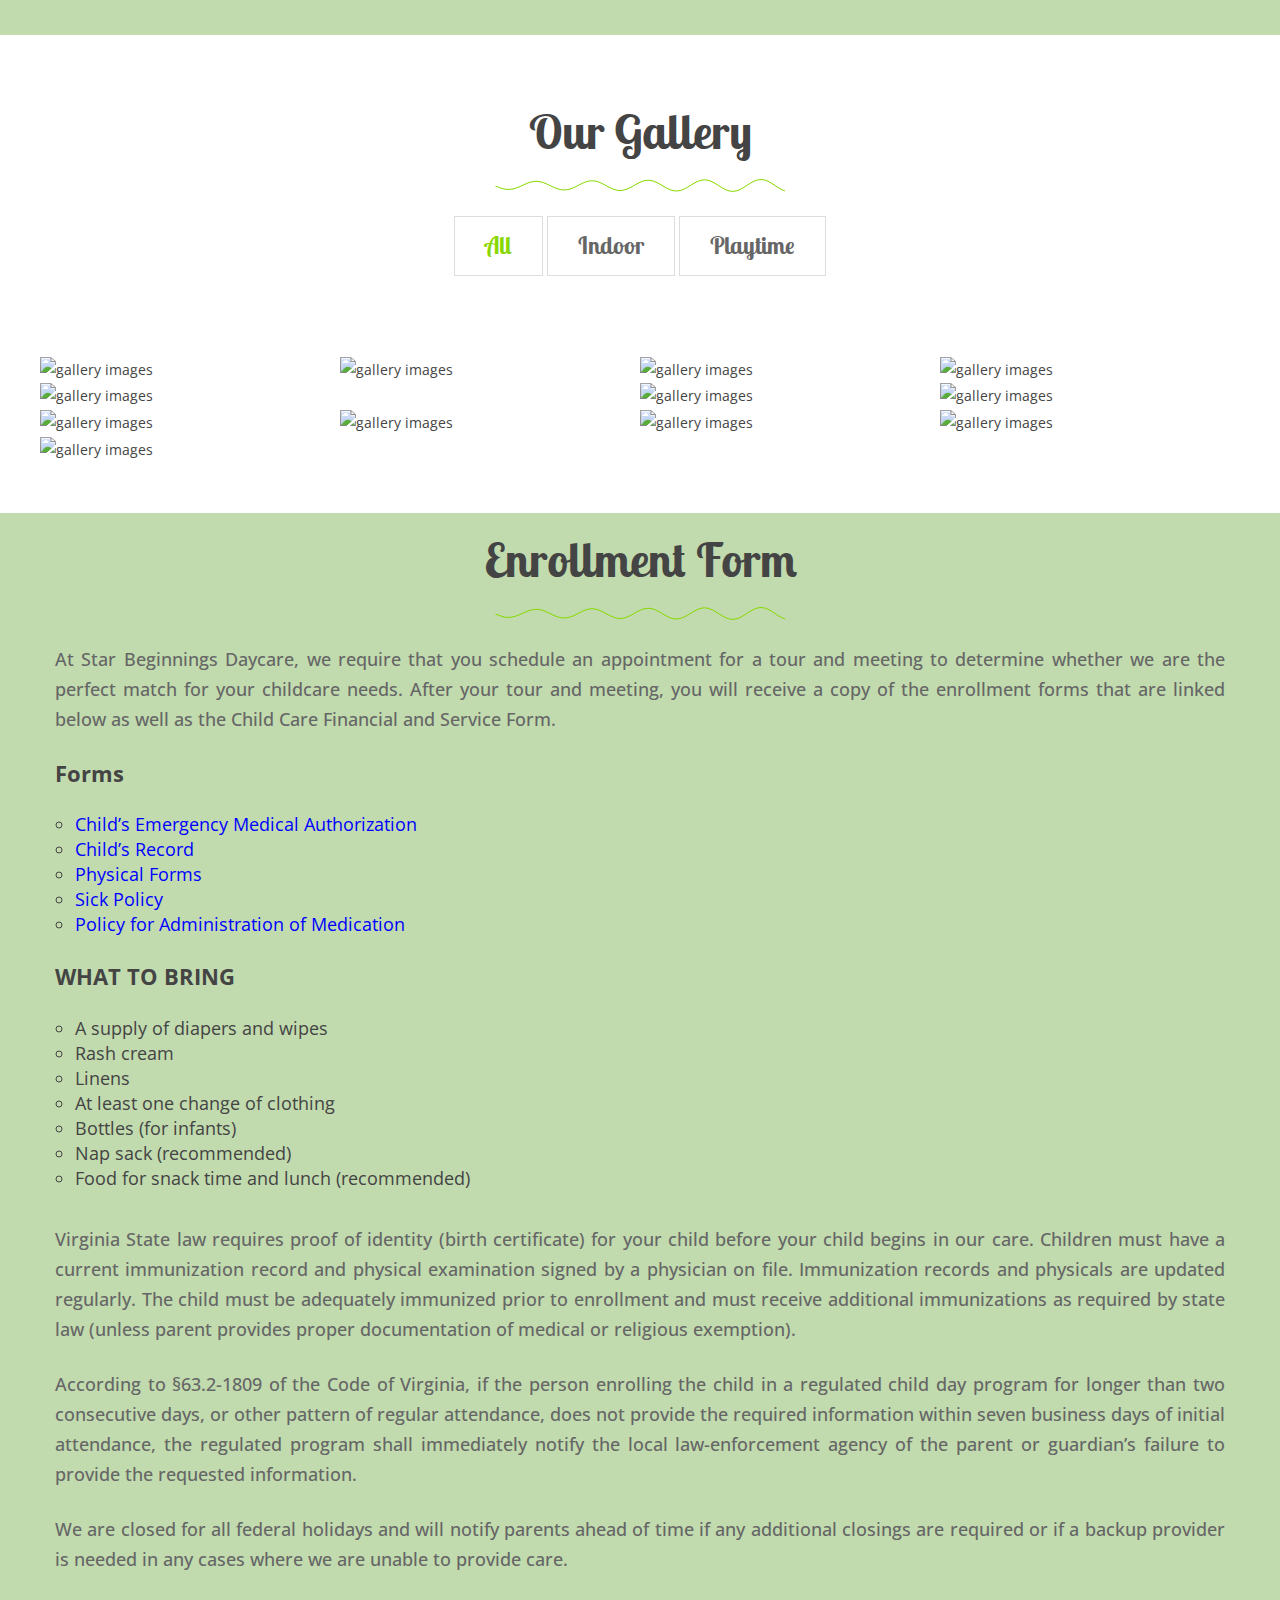
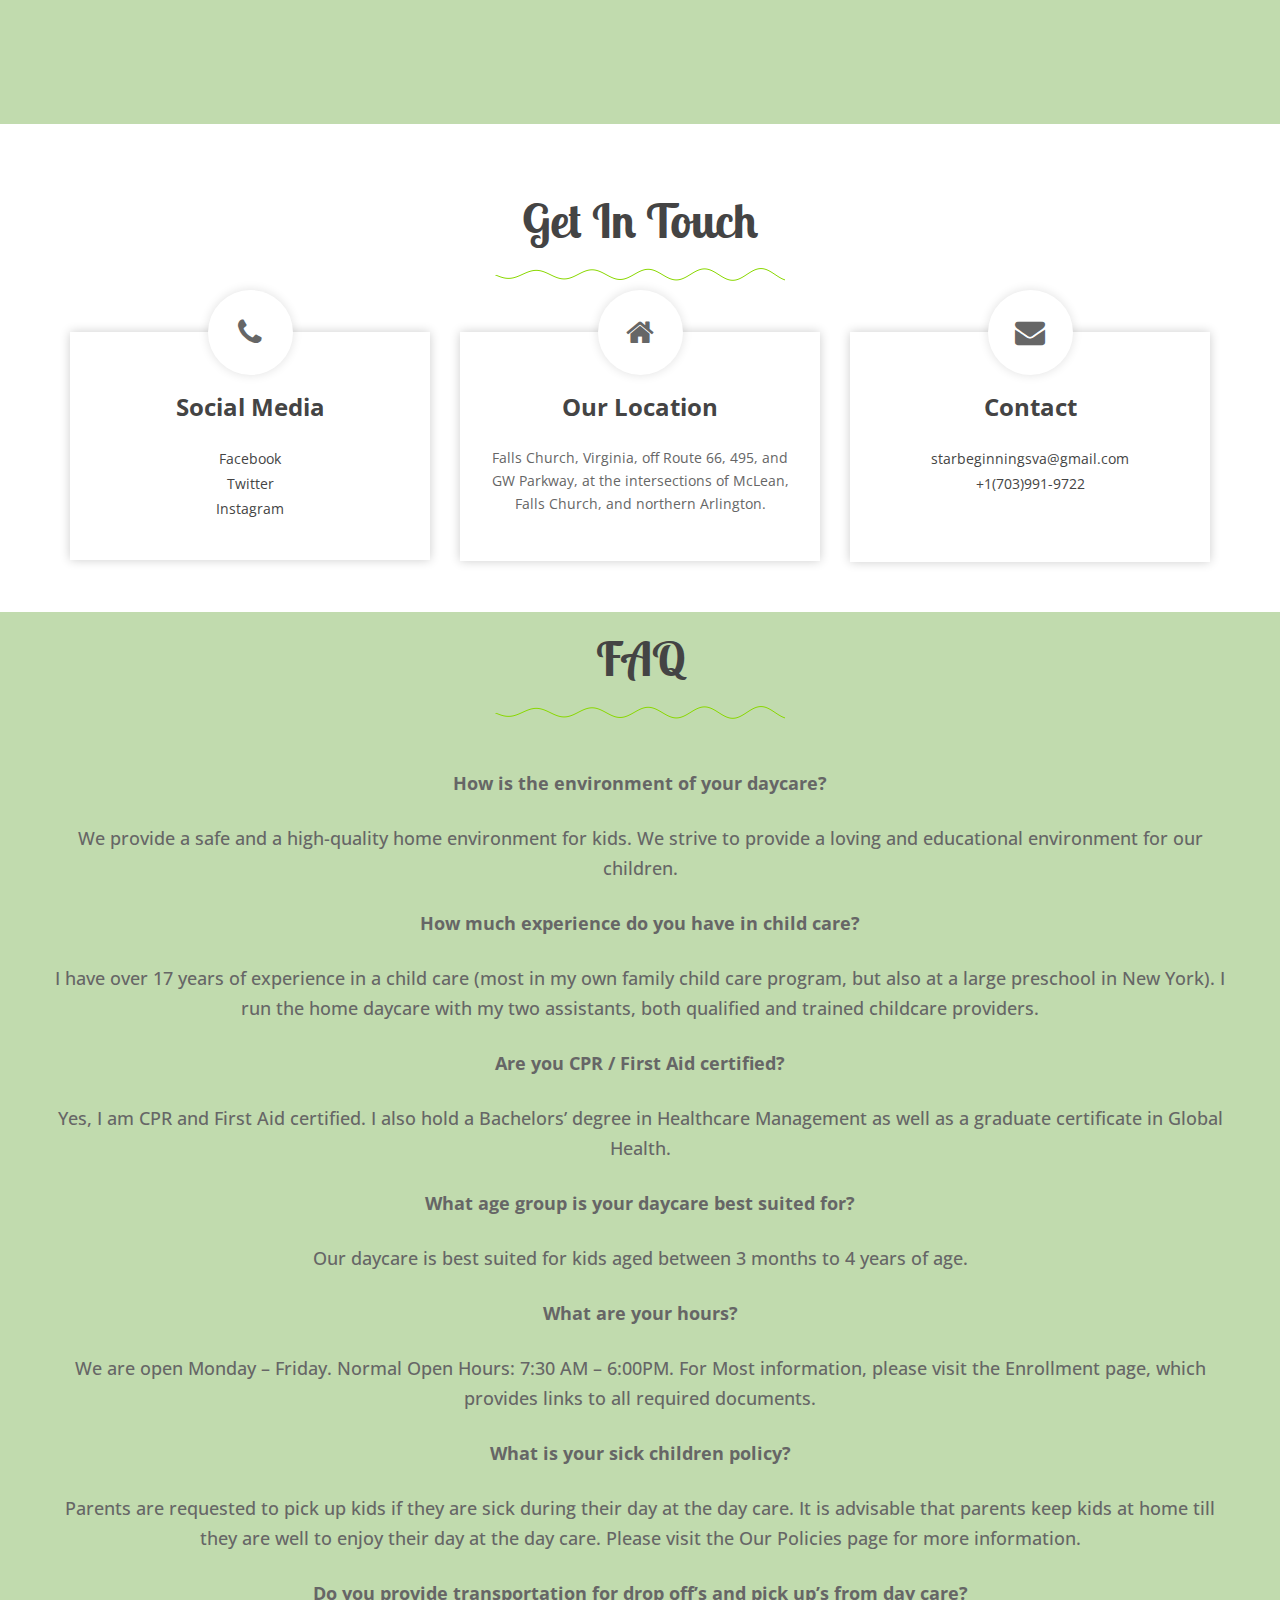
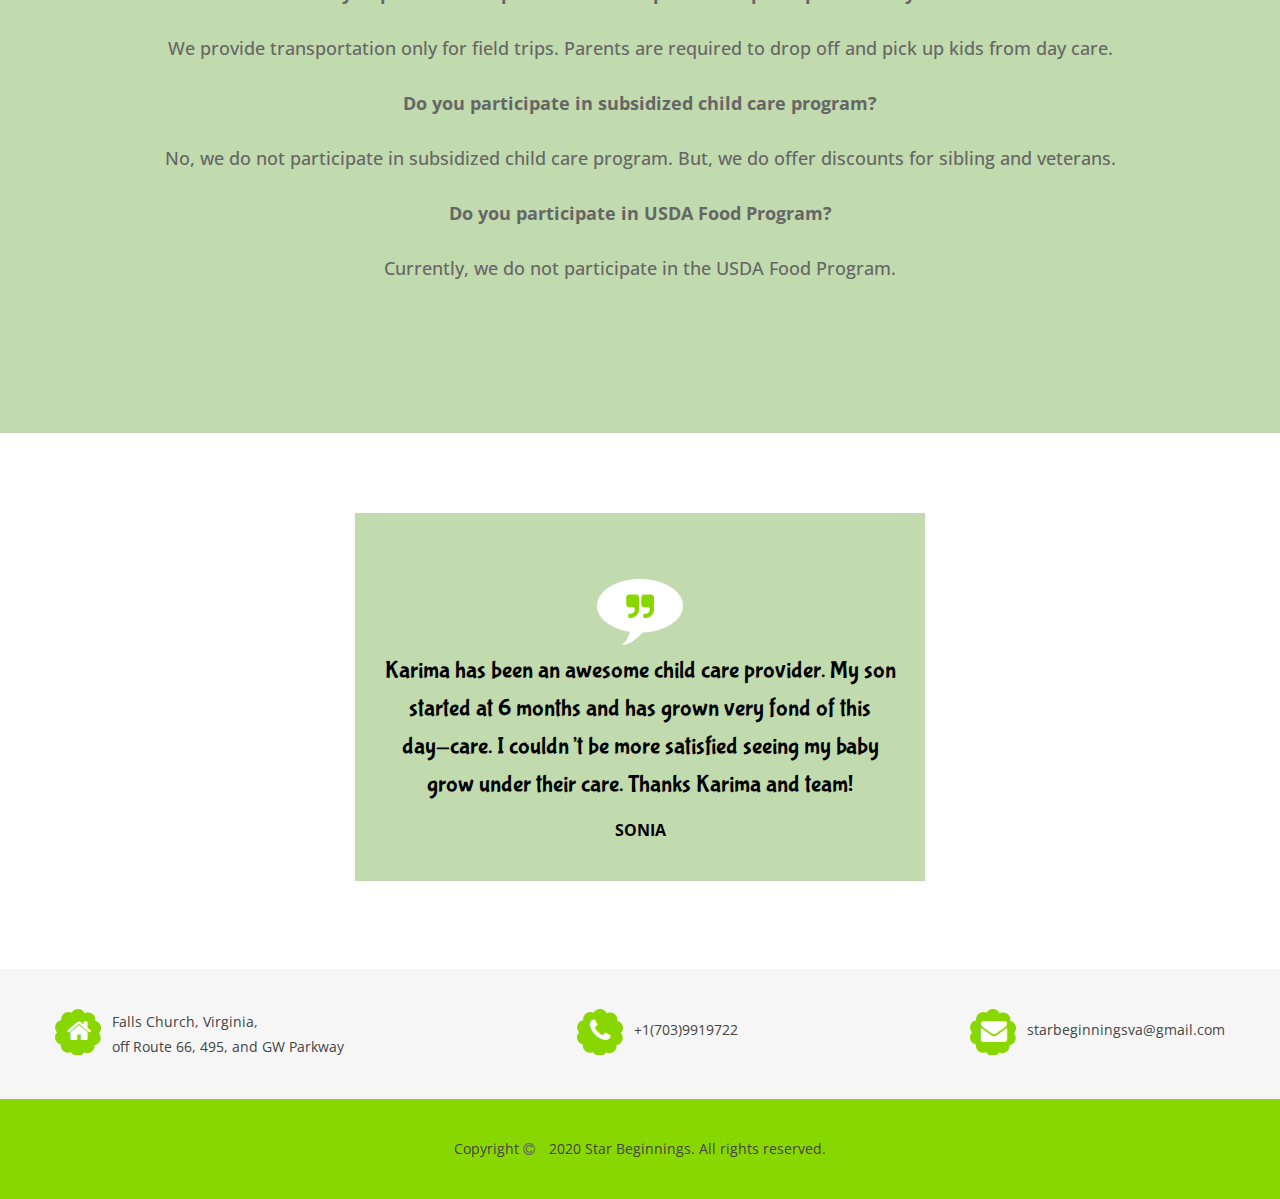
==== commit c9010b34: "added stuff" ====
--- a/index.html
+++ b/index.html
@@ -78,7 +78,8 @@
 							<div class="mainmenu__wrap">
 								<nav class="mainmenu__nav">
                                     <ul class="mainmenu">
-                                        <li class="drop"><a href="index.html">Home</a></li>
+										<li class="drop"><a href="index.html">Home</a></li>
+										<li class="drop"><a href="#About_link">About Us</a></li>
                                         <li class="drop"><a href="#enroll_link">Enrollment Form</a></li>
                                         <li class="drop"><a href="#testi_link">Testimonials</a></li>
                                        <!-- <li class="drop"><a href="#">Pages</a>
@@ -93,9 +94,12 @@
                                                 <li><a href="checkout.html">checkout page</a></li>
                                             </ul>
                                         </li> -->
-                                        <li class="drop"><a href="#faq_link">Faq</a> </li>
-                                        <li class="drop"><a href="#About_link">About Us</a></li>
-                                        <li><a href="#contact_link">Contact</a></li>
+                                        
+                                        
+										<li><a href="#contact_link">Contact</a></li>
+										<li class="drop"><a href="#faq_link">FAQ</a></li>
+										<li><a href="#contact_link">News</a></li>
+								
                                     </ul>
                                 </nav>
 							</div>
@@ -112,7 +116,7 @@
 					<!-- Mobile Menu -->
                     <div class="mobile-menu d-block d-lg-none">
                     	<div class="logo">
-                    		<a href="index.html"><img src="images/logo/junior.png" alt="logo"></a>
+							<p class="logo-style"><strong>Star Beginnings</strong> </p>
                     	</div>
                     <!--<a class="minicart-trigger" href="#">
                     		<i class="fa fa-shopping-basket"></i>
@@ -127,7 +131,7 @@
 		<!-- Strat Slider Area -->
 		<div class="slide__carosel owl-carousel owl-theme">
 			<div class="slider__area bg-pngimage--1  d-flex fullscreen justify-content-start align-items-center">
-				<div class="container">
+				<div id="home-banner-spacing" class="container">
 					<div class="row">
 						<div class="col-md-12 col-lg-12 col-sm-12">
 							<div class="slider__activation">
@@ -183,14 +187,14 @@
 						<div class="section__title text-center">
 							<h2 class="title__line">Welcome To Star Beginnings</h2>
 							<!--<p>A nurturing home child-care center serving families of Falls Church, Arlington, and McLean, Virginia</p>-->
-							<p class="wow flipInX">Star Beginnings is a home day care service located at the intersection of McLean, Falls Church, and North Arlington. 
-								We are proud to serve to working moms and dads of the Washington metropolitan area!
-								We are a year-round home daycare, open from 7:30am until 6:00pm Monday through Friday.
-								With a small community of children, we offer quality and intimate care in a home environment 
-								for all children under our care. Our daycare offers a loving, caring, and structured environment.
-								Star Beginnings is conveniently located in Falls Church, near the I-66 and the Dulles Toll Road 
-								(Route 267). We’re located right off Powhatan Street and Kirby Rd. Haycock Elementary 
-								School is a mile from my home.</p>
+							<p class="wow flipInX">Star Beginnings is a home day care service located at the intersection of McLean,
+								Falls Church, and North Arlington. We are proud to serve the working moms and dads of the
+								Washington metropolitan area! We are a year-round home daycare, open from 7:30am until
+								6:00pm Monday through Friday. With a small community of children, we offer quality and
+								intimate care in a home environment for all children under our care. Our daycare offers a loving,
+								caring, and structured environment. Star Beginnings is conveniently located in Falls Church,
+								near the I-66 and the Dulles Toll Road (Route 267). We’re located right off Powhatan Street and
+								Kirby Rd in the Haycock Elementary School area.</p>
 						<!--	<div class="wel__btn">
 								<a class="dcare__btn" href="about-us.html">Read More</a>
 							</div>-->
@@ -280,8 +284,8 @@
 							</div>
 							<div class="team__details">
 								<div class="team__info">
-									<h6>Mrs K</h6>
-									<span>Degree In Healthcare Management</span>
+									<h6>Ms. K</h6>
+									<span>Director</span>
 								</div>
 							</div>
 						</div>
@@ -296,7 +300,7 @@
 							</div>
 							<div class="team__details">
 								<div class="team__info">
-									<h6>Mrs S</h6>
+									<h6>Ms. S</h6>
 									<span>Assistant</span>
 								</div>
 							</div>
@@ -313,7 +317,7 @@
 							</div>
 							<div class="team__details">
 								<div class="team__info">
-									<h6>Mrs N</h6>
+									<h6>Ms. N</h6>
 									<span>Assistant</span>
 								</div>
 							</div>
@@ -336,7 +340,7 @@
 								<img src="images/shape/sm-icon/1.png" alt="icon images">
 							</div>
 							<div class="service__details">
-								<h6><a href="service.html">Fun Activities</a></h6>
+								<h6>Fun Activities</h6>
 								<p>Our daycare includes a nice mix of activities during the day to teach different skills, such as singing, dancing, and etc</p>
 								<!--<div class="service__btn">
 									<a class="dcare__btn btn__gray hover--theme min__height-btn" href="#">Read More</a>
@@ -352,7 +356,7 @@
 								<img src="images/shape/sm-icon/2.png" alt="icon images">
 							</div>
 							<div class="service__details">
-								<h6><a href="service.html">Social Interactions</a></h6>
+								<h6>Social Interactions</h6>
 								<p>Toddlers benefit socializing with other children,which they may not get to do as often with nannies or care from relatives</p>
 								<!--<div class="service__btn">
 									<a class="dcare__btn btn__gray hover--theme min__height-btn" href="#">Read More</a>
@@ -368,7 +372,7 @@
 								<img src="images/shape/sm-icon/3.png" alt="icon images">
 							</div>
 							<div class="service__details">
-								<h6><a href="service.html">Stable Schedule</a></h6>
+								<h6>Stable Schedule</h6>
 								<p>Our center provides reliable care, so you don’t have to work around someone else’s sick days and vacation.</p>
 								<!--<div class="service__btn">
 									<a class="dcare__btn btn__gray hover--theme min__height-btn" href="#">Read More</a>
@@ -384,7 +388,7 @@
 								<img src="images/shape/sm-icon/4.png" alt="icon images">
 							</div>
 							<div class="service__details">
-								<h6><a href="service.html">Better Development</a></h6>
+								<h6>Better Development</h6>
 								<p>suggests that children in quality daycare centers may even have an intellectual edge over those in other kinds of care.</p>
 								<!--<div class="service__btn">
 									<a class="dcare__btn btn__gray hover--theme min__height-btn" href="#">Read More</a>
@@ -397,6 +401,256 @@
 			</div>
 		</section>
 		<!-- End Our Service Area -->
+		<!-- Start Our Gallery Area -->
+<div class="junior__gallery__area gallery-page-one gallery__masonry__activation gallery--3 bg-image--25 section-padding--lg">
+	<div class="container">
+		<div class="row">
+			
+				<div class="col-md-12 col-lg-12 col-sm-12">
+					<div class="section__title text-center">
+						<h2 class="title__line">Our Gallery</h2>
+					</div>
+				</div>
+			
+			<div class="col-sm-12">
+				<div class="gallery__menu">
+					<button data-filter="*"  class="is-checked">All</button>
+					<button data-filter=".cat--1">Indoor</button>
+					<button data-filter=".cat--2">Playtime</button>
+				  </div>
+			</div>
+		</div>
+		<div class="row galler__wrap masonry__wrap mt--80">
+			<!-- Start Single Gallery -->
+			<div class="col-lg-3 col-md-4 col-sm-6 col-12 gallery__item cat--1">
+				<div class="gallery">
+					<div class="gallery__thumb">
+						<a href="#">
+							<img src="https://res.cloudinary.com/muneer/image/upload/v1584282975/02MOSD3953_4_5.jpg" alt="gallery images">
+						</a>
+					</div>
+					<div class="gallery__hover__inner">
+						<div class="gallery__hover__action">
+							<ul class="gallery__zoom">
+								<li><a href="https://res.cloudinary.com/muneer/image/upload/v1584282975/02MOSD3953_4_5.jpg" data-lightbox="grportimg" data-title="My caption"><i class="fa fa-search"></i></a></li>
+							</ul>
+						</div>
+					</div>
+				</div>	
+			</div>	
+			<!-- End Single Gallery -->
+			<!-- Start Single Gallery -->
+			<div class="col-lg-3 col-md-4 col-sm-6 col-12 gallery__item cat--1">
+				<div class="gallery">
+					<div class="gallery__thumb">
+						<a href="#">
+							<img src="https://res.cloudinary.com/muneer/image/upload/v1584293777/48MOSD4689.jpg" alt="gallery images">
+						</a>
+					</div>
+					<div class="gallery__hover__inner">
+						<div class="gallery__hover__action">
+							<ul class="gallery__zoom">
+								<li><a href="https://res.cloudinary.com/muneer/image/upload/v1584293777/48MOSD4689.jpg" data-lightbox="grportimg" data-title="My caption"><i class="fa fa-search"></i></a></li>
+							</ul>
+						</div>
+					</div>
+				</div>	
+			</div>	
+			<!-- End Single Gallery -->
+			<!-- Start Single Gallery -->
+			<div class="col-lg-3 col-md-4 col-sm-6 col-12 gallery__item cat--1">
+				<div class="gallery">
+					<div class="gallery__thumb">
+						<a href="#">
+							<img src="https://res.cloudinary.com/muneer/image/upload/v1584293773/44MOSD4661.jpg" alt="gallery images">
+						</a>
+					</div>
+					<div class="gallery__hover__inner">
+						<div class="gallery__hover__action">
+							<ul class="gallery__zoom">
+								<li><a href="https://res.cloudinary.com/muneer/image/upload/v1584293773/44MOSD4661.jpg" data-lightbox="grportimg" data-title="My caption"><i class="fa fa-search"></i></a></li>
+								
+							</ul>
+						</div>
+					</div>
+				</div>	
+			</div>	
+			<!-- End Single Gallery -->
+			<!-- Start Single Gallery -->
+			<div class="col-lg-3 col-md-4 col-sm-6 col-12 gallery__item cat--1">
+				<div class="gallery">
+					<div class="gallery__thumb">
+						<a href="#">
+							<img src="https://res.cloudinary.com/muneer/image/upload/v1584293771/47MOSD4687.jpg" alt="gallery images">
+						</a>
+					</div>
+					<div class="gallery__hover__inner">
+						<div class="gallery__hover__action">
+							<ul class="gallery__zoom">
+								<li><a href="https://res.cloudinary.com/muneer/image/upload/v1584293771/47MOSD4687.jpg" data-lightbox="grportimg" data-title="My caption"><i class="fa fa-search"></i></a></li>
+							
+							</ul>
+						</div>
+					</div>
+				</div>	
+			</div>	
+			<!-- End Single Gallery -->
+			<!-- Start Single Gallery -->
+			<div class="col-lg-6 col-md-4 col-sm-6 col-12 gallery__item cat--1">
+				<div class="gallery">
+					<div class="gallery__thumb">
+						<a href="#">
+							<img src="https://res.cloudinary.com/muneer/image/upload/v1584293748/39MOSD4637.jpg" alt="gallery images">
+						</a>
+					</div>
+					<div class="gallery__hover__inner">
+						<div class="gallery__hover__action">
+							<ul class="gallery__zoom">
+								<li><a href="https://res.cloudinary.com/muneer/image/upload/v1584293748/39MOSD4637.jpg" data-lightbox="grportimg" data-title="My caption"><i class="fa fa-search"></i></a></li>
+								
+							</ul>
+						</div>
+					</div>
+				</div>	
+			</div>	
+			<!-- End Single Gallery -->
+			<!-- Start Single Gallery -->
+			<div class="col-lg-3 col-md-4 col-sm-6 col-12 gallery__item cat--1">
+				<div class="gallery">
+					<div class="gallery__thumb">
+						<a href="#">
+							<img src="https://res.cloudinary.com/muneer/image/upload/v1584293712/24MOSD4465.jpg" alt="gallery images">
+						</a>
+					</div>
+					<div class="gallery__hover__inner">
+						<div class="gallery__hover__action">
+							<ul class="gallery__zoom">
+								<li><a href="https://res.cloudinary.com/muneer/image/upload/v1584293712/24MOSD4465.jpg" data-lightbox="grportimg" data-title="My caption"><i class="fa fa-search"></i></a></li>
+								
+							</ul>
+						</div>
+					</div>
+				</div>	
+			</div>	
+			<!-- End Single Gallery -->
+			<!-- Start Single Gallery -->
+			<div class="col-lg-3 col-md-4 col-sm-6 col-12 gallery__item cat--1">
+				<div class="gallery">
+					<div class="gallery__thumb">
+						<a href="#">
+							<img src="https://res.cloudinary.com/muneer/image/upload/v1584293642/11MOSD4188.jpg" alt="gallery images">
+						</a>
+					</div>
+					<div class="gallery__hover__inner">
+						<div class="gallery__hover__action">
+							<ul class="gallery__zoom">
+								<li><a href="https://res.cloudinary.com/muneer/image/upload/v1584293642/11MOSD4188.jpgg" data-lightbox="grportimg" data-title="My caption"><i class="fa fa-search"></i></a></li>
+								
+							</ul>
+						</div>
+					</div>
+				</div>	
+			</div>	
+			<!-- End Single Gallery -->
+			<!-- Start Single Gallery -->
+			<div class="col-lg-3 col-md-4 col-sm-6 col-12 gallery__item cat--2">
+				<div class="gallery">
+					<div class="gallery__thumb">
+						<a href="#">
+							<img src="https://res.cloudinary.com/muneer/image/upload/v1584293723/23MOSD4438.jpg" alt="gallery images">
+						</a>
+					</div>
+					<div class="gallery__hover__inner">
+						<div class="gallery__hover__action">
+							<ul class="gallery__zoom">
+								<li><a href="https://res.cloudinary.com/muneer/image/upload/v1584293723/23MOSD4438.jpg" data-lightbox="grportimg" data-title="My caption"><i class="fa fa-search"></i></a></li>
+								
+							</ul>
+						</div>
+					</div>
+				</div>	
+			</div>	
+			<!-- End Single Gallery -->
+			<!-- Start Single Gallery -->
+			<div class="col-lg-3 col-md-4 col-sm-6 col-12 gallery__item cat--2">
+				<div class="gallery">
+					<div class="gallery__thumb">
+						<a href="#">
+							<img src="https://res.cloudinary.com/muneer/image/upload/v1584293722/29MOSD4521.jpg" alt="gallery images">
+						</a>
+					</div>
+					<div class="gallery__hover__inner">
+						<div class="gallery__hover__action">
+							<ul class="gallery__zoom">
+								<li><a href="https://res.cloudinary.com/muneer/image/upload/v1584293722/29MOSD4521.jpg" data-lightbox="grportimg" data-title="My caption"><i class="fa fa-search"></i></a></li>
+								
+							</ul>
+						</div>
+					</div>
+				</div>	
+			</div>	
+			<!-- End Single Gallery -->
+			<!-- Start Single Gallery -->
+			<div class="col-lg-3 col-md-4 col-sm-6 col-12 gallery__item cat--2">
+				<div class="gallery">
+					<div class="gallery__thumb">
+						<a href="#">
+							<img src="https://res.cloudinary.com/muneer/image/upload/v1584293694/25MOSD4476.jpg" alt="gallery images">
+						</a>
+					</div>
+					<div class="gallery__hover__inner">
+						<div class="gallery__hover__action">
+							<ul class="gallery__zoom">
+								<li><a href="https://res.cloudinary.com/muneer/image/upload/v1584293694/25MOSD4476.jpg" data-lightbox="grportimg" data-title="My caption"><i class="fa fa-search"></i></a></li>
+								
+							</ul>
+						</div>
+					</div>
+				</div>	
+			</div>	
+			<!-- End Single Gallery -->
+			<!-- Start Single Gallery -->
+			<div class="col-lg-3 col-md-4 col-sm-6 col-12 gallery__item cat--2">
+				<div class="gallery">
+					<div class="gallery__thumb">
+						<a href="#">
+							<img src="https://res.cloudinary.com/muneer/image/upload/v1584293613/05MOSD4068_69_70.jpg" alt="gallery images">
+						</a>
+					</div>
+					<div class="gallery__hover__inner">
+						<div class="gallery__hover__action">
+							<ul class="gallery__zoom">
+								<li><a href="https://res.cloudinary.com/muneer/image/upload/v1584293613/05MOSD4068_69_70.jpg" data-lightbox="grportimg" data-title="My caption"><i class="fa fa-search"></i></a></li>
+								
+							</ul>
+						</div>
+					</div>
+				</div>	
+			</div>	
+			<!-- End Single Gallery -->
+			<!-- Start Single Gallery -->
+			<div class="col-lg-3 col-md-4 col-sm-6 col-12 gallery__item cat--2">
+				<div class="gallery">
+					<div class="gallery__thumb">
+						<a href="#">
+							<img src="https://res.cloudinary.com/muneer/image/upload/v1584293626/06MOSD4095.jpg" alt="gallery images">
+						</a>
+					</div>
+					<div class="gallery__hover__inner">
+						<div class="gallery__hover__action">
+							<ul class="gallery__zoom">
+								<li><a href="https://res.cloudinary.com/muneer/image/upload/v1584293626/06MOSD4095.jpg" data-lightbox="grportimg" data-title="My caption"><i class="fa fa-search"></i></a></li>
+								
+							</ul>
+						</div>
+					</div>
+				</div>	
+			</div>	
+			<!-- End Single Gallery -->
+		</div>	
+	</div>
+</div>
+<!-- End Our Gallery Area -->	 
 <!-- Enrollement  -->
 <section id="enroll_link" class="dcare__team__area pb--150 bg--white">
 	<div class="container">
@@ -405,40 +659,41 @@
 				<div class="section__title text-center">
 					<h2 class="title__line">Enrollment Form</h2>
 					<p>At Star Beginnings Daycare, we require that you schedule an appointment for a tour and meeting to determine whether 
-						we are the perfect match for your childcare needs.</p>
-					<br>
-					<p>
-						After your tour and meeting, you will receive a copy of the enrollment forms that are linked below as well as the 
-						Child Care Financial and Service Form.
+						we are the perfect match for your childcare needs. After your tour and meeting, you will receive a copy of the 
+						enrollment forms that are linked below as well as the Child Care Financial and Service Form.
+					</p>
+					
+	
 					</p>
 					<br>
-					<ul>
+					<h3 id="remove-lobster-styling">Forms</h3>
+					<br>
+					<ul class="ul-styling">
 						<li><a href="https://drive.google.com/file/d/17ShoBlA5PTsbLsNhK9yfyENz7gqn7bsy/view" target="_blank">Child’s Emergency Medical Authorization</a></li>
-						<br>
 						<li><a href="https://drive.google.com/file/d/1aesSRQQIoErtSkUg0O214ovqAuNQab6z/view?usp=drivesdk" target="_blank">Child’s Record</a></li>
-						<br>
 						<li><a href="https://drive.google.com/file/d/1kwvf37sn4fTbyW97Hk9JLwzusyiGSAgJ/view" target="_blank">Physical Forms</a></li>
-						<br>
+
 						<li><a href="https://drive.google.com/open?id=1aiAbdhx3fqtkprBuYRx1UnFAY9z5kTOo" target="_blank">Sick Policy</a></li>
-						<br>
+						
 						<li><a href="https://drive.google.com/file/d/1sjdHjOAEbz2wUju5P4KC_jSF2KjqFIzl/view" target="_blank">Policy for Administration of Medication</a></li>
-						<br>
+						
 					</ul>
-					
-					<h3 id="remove-lobster-styling"><strong>WHAT TO BRING</strong></h3>
+					<br>
+					<h3 id="remove-lobster-styling2"><strong>WHAT TO BRING</strong></h3>
+					<br>
 					<ul id="text-for-list">
 						<li>A supply of diapers and wipes</li>
-						<br>
+						
 						<li>Rash cream</li>
-						<br>
+						
 						<li>Linens</li>
-						<br>
+						
 						<li>At least one change of clothing</li>
-						<br>
+						
 						<li>Bottles (for infants)</li>
-						<br>
+						
 						<li>Nap sack (recommended)</li>
-						<br>
+						
 						<li>Food for snack time and lunch (recommended)</li>
 					</ul>
 					<br>
@@ -485,297 +740,12 @@
 			</div>
 		</section> -->
 		<!-- End Call To Action -->
-		<!-- Start Our Gallery Area -->
-<div class="junior__gallery__area gallery-page-one gallery__masonry__activation gallery--3 bg-image--25 section-padding--lg">
-	<div class="container">
-		<div class="row">
-			
-				<div class="col-md-12 col-lg-12 col-sm-12">
-					<div class="section__title text-center">
-						<h2 class="title__line">Our Gallery</h2>
-					</div>
-				</div>
-			
-			<div class="col-sm-12">
-				<div class="gallery__menu">
-					<button data-filter="*"  class="is-checked">All</button>
-					<button data-filter=".cat--1">Indoor</button>
-					<button data-filter=".cat--2">Playtime</button>
-				  </div>
-			</div>
-		</div>
-		<div class="row galler__wrap masonry__wrap mt--80">
-			<!-- Start Single Gallery -->
-			<div class="col-lg-3 col-md-4 col-sm-6 col-12 gallery__item cat--1">
-				<div class="gallery">
-					<div class="gallery__thumb">
-						<a href="#">
-							<img src="https://res.cloudinary.com/muneer/image/upload/v1584282975/02MOSD3953_4_5.jpg" alt="gallery images">
-						</a>
-					</div>
-					<div class="gallery__hover__inner">
-						<div class="gallery__hover__action">
-							<ul class="gallery__zoom">
-								<li><a href="https://res.cloudinary.com/muneer/image/upload/v1584282975/02MOSD3953_4_5.jpg" data-lightbox="grportimg" data-title="My caption"><i class="fa fa-search"></i></a></li>
-							</ul>
-						</div>
-					</div>
-				</div>	
-			</div>	
-			<!-- End Single Gallery -->
-			<!-- Start Single Gallery -->
-			<div class="col-lg-3 col-md-4 col-sm-6 col-12 gallery__item cat--1">
-				<div class="gallery">
-					<div class="gallery__thumb">
-						<a href="#">
-							<img src="https://res.cloudinary.com/muneer/image/upload/v1584293777/48MOSD4689.jpg" alt="gallery images">
-						</a>
-					</div>
-					<div class="gallery__hover__inner">
-						<div class="gallery__hover__action">
-							<ul class="gallery__zoom">
-								<li><a href="https://res.cloudinary.com/muneer/image/upload/v1584293777/48MOSD4689.jpg" data-lightbox="grportimg" data-title="My caption"><i class="fa fa-search"></i></a></li>
-							</ul>
-						</div>
-					</div>
-				</div>	
-			</div>	
-			<!-- End Single Gallery -->
-			<!-- Start Single Gallery -->
-			<div class="col-lg-3 col-md-4 col-sm-6 col-12 gallery__item cat--1">
-				<div class="gallery">
-					<div class="gallery__thumb">
-						<a href="#">
-							<img src="https://res.cloudinary.com/muneer/image/upload/v1584293773/44MOSD4661.jpg" alt="gallery images">
-						</a>
-					</div>
-					<div class="gallery__hover__inner">
-						<div class="gallery__hover__action">
-							<ul class="gallery__zoom">
-								<li><a href="https://res.cloudinary.com/muneer/image/upload/v1584293773/44MOSD4661.jpg" data-lightbox="grportimg" data-title="My caption"><i class="fa fa-search"></i></a></li>
-								
-							</ul>
-						</div>
-					</div>
-				</div>	
-			</div>	
-			<!-- End Single Gallery -->
-			<!-- Start Single Gallery -->
-			<div class="col-lg-3 col-md-4 col-sm-6 col-12 gallery__item cat--1">
-				<div class="gallery">
-					<div class="gallery__thumb">
-						<a href="#">
-							<img src="https://res.cloudinary.com/muneer/image/upload/v1584293771/47MOSD4687.jpg" alt="gallery images">
-						</a>
-					</div>
-					<div class="gallery__hover__inner">
-						<div class="gallery__hover__action">
-							<ul class="gallery__zoom">
-								<li><a href="https://res.cloudinary.com/muneer/image/upload/v1584293771/47MOSD4687.jpg" data-lightbox="grportimg" data-title="My caption"><i class="fa fa-search"></i></a></li>
-							
-							</ul>
-						</div>
-					</div>
-				</div>	
-			</div>	
-			<!-- End Single Gallery -->
-			<!-- Start Single Gallery -->
-			<div class="col-lg-6 col-md-4 col-sm-6 col-12 gallery__item cat--1">
-				<div class="gallery">
-					<div class="gallery__thumb">
-						<a href="#">
-							<img src="https://res.cloudinary.com/muneer/image/upload/v1584293748/39MOSD4637.jpg" alt="gallery images">
-						</a>
-					</div>
-					<div class="gallery__hover__inner">
-						<div class="gallery__hover__action">
-							<ul class="gallery__zoom">
-								<li><a href="https://res.cloudinary.com/muneer/image/upload/v1584293748/39MOSD4637.jpg" data-lightbox="grportimg" data-title="My caption"><i class="fa fa-search"></i></a></li>
-								
-							</ul>
-						</div>
-					</div>
-				</div>	
-			</div>	
-			<!-- End Single Gallery -->
-			<!-- Start Single Gallery -->
-			<div class="col-lg-3 col-md-4 col-sm-6 col-12 gallery__item cat--1">
-				<div class="gallery">
-					<div class="gallery__thumb">
-						<a href="#">
-							<img src="https://res.cloudinary.com/muneer/image/upload/v1584293712/24MOSD4465.jpg" alt="gallery images">
-						</a>
-					</div>
-					<div class="gallery__hover__inner">
-						<div class="gallery__hover__action">
-							<ul class="gallery__zoom">
-								<li><a href="https://res.cloudinary.com/muneer/image/upload/v1584293712/24MOSD4465.jpg" data-lightbox="grportimg" data-title="My caption"><i class="fa fa-search"></i></a></li>
-								
-							</ul>
-						</div>
-					</div>
-				</div>	
-			</div>	
-			<!-- End Single Gallery -->
-			<!-- Start Single Gallery -->
-			<div class="col-lg-3 col-md-4 col-sm-6 col-12 gallery__item cat--1">
-				<div class="gallery">
-					<div class="gallery__thumb">
-						<a href="#">
-							<img src="https://res.cloudinary.com/muneer/image/upload/v1584293642/11MOSD4188.jpg" alt="gallery images">
-						</a>
-					</div>
-					<div class="gallery__hover__inner">
-						<div class="gallery__hover__action">
-							<ul class="gallery__zoom">
-								<li><a href="https://res.cloudinary.com/muneer/image/upload/v1584293642/11MOSD4188.jpgg" data-lightbox="grportimg" data-title="My caption"><i class="fa fa-search"></i></a></li>
-								
-							</ul>
-						</div>
-					</div>
-				</div>	
-			</div>	
-			<!-- End Single Gallery -->
-			<!-- Start Single Gallery -->
-			<div class="col-lg-3 col-md-4 col-sm-6 col-12 gallery__item cat--2">
-				<div class="gallery">
-					<div class="gallery__thumb">
-						<a href="#">
-							<img src="https://res.cloudinary.com/muneer/image/upload/v1584293723/23MOSD4438.jpg" alt="gallery images">
-						</a>
-					</div>
-					<div class="gallery__hover__inner">
-						<div class="gallery__hover__action">
-							<ul class="gallery__zoom">
-								<li><a href="https://res.cloudinary.com/muneer/image/upload/v1584293723/23MOSD4438.jpg" data-lightbox="grportimg" data-title="My caption"><i class="fa fa-search"></i></a></li>
-								
-							</ul>
-						</div>
-					</div>
-				</div>	
-			</div>	
-			<!-- End Single Gallery -->
-			<!-- Start Single Gallery -->
-			<div class="col-lg-3 col-md-4 col-sm-6 col-12 gallery__item cat--2">
-				<div class="gallery">
-					<div class="gallery__thumb">
-						<a href="#">
-							<img src="https://res.cloudinary.com/muneer/image/upload/v1584293722/29MOSD4521.jpg" alt="gallery images">
-						</a>
-					</div>
-					<div class="gallery__hover__inner">
-						<div class="gallery__hover__action">
-							<ul class="gallery__zoom">
-								<li><a href="https://res.cloudinary.com/muneer/image/upload/v1584293722/29MOSD4521.jpg" data-lightbox="grportimg" data-title="My caption"><i class="fa fa-search"></i></a></li>
-								
-							</ul>
-						</div>
-					</div>
-				</div>	
-			</div>	
-			<!-- End Single Gallery -->
-			<!-- Start Single Gallery -->
-			<div class="col-lg-3 col-md-4 col-sm-6 col-12 gallery__item cat--2">
-				<div class="gallery">
-					<div class="gallery__thumb">
-						<a href="#">
-							<img src="https://res.cloudinary.com/muneer/image/upload/v1584293694/25MOSD4476.jpg" alt="gallery images">
-						</a>
-					</div>
-					<div class="gallery__hover__inner">
-						<div class="gallery__hover__action">
-							<ul class="gallery__zoom">
-								<li><a href="https://res.cloudinary.com/muneer/image/upload/v1584293694/25MOSD4476.jpg" data-lightbox="grportimg" data-title="My caption"><i class="fa fa-search"></i></a></li>
-								
-							</ul>
-						</div>
-					</div>
-				</div>	
-			</div>	
-			<!-- End Single Gallery -->
-			<!-- Start Single Gallery -->
-			<div class="col-lg-3 col-md-4 col-sm-6 col-12 gallery__item cat--2">
-				<div class="gallery">
-					<div class="gallery__thumb">
-						<a href="#">
-							<img src="https://res.cloudinary.com/muneer/image/upload/v1584293613/05MOSD4068_69_70.jpg" alt="gallery images">
-						</a>
-					</div>
-					<div class="gallery__hover__inner">
-						<div class="gallery__hover__action">
-							<ul class="gallery__zoom">
-								<li><a href="https://res.cloudinary.com/muneer/image/upload/v1584293613/05MOSD4068_69_70.jpg" data-lightbox="grportimg" data-title="My caption"><i class="fa fa-search"></i></a></li>
-								
-							</ul>
-						</div>
-					</div>
-				</div>	
-			</div>	
-			<!-- End Single Gallery -->
-			<!-- Start Single Gallery -->
-			<div class="col-lg-3 col-md-4 col-sm-6 col-12 gallery__item cat--2">
-				<div class="gallery">
-					<div class="gallery__thumb">
-						<a href="#">
-							<img src="https://res.cloudinary.com/muneer/image/upload/v1584293626/06MOSD4095.jpg" alt="gallery images">
-						</a>
-					</div>
-					<div class="gallery__hover__inner">
-						<div class="gallery__hover__action">
-							<ul class="gallery__zoom">
-								<li><a href="https://res.cloudinary.com/muneer/image/upload/v1584293626/06MOSD4095.jpg" data-lightbox="grportimg" data-title="My caption"><i class="fa fa-search"></i></a></li>
-								
-							</ul>
-						</div>
-					</div>
-				</div>	
-			</div>	
-			<!-- End Single Gallery -->
-		</div>	
-	</div>
-</div>
-<!-- End Our Gallery Area -->	 
-<!-- Start Contact Form -->
-<section id="contact_link" class="contact__box section-padding--lg bg-image--27">
-	<div class="container">
-		<div class="row">
-			<div class="col-lg-12 col-sm-12 col-md-12">
-				<div class="section__title text-center">
-					<h2 class="title__line">Send Us A Message</h2>
-				</div>
-			</div>
-		</div>
-		<div class="row mt--80">
-			<div class="col-lg-12">
-			<div class="contact-form-wrap">
-					<form id="contact-form" action="mail.php" method="post">
-						<div class="single-contact-form name">
-							<input type="text" name="name" placeholder="Your Name*">
-							<input type="email" name="email" placeholder="Mail*">
-						</div>
-						<div class="single-contact-form subject">
-							   <input type="text" name="subject" placeholder="Subject*">
-						</div>
-						<div class="single-contact-form message">
-							<textarea name="message"  placeholder="Type your message here.."></textarea>
-						</div>
-						<div class="contact-btn">
-							<button type="submit" class="dcare__btn">submit</button>
-						</div>
-					</form>
-				</div> 
-				<div class="form-output">
-					<p class="form-messege"></p>
-				</div>
-			</div>
-		</div>
-	</div>
-</section>
-<!-- End Contact Form -->
+		
+
 
 		<!-- Start our Class Area -->
 		
-			<section id="class-area" class="page__contact bg--white section-padding--lg">
+			<section  id="contact_link" id="class-area" class="page__contact bg--white section-padding--lg">
 				<div  class="container">
 					<div class="row">
 						<div class="col-md-12 col-lg-12 col-sm-12">
@@ -786,6 +756,25 @@
 					</div>
 				<div class="container">
 					<div class="row">
+						
+						<!-- Start Single Address -->
+						<div class="col-md-6 col-sm-6 col-12 col-lg-4 xs-mt-60">
+							<div class="address phone" id="address-phone-spacing">
+								<div class="ct__icon">
+									<i class="fa fa-phone"></i>
+								</div>
+								<div class="address__inner">
+									<h2>Social Media</h2>
+									<a href="https://facebook.com/">Facebook</a>
+									<br>
+									<a href="https://twitter.com/">Twitter</a>
+									<br>
+									<a href="https://instagram.com/">Instagram</a>
+								</div>
+							</div>
+						</div>
+						<!-- End Single Address -->
+						
 						<!-- Start Single Address -->
 						<div class="col-md-6 col-sm-6 col-12 col-lg-4">
 							<div class="address location">
@@ -796,19 +785,6 @@
 									<h2>Our Location</h2>
 									<p>Falls Church, Virginia, off Route 66, 495, and GW Parkway, at the intersections of McLean, Falls Church, and northern Arlington.</p>
 									
-								</div>
-							</div>
-						</div>
-						<!-- End Single Address -->
-						<!-- Start Single Address -->
-						<div class="col-md-6 col-sm-6 col-12 col-lg-4 xs-mt-60">
-							<div class="address phone" id="address-phone-spacing">
-								<div class="ct__icon">
-									<i class="fa fa-phone"></i>
-								</div>
-								<div class="address__inner">
-									<h2>Phone Number</h2>
-									<p><a href="tell:+17039919722"></a>+1(703)9919722</p>
 								</div>
 							</div>
 						</div>
@@ -820,9 +796,10 @@
 									<i class="fa fa-envelope"></i>
 								</div>
 								<div class="address__inner">
-									<h2>E-mail Address</h2>
-									<p><a href="mailto:starbeginningsva@gmail.com"></a> starbeginningsva@gmail.com</p>
-									
+									<h2>Contact</h2>
+									<a href="mailto:starbeginningsva@gmail.com" target="blank">starbeginningsva@gmail.com</a> 
+									<br>
+									<a href="tell:+17039919722">+1(703)991-9722</a>
 								</div>
 							</div>
 						</div>
@@ -838,7 +815,7 @@
 		<div class="row">
 			<div class="col-lg-12 col-sm-12 col-md-12">
 				<div class="section__title text-center" id="faq_link">
-					<h2 class="title__line">Faq</h2>
+					<h2 class="title__line">FAQ</h2>
 					<br>
 				<p><strong> How is the environment of your daycare?</strong></p>
 				<br>
@@ -979,7 +956,7 @@
 										<i class="fa fa-phone"></i>
 									</div>
 									<div class="ft__contact__details">
-										<p><a href="tell:+17039919722"></a>+1(703)9919722</p>
+										<p class="footer-p-spacing"><a href="tell:+17039919722"></a>+1(703)9919722</p>
 									</div>
 								</div>
 								<div class="single__footer__address">
@@ -987,7 +964,7 @@
 										<i class="fa fa-envelope"></i>
 									</div>
 									<div class="ft__contact__details">
-										<p><a href="mailto:starbeginningsva@gmail.com"></a> starbeginningsva@gmail.com</p>
+										<p class="footer-p-spacing"><a href="mailto:starbeginningsva@gmail.com"></a> starbeginningsva@gmail.com</p>
 										
 									</div>
 								</div>
@@ -1010,135 +987,7 @@
 			</div>
 		</footer>
 		<!-- //Footer Area -->
-        <!-- Cartbox -->
-        <div class="cartbox-wrap">
-            <div class="cartbox text-right">
-                <button class="cartbox-close"><i class="zmdi zmdi-close"></i></button>
-                <div class="cartbox__inner text-left">
-                    <div class="cartbox__items">
-                        <!-- Cartbox Single Item -->
-                        <div class="cartbox__item">
-                            <div class="cartbox__item__thumb">
-                                <a href="product-details.html">
-                                    <img src="images/product/sm-pro/1.jpg" alt="small thumbnail">
-                                </a>
-                            </div>
-                            <div class="cartbox__item__content">
-                                <h5><a href="product-details.html" class="product-name">brown jacket</a></h5>
-                                <p>Qty: <span>01</span></p>
-                                <span class="price">$15</span>
-                            </div>
-                            <button class="cartbox__item__remove">
-                                <i class="fa fa-trash"></i>
-                            </button>
-                        </div>
-                        <!-- //Cartbox Single Item -->
-                        <!-- Cartbox Single Item -->
-                        <div class="cartbox__item">
-                            <div class="cartbox__item__thumb">
-                                <a href="product-details.html">
-                                    <img src="images/product/sm-pro/2.jpg" alt="small thumbnail">
-                                </a>
-                            </div>
-                            <div class="cartbox__item__content">
-                                <h5><a href="product-details.html" class="product-name">long sleeve t-shirt</a></h5>
-                                <p>Qty: <span>01</span></p>
-                                <span class="price">$25</span>
-                            </div>
-                            <button class="cartbox__item__remove">
-                                <i class="fa fa-trash"></i>
-                            </button>
-                        </div><!-- //Cartbox Single Item -->
-                        <!-- Cartbox Single Item -->
-                        <div class="cartbox__item">
-                            <div class="cartbox__item__thumb">
-                                <a href="product-details.html">
-                                    <img src="images/product/sm-pro/3.jpg" alt="small thumbnail">
-                                </a>
-                            </div>
-                            <div class="cartbox__item__content">
-                                <h5><a href="product-details.html" class="product-name">black polo shirt</a></h5>
-                                <p>Qty: <span>01</span></p>
-                                <span class="price">$30</span>
-                            </div>
-                            <button class="cartbox__item__remove">
-                                <i class="fa fa-trash"></i>
-                            </button>
-                        </div>
-                       
-       
-
-        <!-- Register Form -->
-        <div class="accountbox-wrapper">
-            <div class="accountbox">
-                <div class="accountbox__inner">
-                	<h4>continue to register</h4>
-                    <div class="accountbox__login">
-                        <form action="#">
-                            <div class="single-input">
-                                <input  type="text" placeholder="User name">
-                            </div>
-                            <div class="single-input">
-                                <input type="email" placeholder="E-mail">
-                            </div>
-                            <div class="single-input">
-                                <input type="text" placeholder="Phone">
-                            </div>
-                            <div class="single-input">
-                                <input type="password" placeholder="Password">
-                            </div>
-                            <div class="single-input">
-                                <input type="password" placeholder="Confirm password">
-                            </div>
-                            <div class="single-input text-center">
-                                <button type="submit" class="sign__btn">Sign Up Now</button>
-                            </div>
-                            <div class="accountbox-login__others text-center">
-                                <h6>or register with</h6>
-                                <ul class="dacre__social__link d-flex justify-content-center">
-                                    <li class="facebook"><a target="_blank" href="https://www.facebook.com/"><span class="ti-facebook"></span></a></li>
-                                    <li class="twitter"><a target="_blank" href="https://twitter.com/"><span class="ti-twitter"></span></a></li>
-                                    <li class="pinterest"><a target="_blank" href="#"><span class="ti-google"></span></a></li>
-                                </ul>
-                            </div>
-                        </form>
-                    </div>
-                    <span class="accountbox-close-button"><i class="zmdi zmdi-close"></i></span>
-                </div>
-                <h3>Have an account ? Login Fast</h3>
-            </div>
-        </div><!-- //Register Form -->
-
-        <!-- Login Form -->
-        <div class="login-wrapper">
-            <div class="accountbox">
-                <div class="accountbox__inner">
-                	<h4>Login to Continue</h4>
-                    <div class="accountbox__login">
-                        <form action="#">
-                            <div class="single-input">
-                                <input type="email" placeholder="E-mail">
-                            </div>
-                            <div class="single-input">
-                                <input type="password" placeholder="Password">
-                            </div>
-                            <div class="single-input text-center">
-                                <button type="submit" class="sign__btn">SUBMIT</button>
-                            </div>
-                            <div class="accountbox-login__others text-center">
-                                <ul class="dacre__social__link d-flex justify-content-center">
-                                    <li class="facebook"><a target="_blank" href="https://www.facebook.com/"><span class="ti-facebook"></span></a></li>
-                                    <li class="twitter"><a target="_blank" href="https://twitter.com/"><span class="ti-twitter"></span></a></li>
-                                    <li class="pinterest"><a target="_blank" href="#"><span class="ti-google"></span></a></li>
-                                </ul>
-                            </div>
-                        </form>
-                    </div>
-                    <span class="accountbox-close-button"><i class="zmdi zmdi-close"></i></span>
-                </div>
-                <h3>Have an account ? Login Fast</h3>
-            </div>
-        </div><!-- //Login Form -->
+        
 
 	</div><!-- //Main wrapper -->
 
--- a/style.css
+++ b/style.css
@@ -898,7 +898,7 @@
 }
 
 .bg-image--25 {
- background-color:#c1dbae ;
+ background-color:#ffffff ;
   background-repeat: no-repeat;
   background-size: cover;
   background-position: center center;
@@ -12904,10 +12904,15 @@
   font-family: "Open Sans", sans-serif;
   text-align: left;
 }
+#remove-lobster-styling2{
+  font-family: "Open Sans", sans-serif;
+  text-align: left;
+}
 #text-for-list{
   text-align: left;
   font-size: 18px;
   margin-bottom: 8px;
+  margin-left:20px;
 }
 
 #text-for-list2{
@@ -12915,11 +12920,11 @@
 }
 
 #address-email-spacing{
-  padding-bottom: 45px;
+  padding-bottom: 38px;
 }
 
 #address-phone-spacing{
-  padding-bottom: 45px;
+  padding-bottom: 11px;
 }
 
 .logo-style{
@@ -12940,4 +12945,22 @@
 }
 #title-spacing{
   margin-bottom:50px;
-}+}
+.ul-styling{
+  margin-left: 20px;
+  
+}
+
+.ul-styling a{
+  color: blue;
+}
+.footer-p-spacing{
+  margin-top:8px;
+}
+#enroll_link{
+  background-color:#c1dbae ;
+}
+
+#home-banner-spacing{
+  text-align: center;
+}
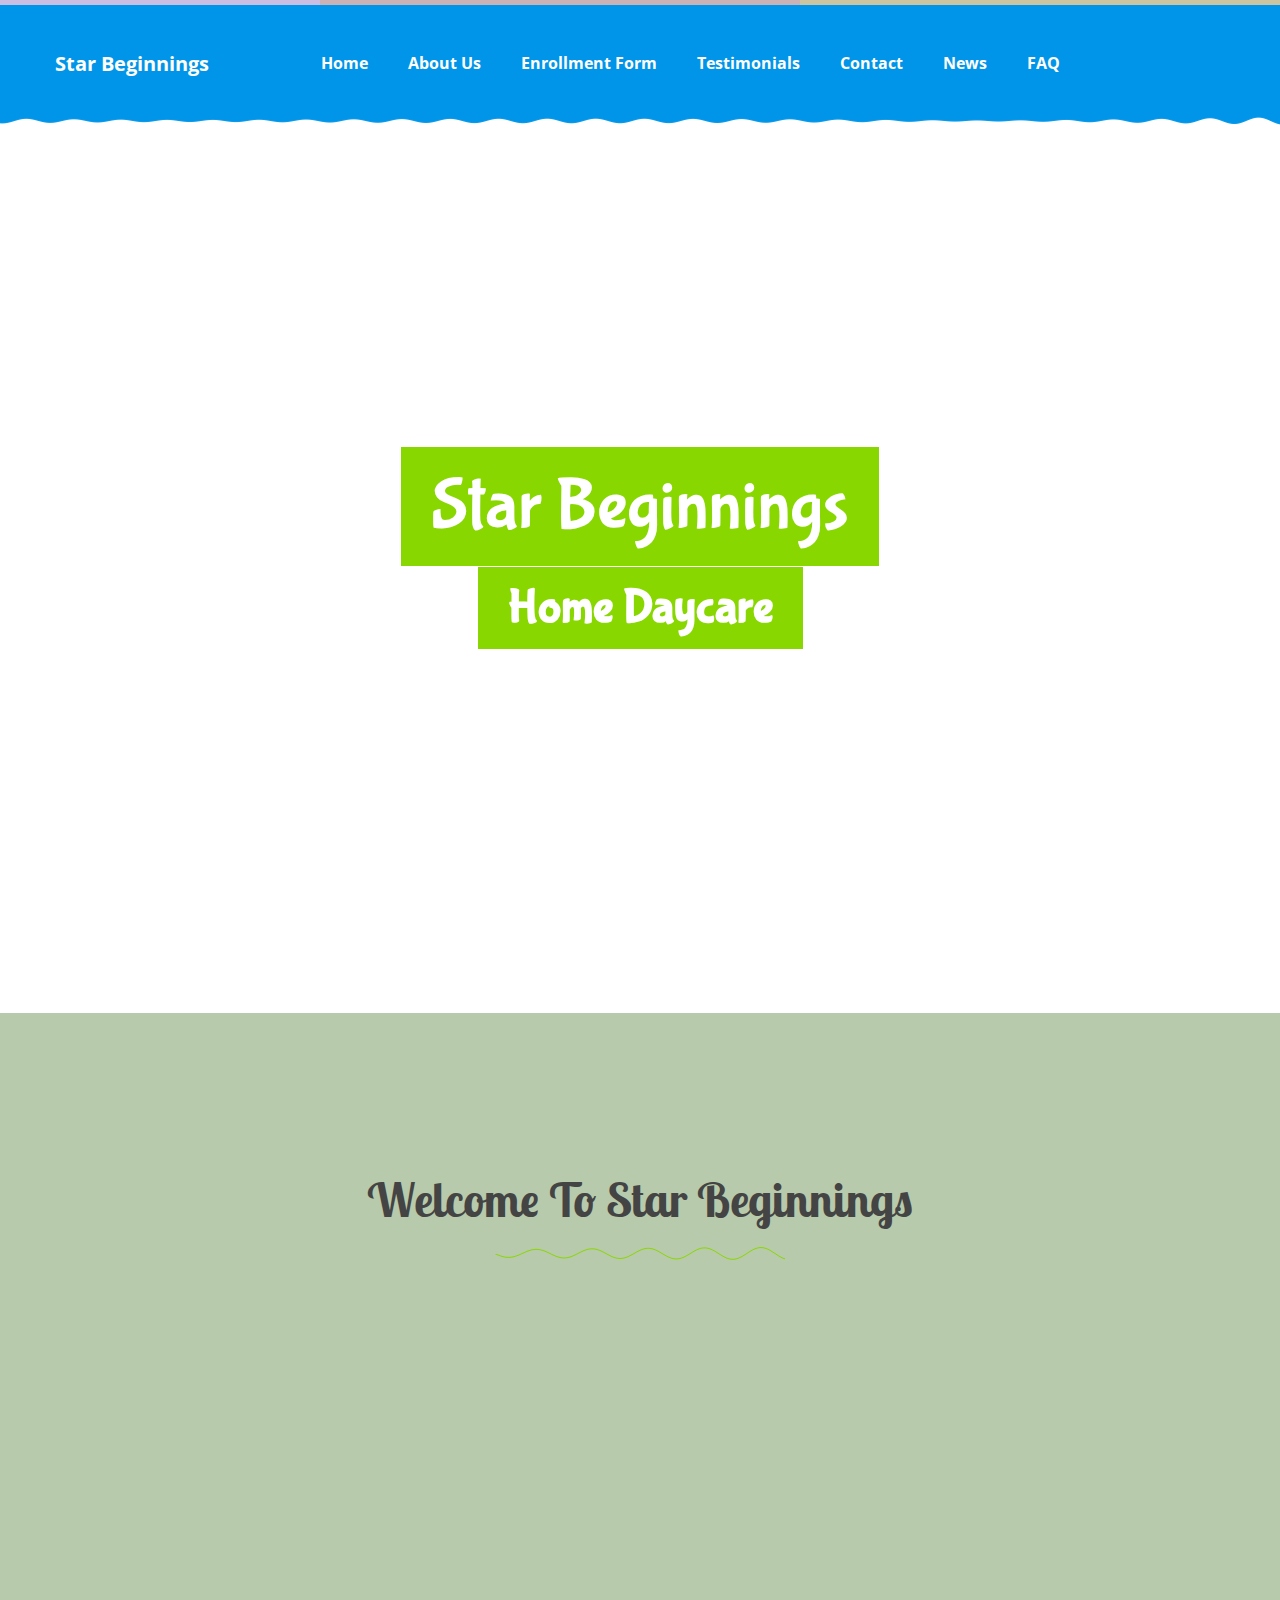
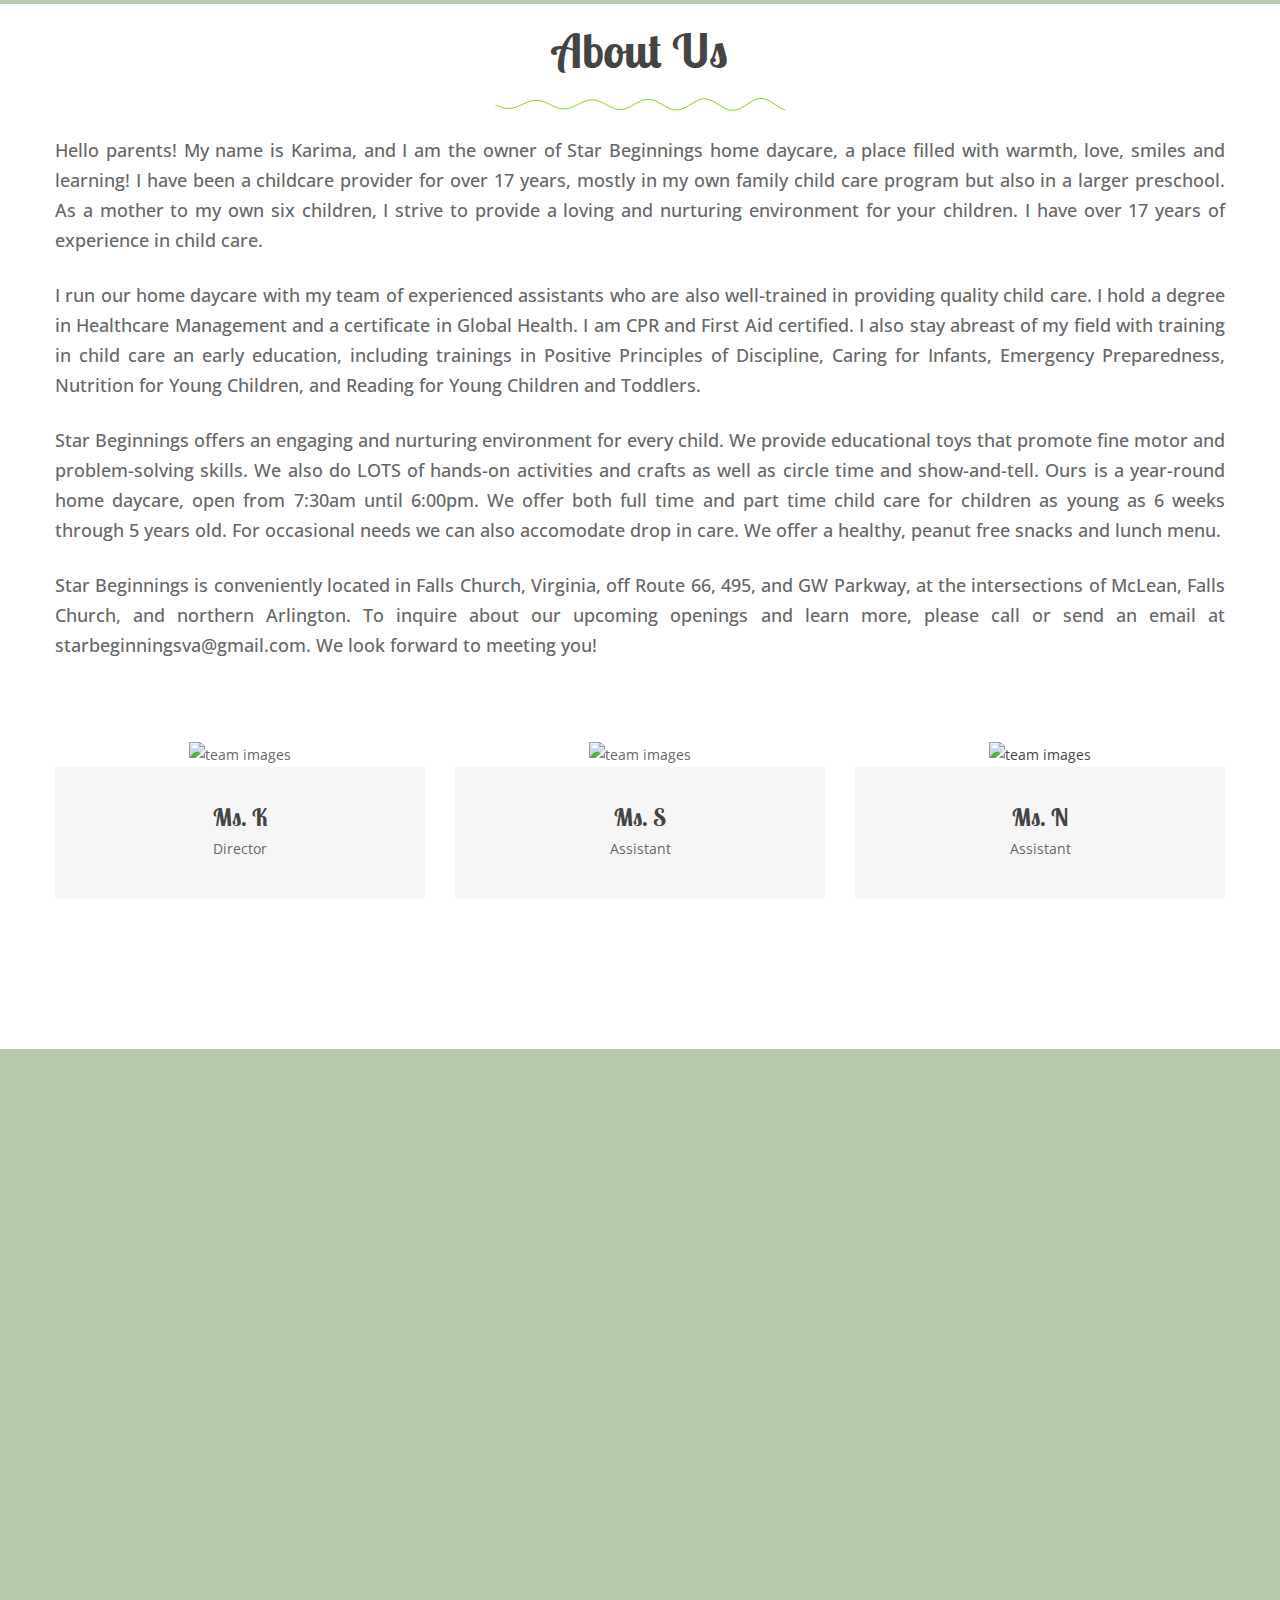
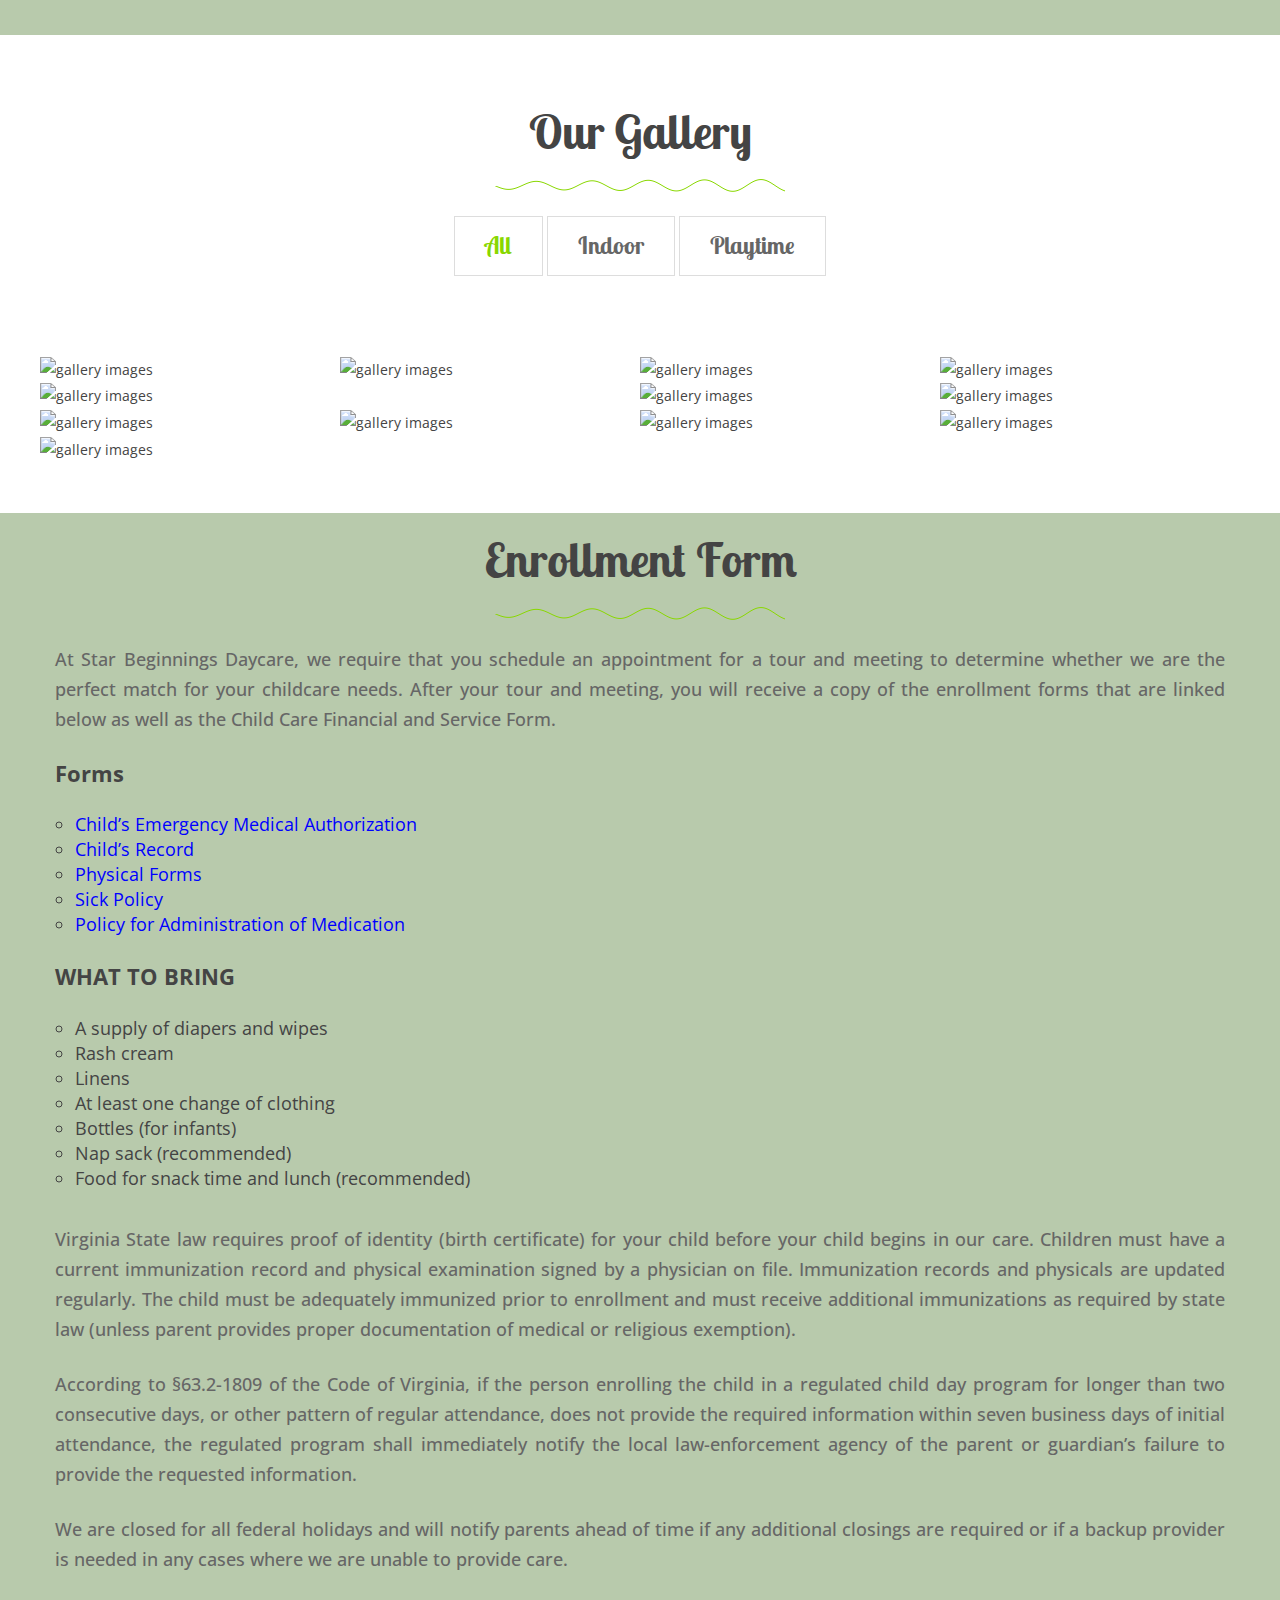
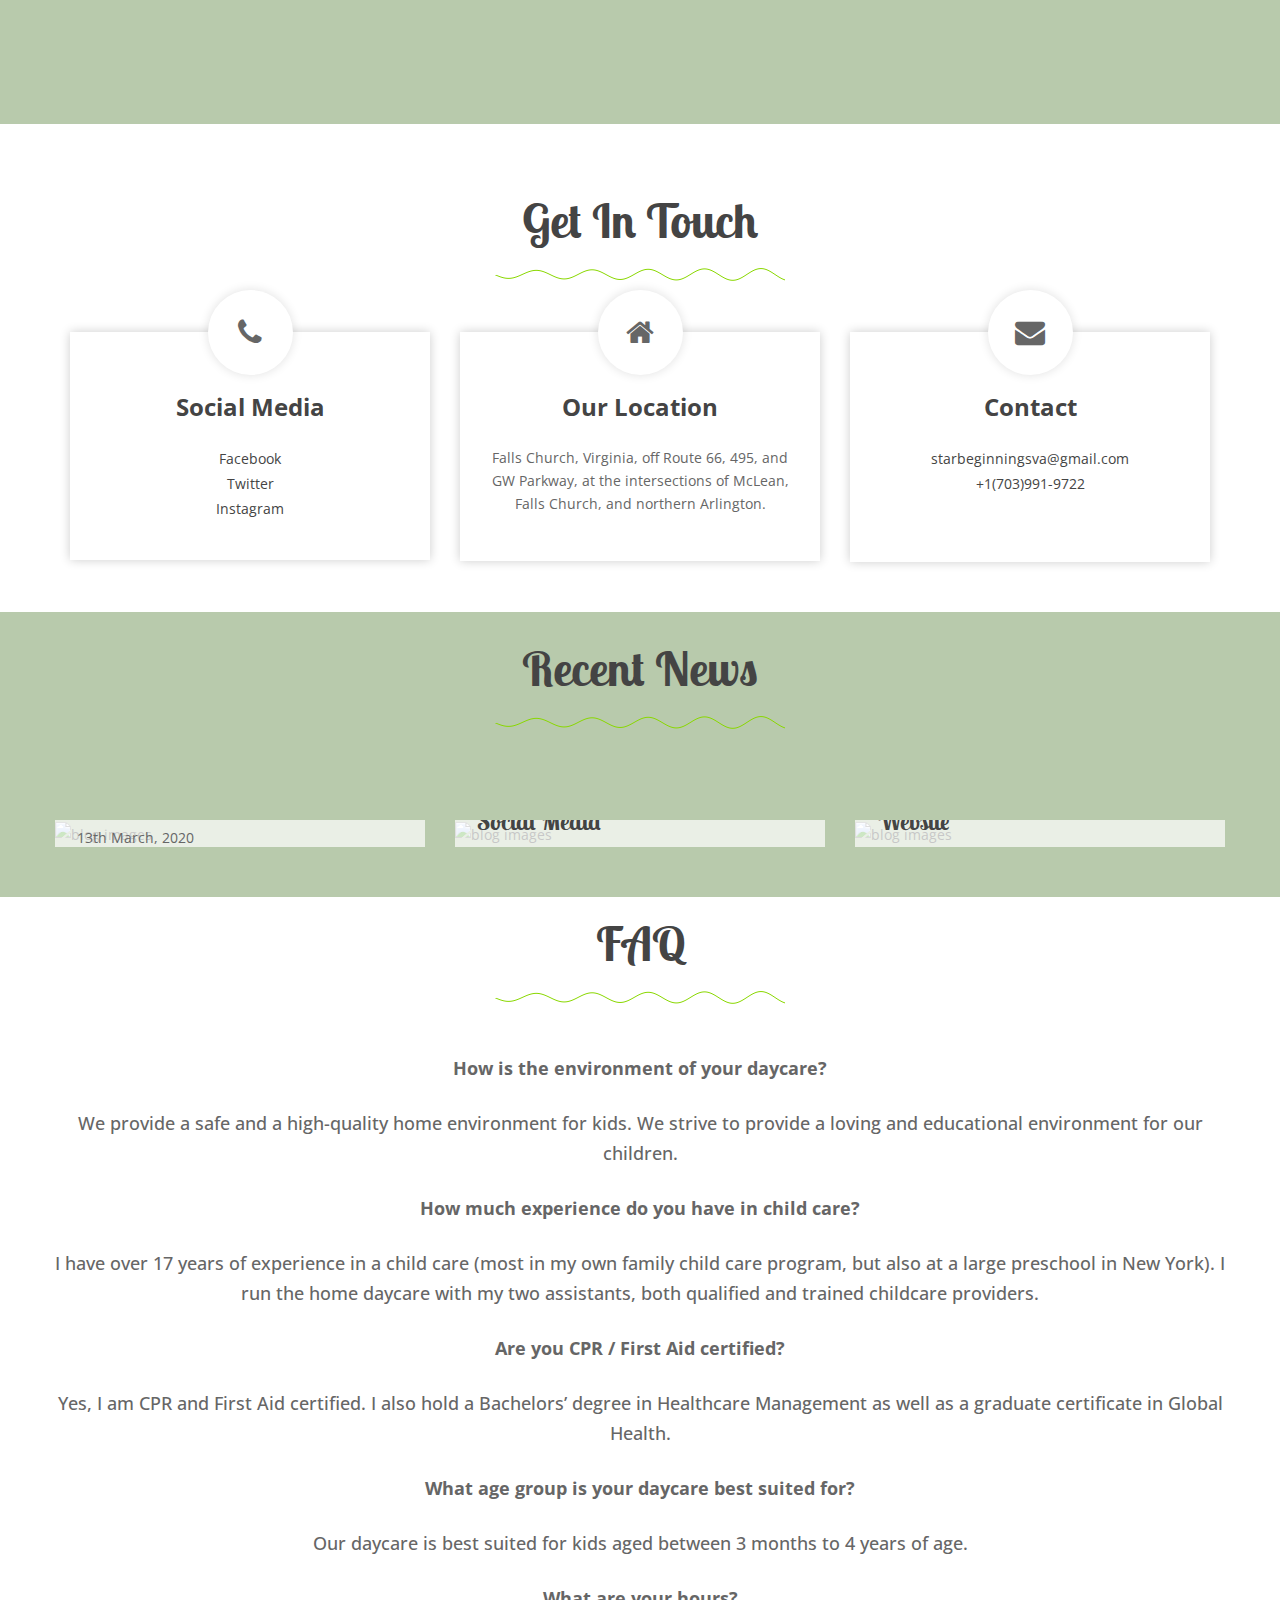
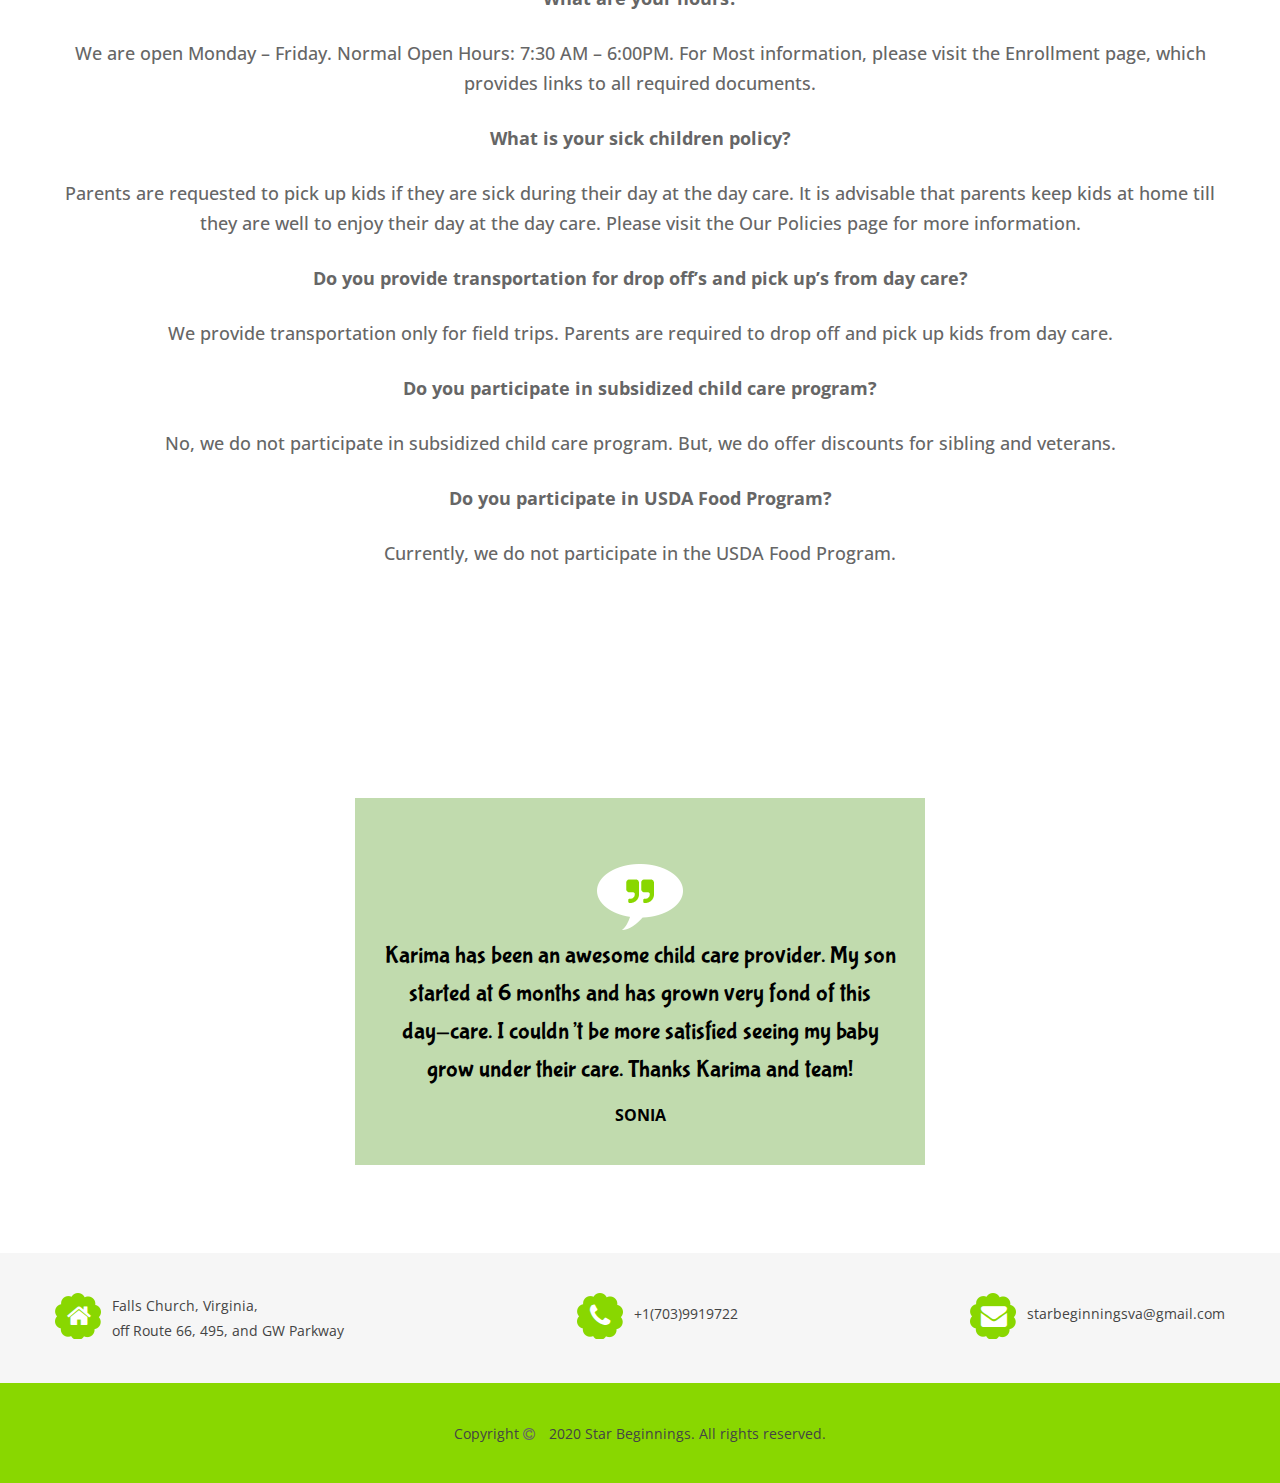
==== commit 1a5c1532: "added blog" ====
--- a/index.html
+++ b/index.html
@@ -97,8 +97,9 @@
                                         
                                         
 										<li><a href="#contact_link">Contact</a></li>
+										<li><a href="#news_link">News</a></li>
 										<li class="drop"><a href="#faq_link">FAQ</a></li>
-										<li><a href="#contact_link">News</a></li>
+										
 								
                                     </ul>
                                 </nav>
@@ -808,9 +809,100 @@
 		</section>
 		
 		<!-- End our Class Area -->
-
+<!-- Start Blog Area -->
+<section id="news-area" class="dcare__blog__area section-padding--lg bg--white">
+	<div class="container">
+		<div class="row blog-page">
+			<div class="col-md-12 col-lg-12 col-sm-12">
+				<div class="section__title  text-center"  id="news_link">
+					<h2  id="title-spacing"class="title__line">Recent News</h2>
+				</div>
+			</div>
+			<!-- Start Single Blog -->
+			<div class="col-lg-4 col-md-6 col-sm-12">
+				<div class="blog__2">
+					<div class="blog__thumb">
+						<a href="corona-virus.html">
+							<img src="https://res.cloudinary.com/muneer/image/upload/v1584626126/cdc-w9KEokhajKw-unsplash.jpg" alt="blog images" height="370" width="304">
+						</a>
+					</div>
+					<div class="blog__inner">
+						<div class="blog__hover__inner">
+							<h2><a href="corona-virus.html">An Update On Covid-19</a></h2>
+							<div class="bl__details">
+								<div class="bl__meta">
+									<p>13th March, 2020</p>
+								</div>
+								<p>Thank you for your patience as we establish a plan regarding the daycare response to the recent COVID-19 outbreak.</p>
+							</div>
+							<div class="blog__btn">
+								<a class="bl__btn" href="corona-virus.html">Read More</a>
+							</div>
+						</div>
+					</div>
+				</div>
+			</div>
+			<!-- End Single Blog -->
+				<!-- Start Single Blog -->
+				<div class="col-lg-4 col-md-6 col-sm-12">
+					<div class="blog__2">
+						<div class="blog__thumb">
+							<a href="social.html">
+								<img src="https://res.cloudinary.com/muneer/image/upload/v1584626143/merakist-CNbRsQj8mHQ-unsplash.jpg" alt="blog images" height="370" width="304">
+							</a>
+						</div>
+						<div class="blog__inner">
+							<div class="blog__hover__inner">
+								<h2><a href="social.html">You Can Now Follow Us On Social Media </a></h2>
+								<div class="bl__meta">
+									<p>10th March, 2020</p>
+								</div>
+								<div class="bl__details">
+									<p>This is our new Website</p>
+								</div>
+								<div class="blog__btn">
+									<a class="bl__btn" href="social.html">Read More</a>
+								
+								</div>
+							</div>
+						</div>
+					</div>
+				</div>
+				<!-- End Single Blog -->
+			<!-- End Single Blog -->
+			<!-- Start Single Blog -->
+			<div class="col-lg-4 col-md-6 col-sm-12">
+				<div class="blog__2">
+					<div class="blog__thumb">
+						<a href="new.html">
+							<img src="https://res.cloudinary.com/muneer/image/upload/v1584293732/34MOSD4561.jpg" alt="blog images" height="370" width="304">
+						</a>
+					</div>
+					<div class="blog__inner">
+						<div class="blog__hover__inner">
+							<h2><a href="new.html">Welcome to Star Beginning's New Website</a></h2>
+							<div class="bl__meta">
+								<p>10th March, 2020</p>
+							</div>
+							<div class="bl__details">
+								<p>This is our new Website</p>
+							</div>
+							<div class="blog__btn">
+								<a class="bl__btn" href="new.html">Read More</a>
+							
+							</div>
+						</div>
+					</div>
+				</div>
+			</div>
+			<!-- End Single Blog -->
+			
+		</div>
+		
+</section>
+<!-- End Blog Area -->
 		<!-- Faq  -->
-<section id="enroll_link" class="dcare__team__area pb--150 bg--white">
+<section id="faq_link faq" class="dcare__team__area pb--150 bg--white">
 	<div id="faq-align" class="container">
 		<div class="row">
 			<div class="col-lg-12 col-sm-12 col-md-12">
--- a/style.css
+++ b/style.css
@@ -732,7 +732,7 @@
   background-repeat: no-repeat;
   background-size: cover;
   background-position: center center;
-  background-color: #c1dbae;
+  background-color: #b8caac;
 }
 
 .bg-image--2 {
@@ -948,7 +948,7 @@
 }
 
 .bg-pngimage--2 {
-  background-color: #c1dbae;
+  background-color: #b8caac;
   background-repeat: no-repeat;
   background-size: cover;
   background-position: center center;
@@ -4960,6 +4960,7 @@
 .blog .blog__inner {
   background: #ffffff none repeat scroll 0 0;
   padding-top: 40px;
+  
 }
 
 .blog .blog__inner span {
@@ -12941,7 +12942,7 @@
   background-repeat: no-repeat;
     background-size: cover;
     background-position: center center;
-    background-color: #c1dbae;
+    background-color: #b8caac;
 }
 #title-spacing{
   margin-bottom:50px;
@@ -12958,9 +12959,25 @@
   margin-top:8px;
 }
 #enroll_link{
-  background-color:#c1dbae ;
+  background-color:#b8caac;
 }
 
 #home-banner-spacing{
   text-align: center;
 }
+
+
+#news-align-text p{
+  text-align: justify;
+}
+
+#no-style1 li{
+  text-decoration: none;
+}
+#news-area{
+  background-color: #b8caac;
+}
+
+#faq{
+  background-color: white;
+}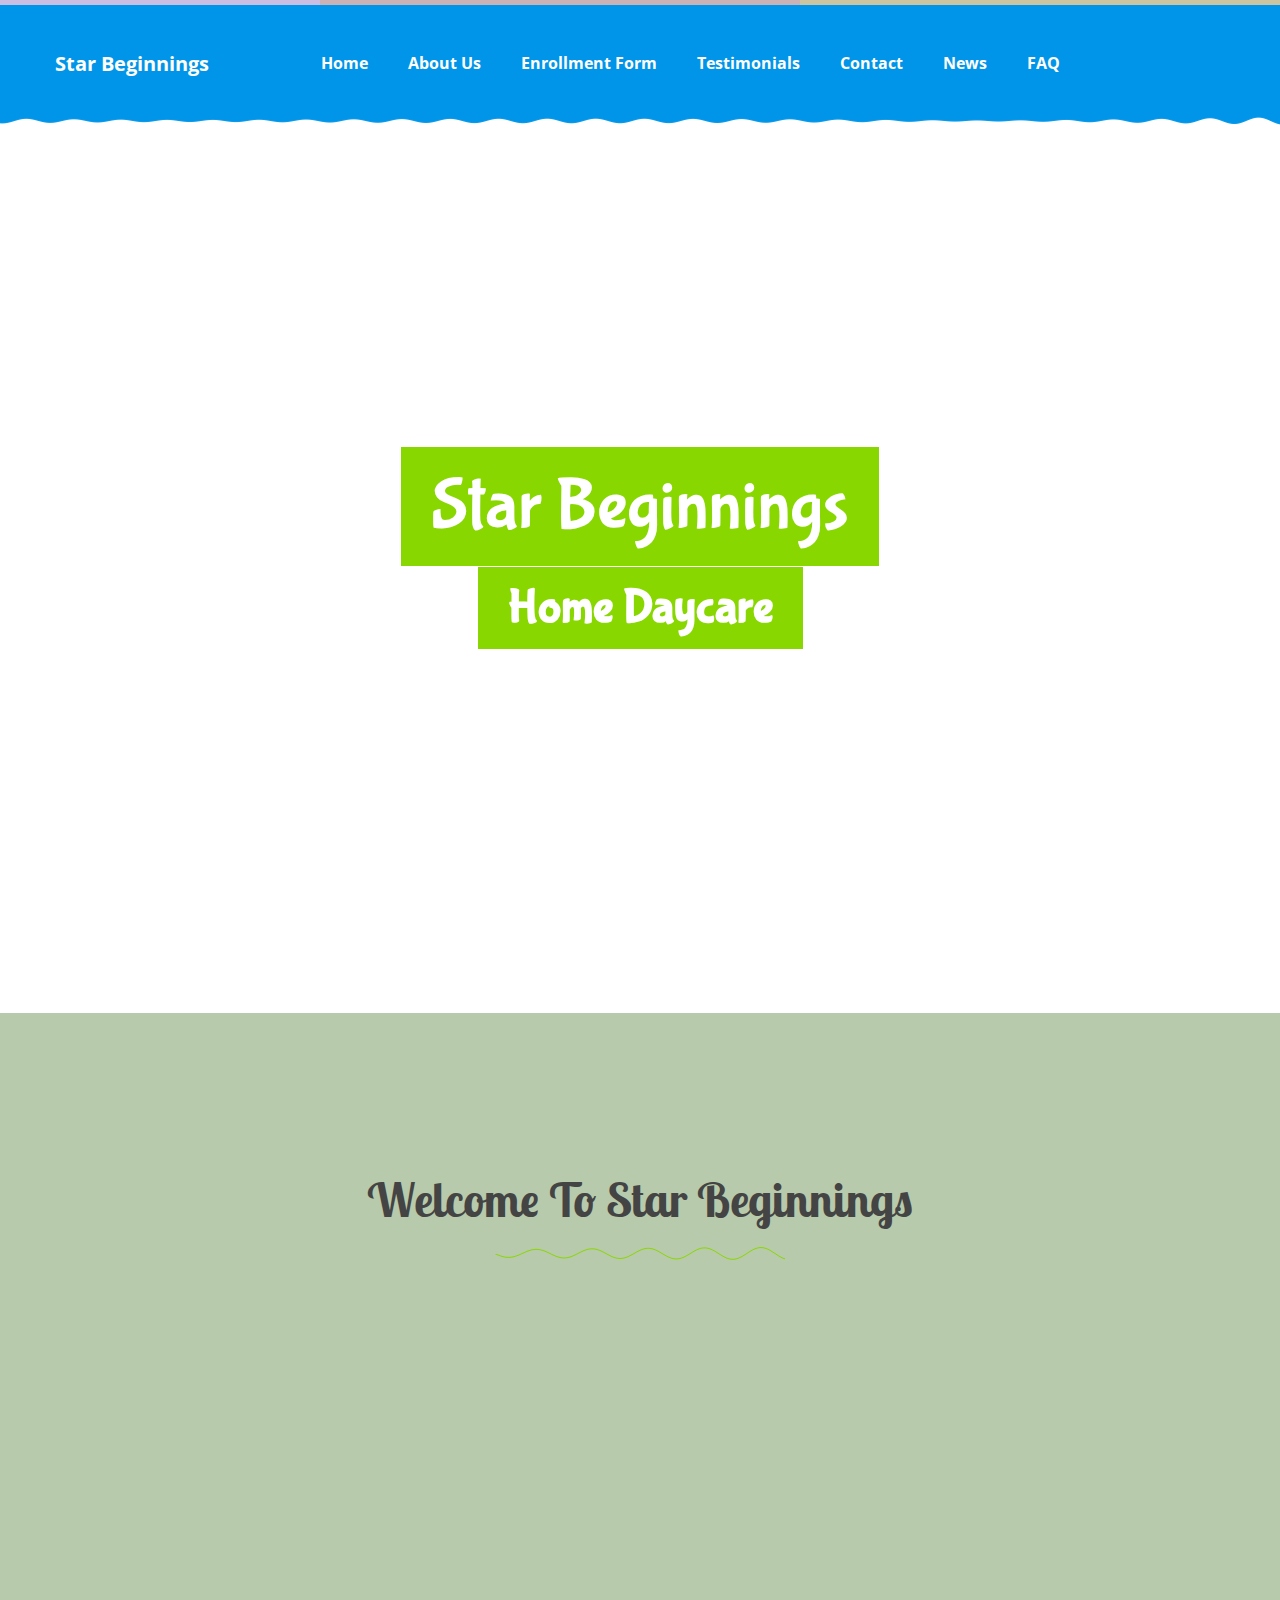
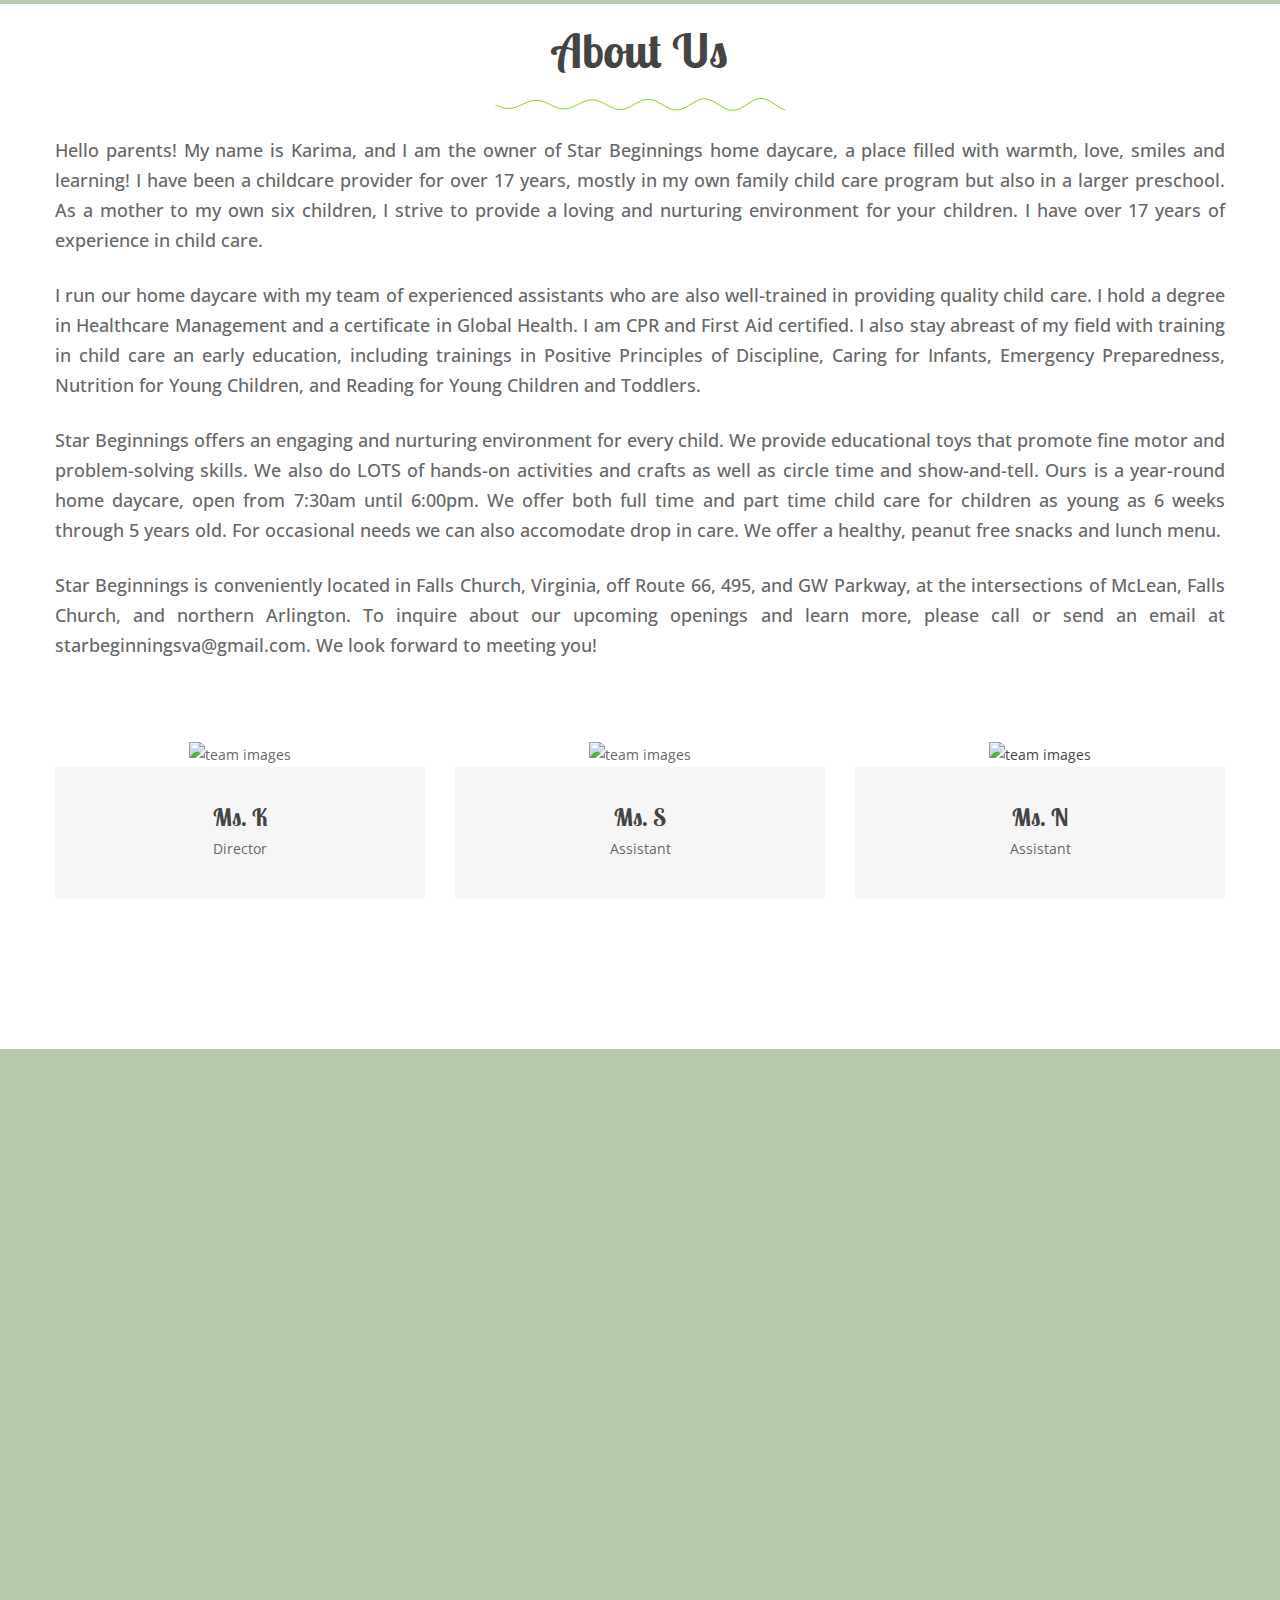
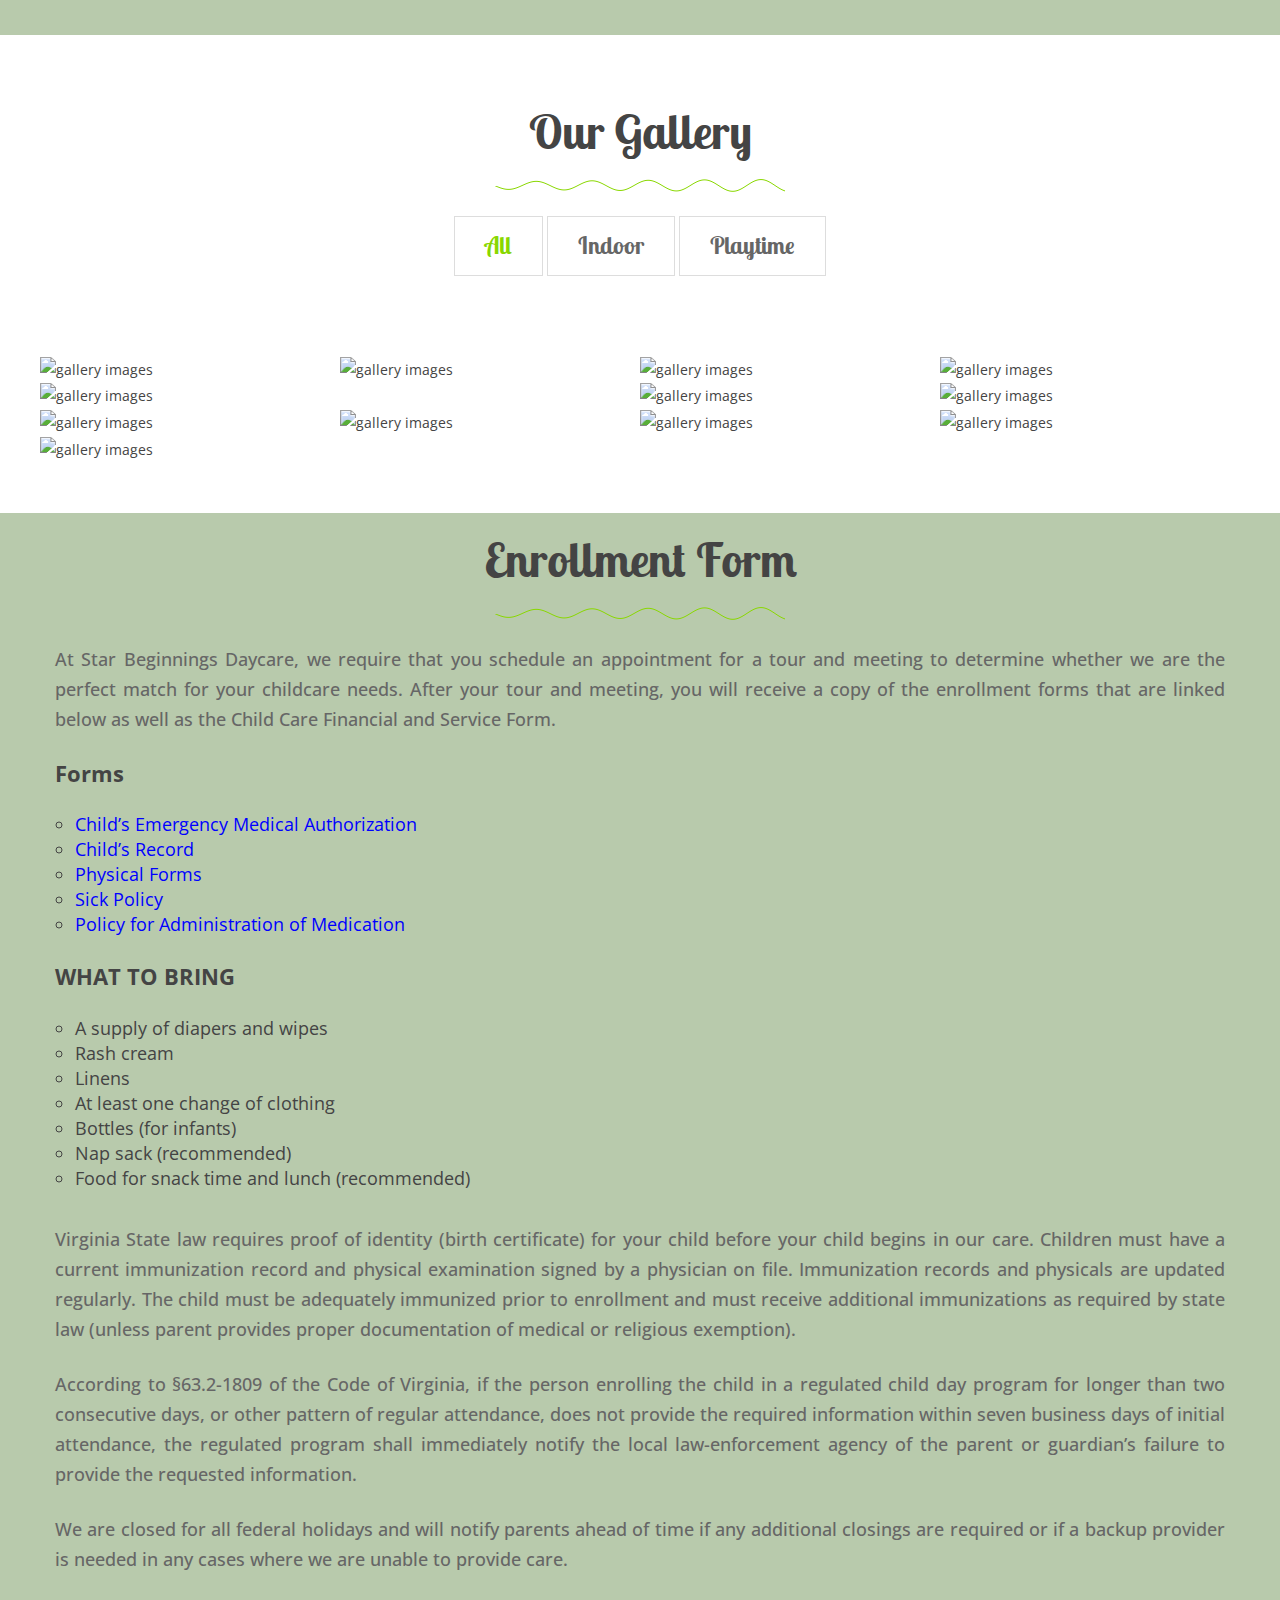
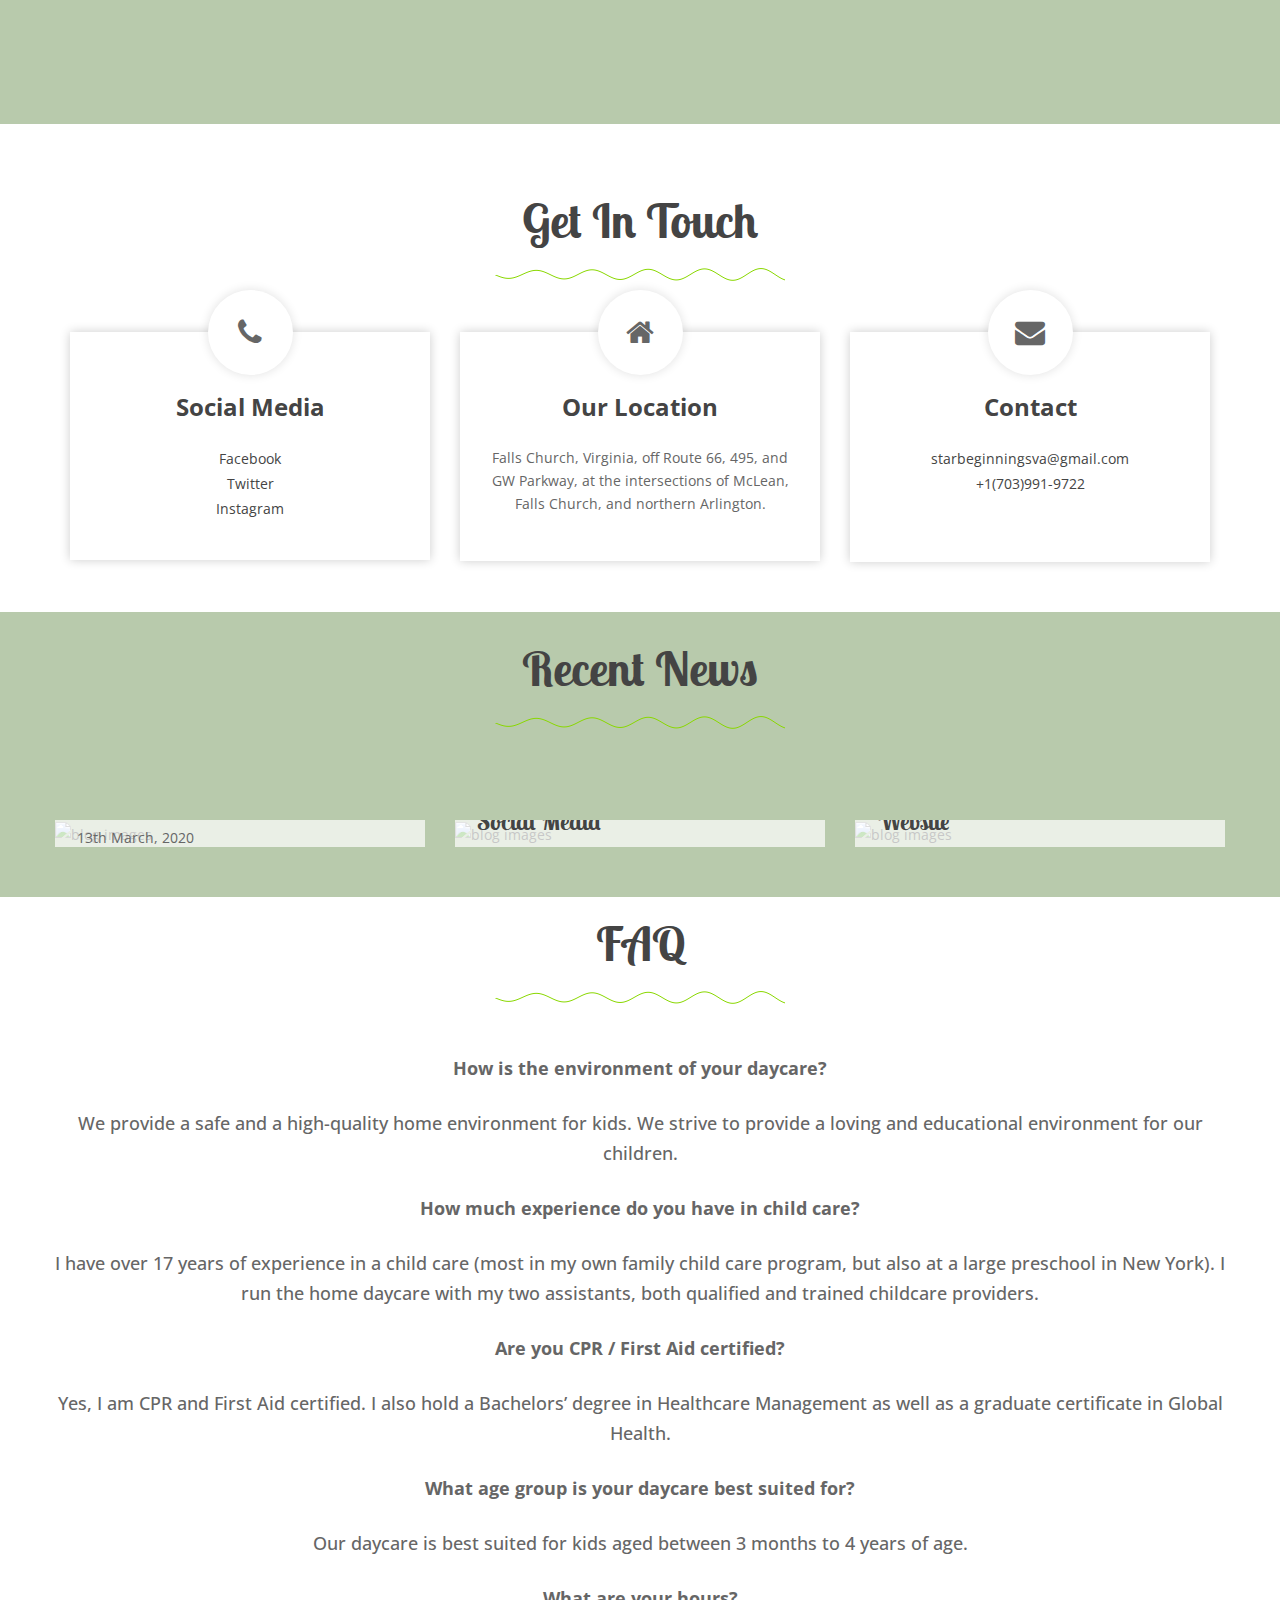
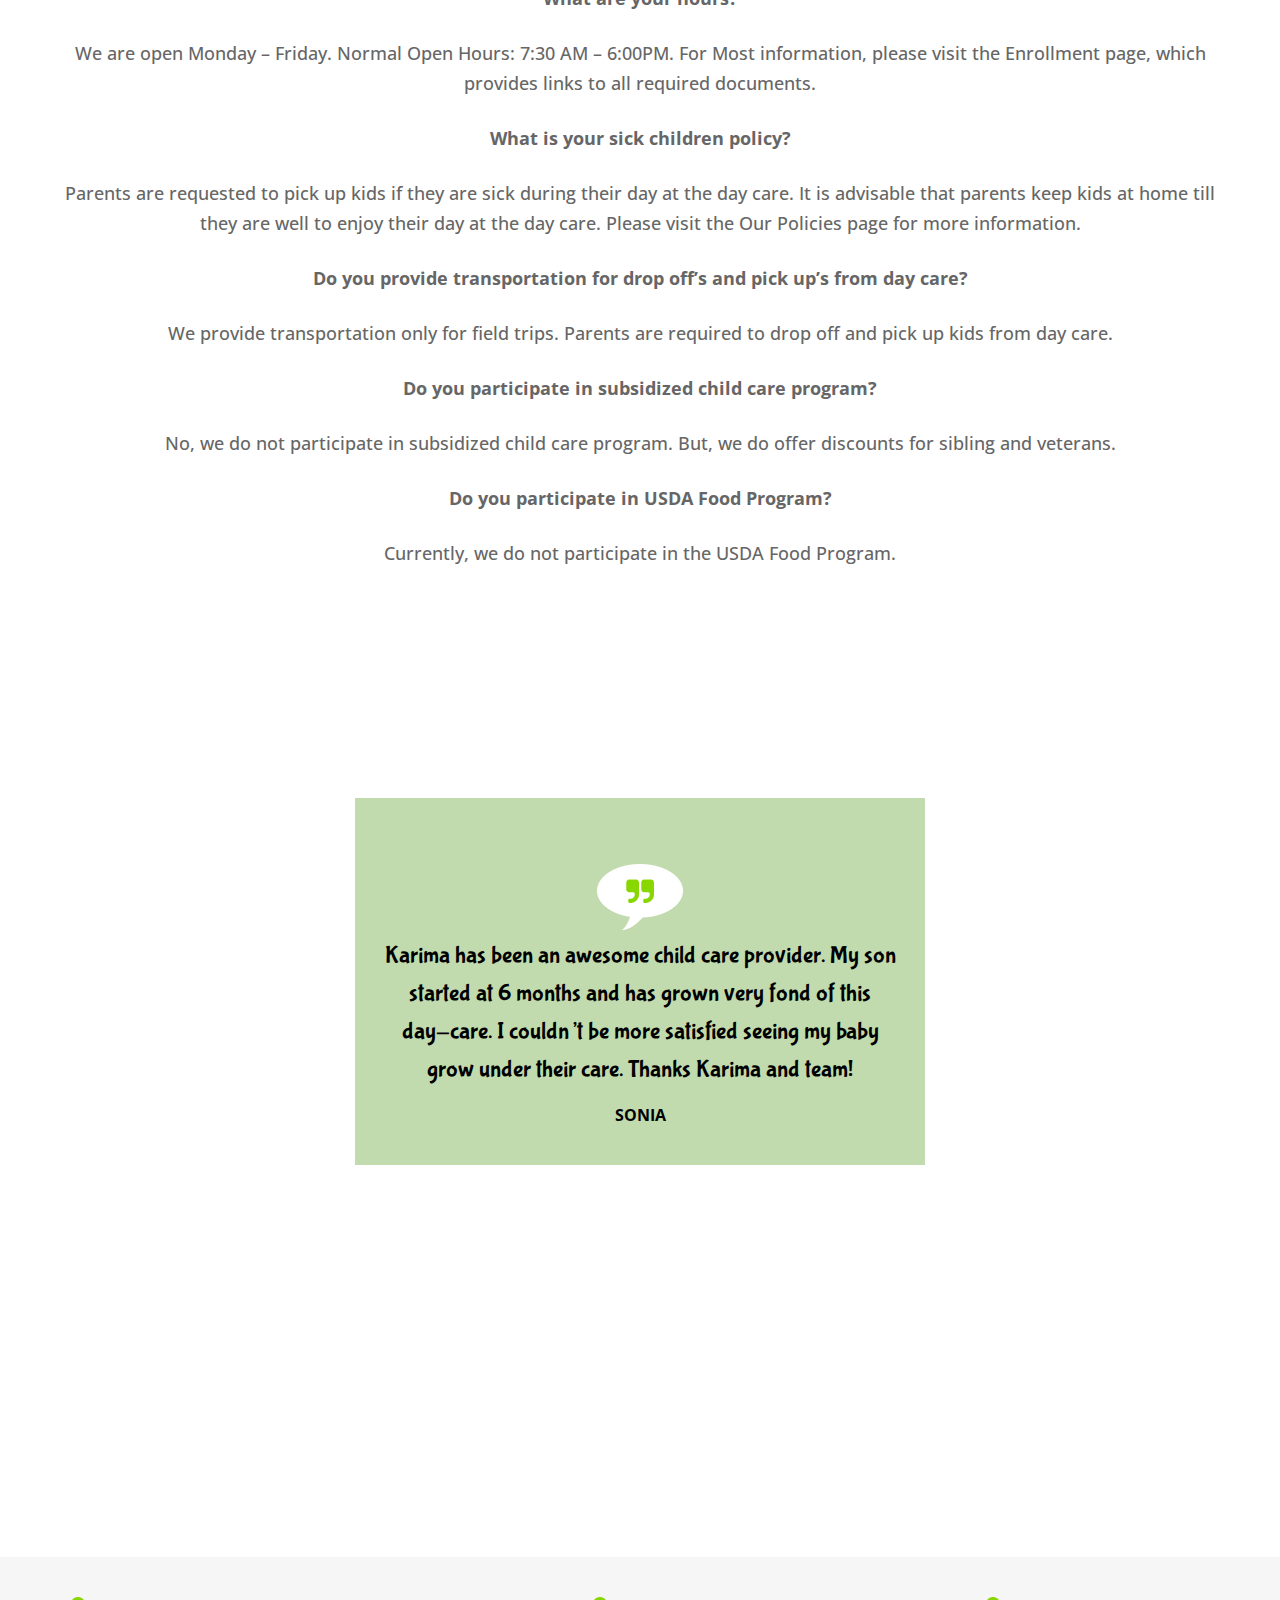
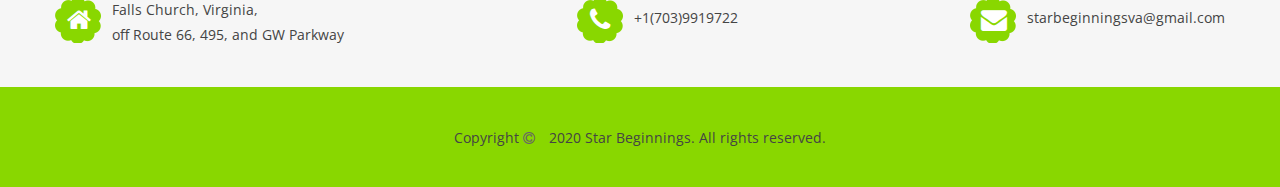
==== commit 3420bb59: "more testimonials" ====
--- a/index.html
+++ b/index.html
@@ -1012,6 +1012,79 @@
 									</div>
 									<!-- End Single Testimonial -->
 								</div>
+								<div class="testimonial__bg">
+									<!-- Start Single Testimonial -->
+									<div class="testimonial text-center">
+										<div class="testimonial__inner">
+											<div class="test__icon">
+												<img src="images/testimonial/icon/1.png" alt="icon images">
+											</div>
+											<div class="client__details">
+												<p>We were really sad to leave Star beginnings when we moved out of the area, especially because it is so hard to find a quality home day care. Karima is a wonderful child care provider who treated our infant daughter with so much love!</p>
+												<div class="client__info">
+													<h6>Kayla</h6>
+													
+												</div>
+											</div>
+										</div>
+									</div>
+									<!-- End Single Testimonial -->
+								</div>
+								<div class="testimonial__bg">
+									<!-- Start Single Testimonial -->
+									<div class="testimonial text-center">
+										<div class="testimonial__inner">
+											<div class="test__icon">
+												<img src="images/testimonial/icon/1.png" alt="icon images">
+											</div>
+											<div class="client__details">
+												<p>Before our baby started at Karima’s daycare at 4 months, she was napping inconsistently at home and not a big fan of bottles. We were naturally very worried about making the transition. Within a week at daycare, however, Karima and her team helped to put the baby on a nap schedule, which she now keeps even when she’s at home. She is eating and sleeping well at daycare, and greets Karima with a smile every morning. Although it’s only been a few weeks, we are very happy with our choice so far and wholeheartedly recommend this daycare.</p>
+												<div class="client__info">
+													<h6>WEN</h6>
+													
+												</div>
+											</div>
+										</div>
+									</div>
+									<!-- End Single Testimonial -->
+								</div>
+								<div class="testimonial__bg">
+									<!-- Start Single Testimonial -->
+									<div class="testimonial text-center">
+										<div class="testimonial__inner">
+											<div class="test__icon">
+												<img src="images/testimonial/icon/1.png" alt="icon images">
+											</div>
+											<div class="client__details">
+												<p>We are so fortunate that we found Karima’s daycare when our daughter was 3mo. Karima and her staff provide a loving and nurturing environment and we couldn’t be any happier. Our daughter loves seeing Karima and her assistants everyday, and is all smiles when we walk in the door in the mornings. We highly recommend Karima!</p>
+												<div class="client__info">
+													<h6>KATHRYN</h6>
+													
+												</div>
+											</div>
+										</div>
+									</div>
+									<!-- End Single Testimonial -->
+								</div>
+								<div class="testimonial__bg">
+									<!-- Start Single Testimonial -->
+									<div class="testimonial text-center">
+										<div class="testimonial__inner">
+											<div class="test__icon">
+												<img src="images/testimonial/icon/1.png" alt="icon images">
+											</div>
+											<div class="client__details">
+												<p>My son has loved his time at Star Beginnings with Karima and her wonderful staff! He has a big smile on his face each morning when he is dropped off! The staff makes him feel so loved, and they are attentive to his needs. They are also very communicative about his day and weekly needs, such as diaper restocks and changes of clothes. Best of all, the staff works with us to keep him on his napping and feeding schedule. The drop-off and pick-up process is easy and convenient each day. My husband and I couldn’t be happier with our experience at Start Beginnings! We highly recommend Karima and her amazing staff, as we are positive you will love them as much as we do!</p>
+												<div class="client__info">
+													<h6>Rachel</h6>
+													
+												</div>
+											</div>
+										</div>
+									</div>
+									<!-- End Single Testimonial -->
+								</div>
+								
 							</div>
 						</div>
 					</div>
